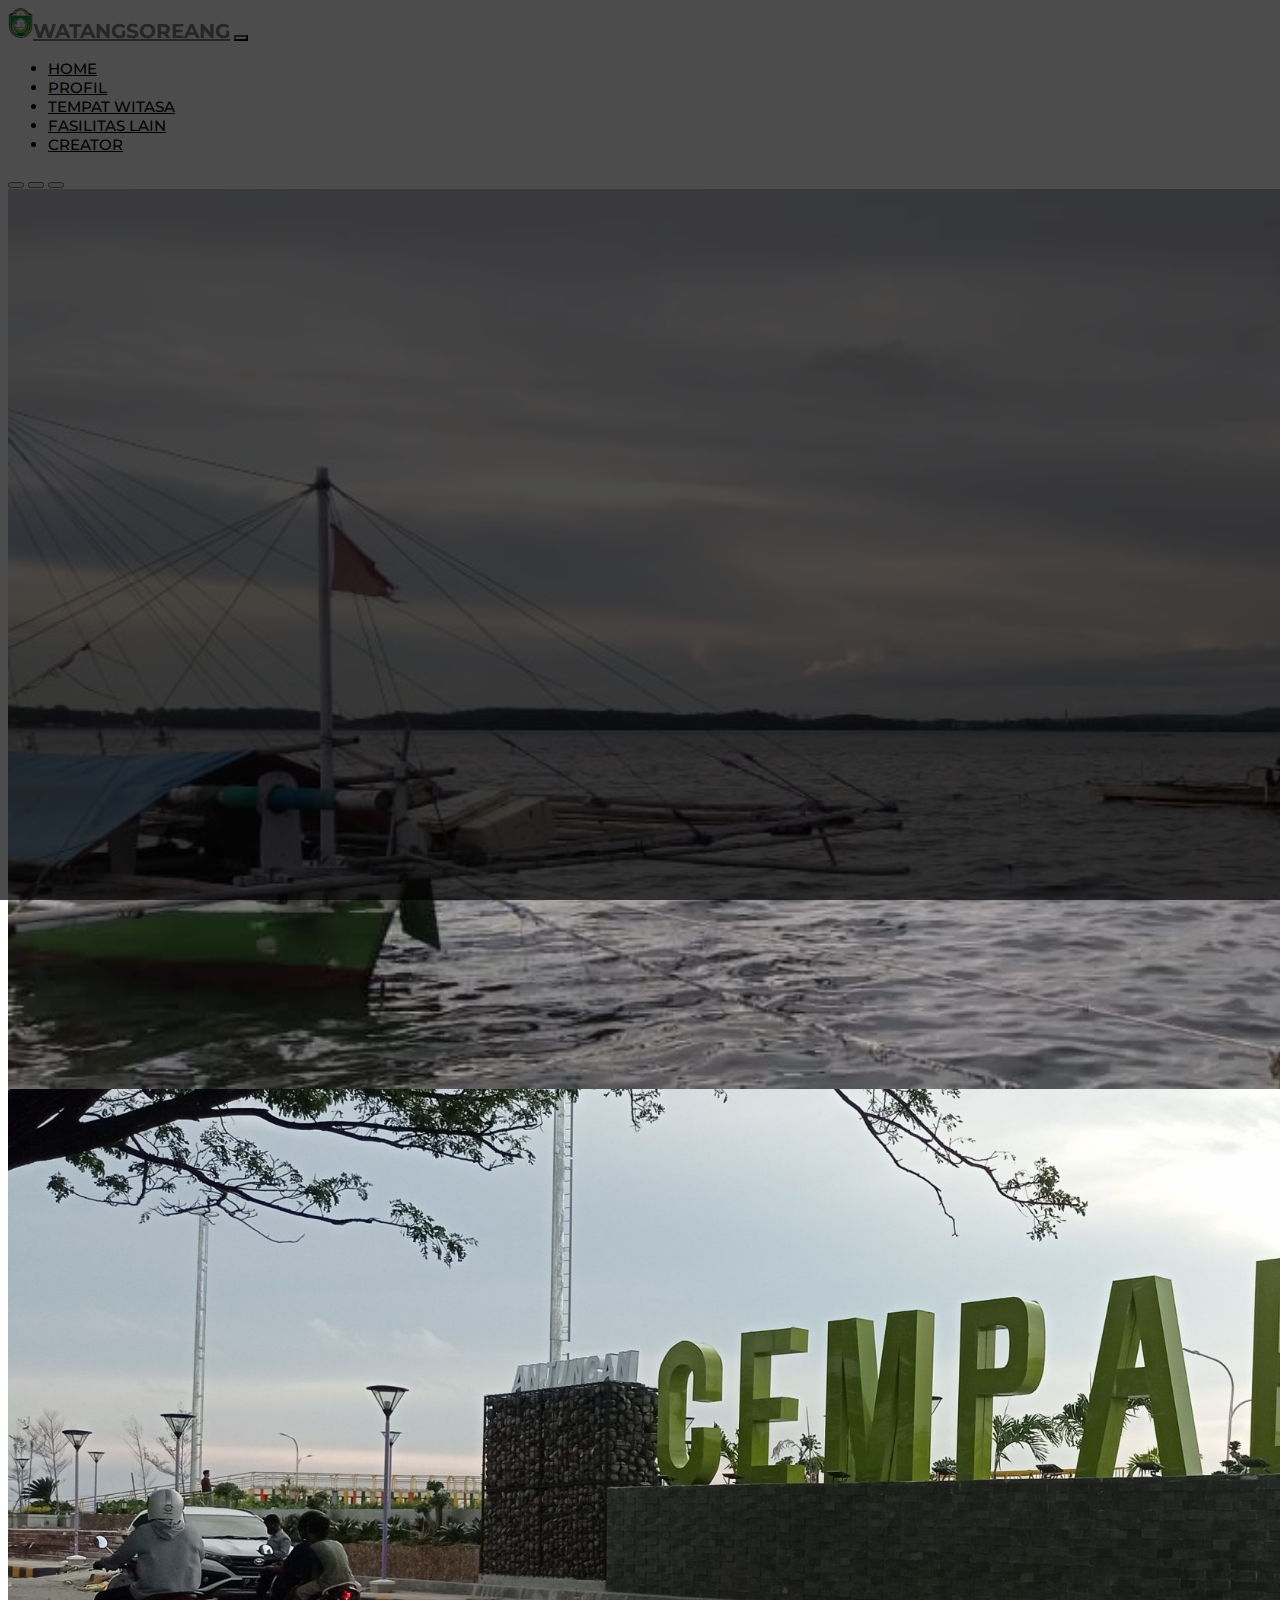
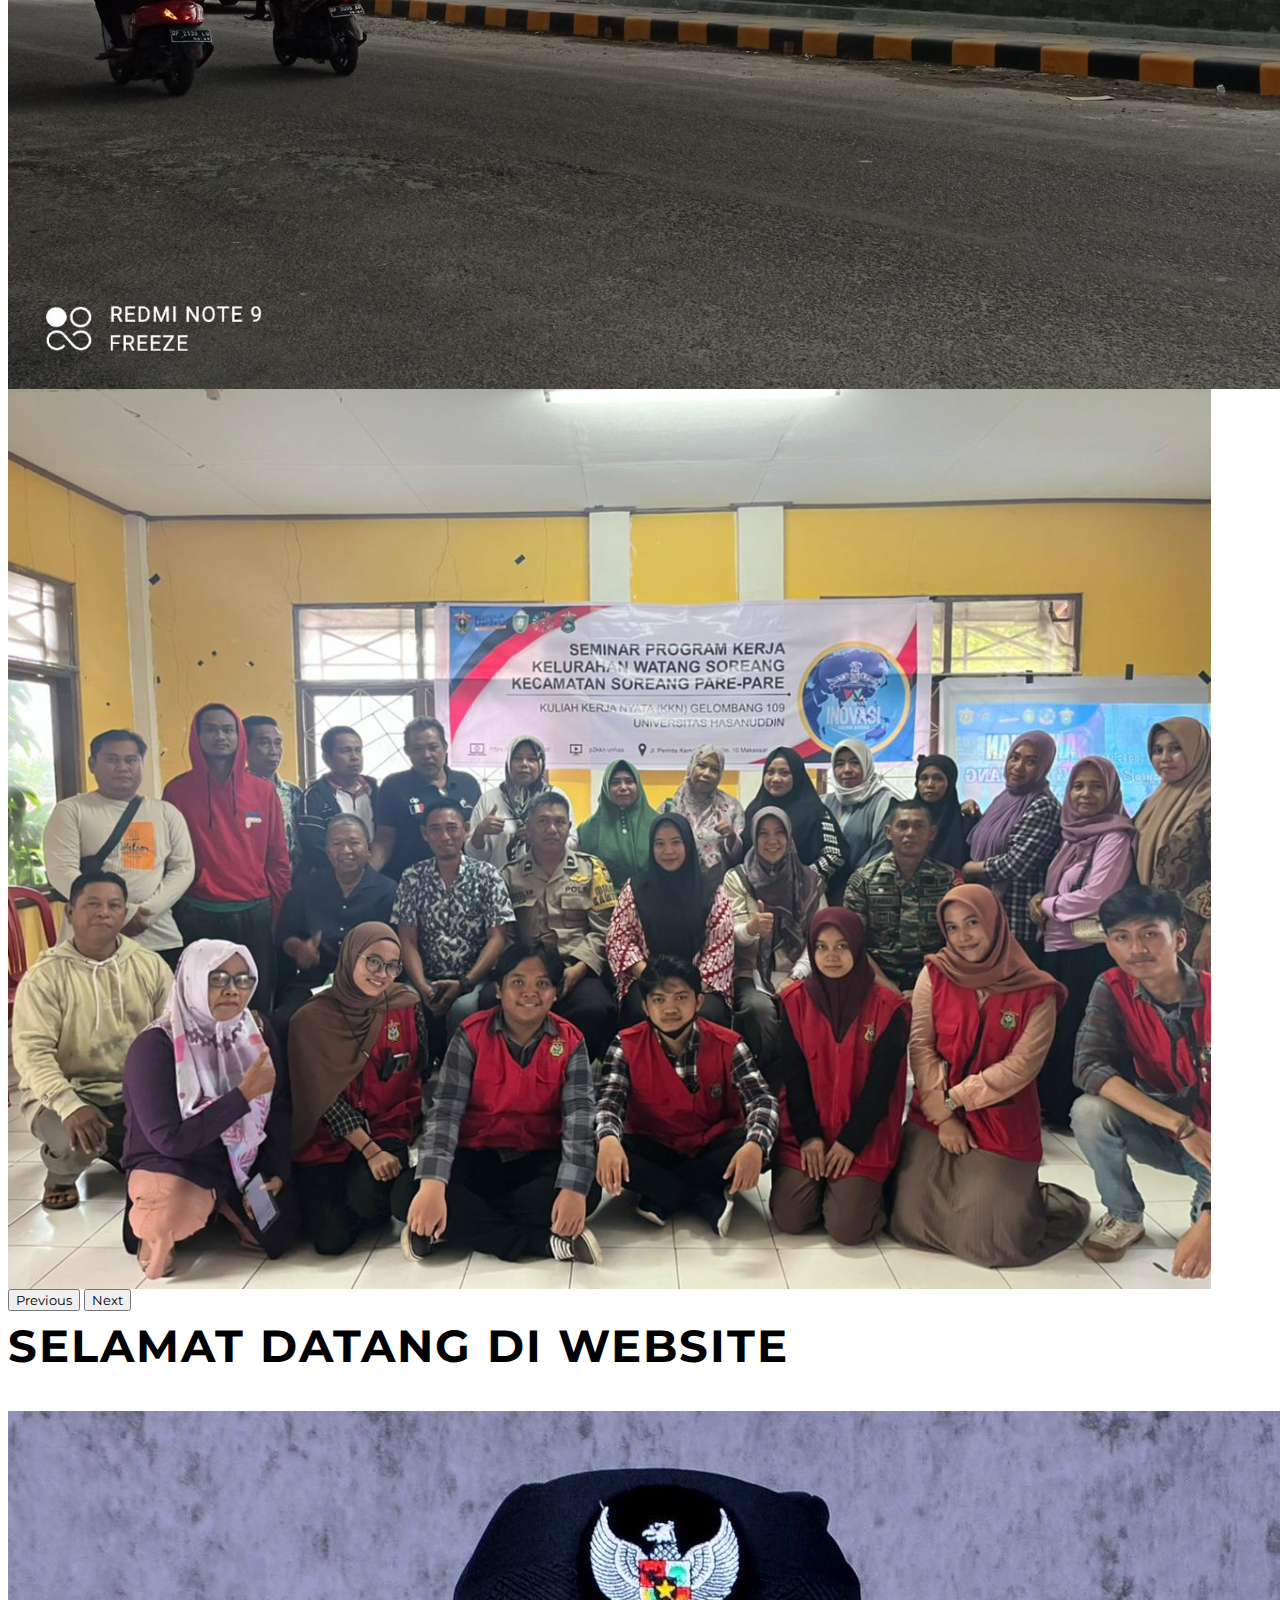
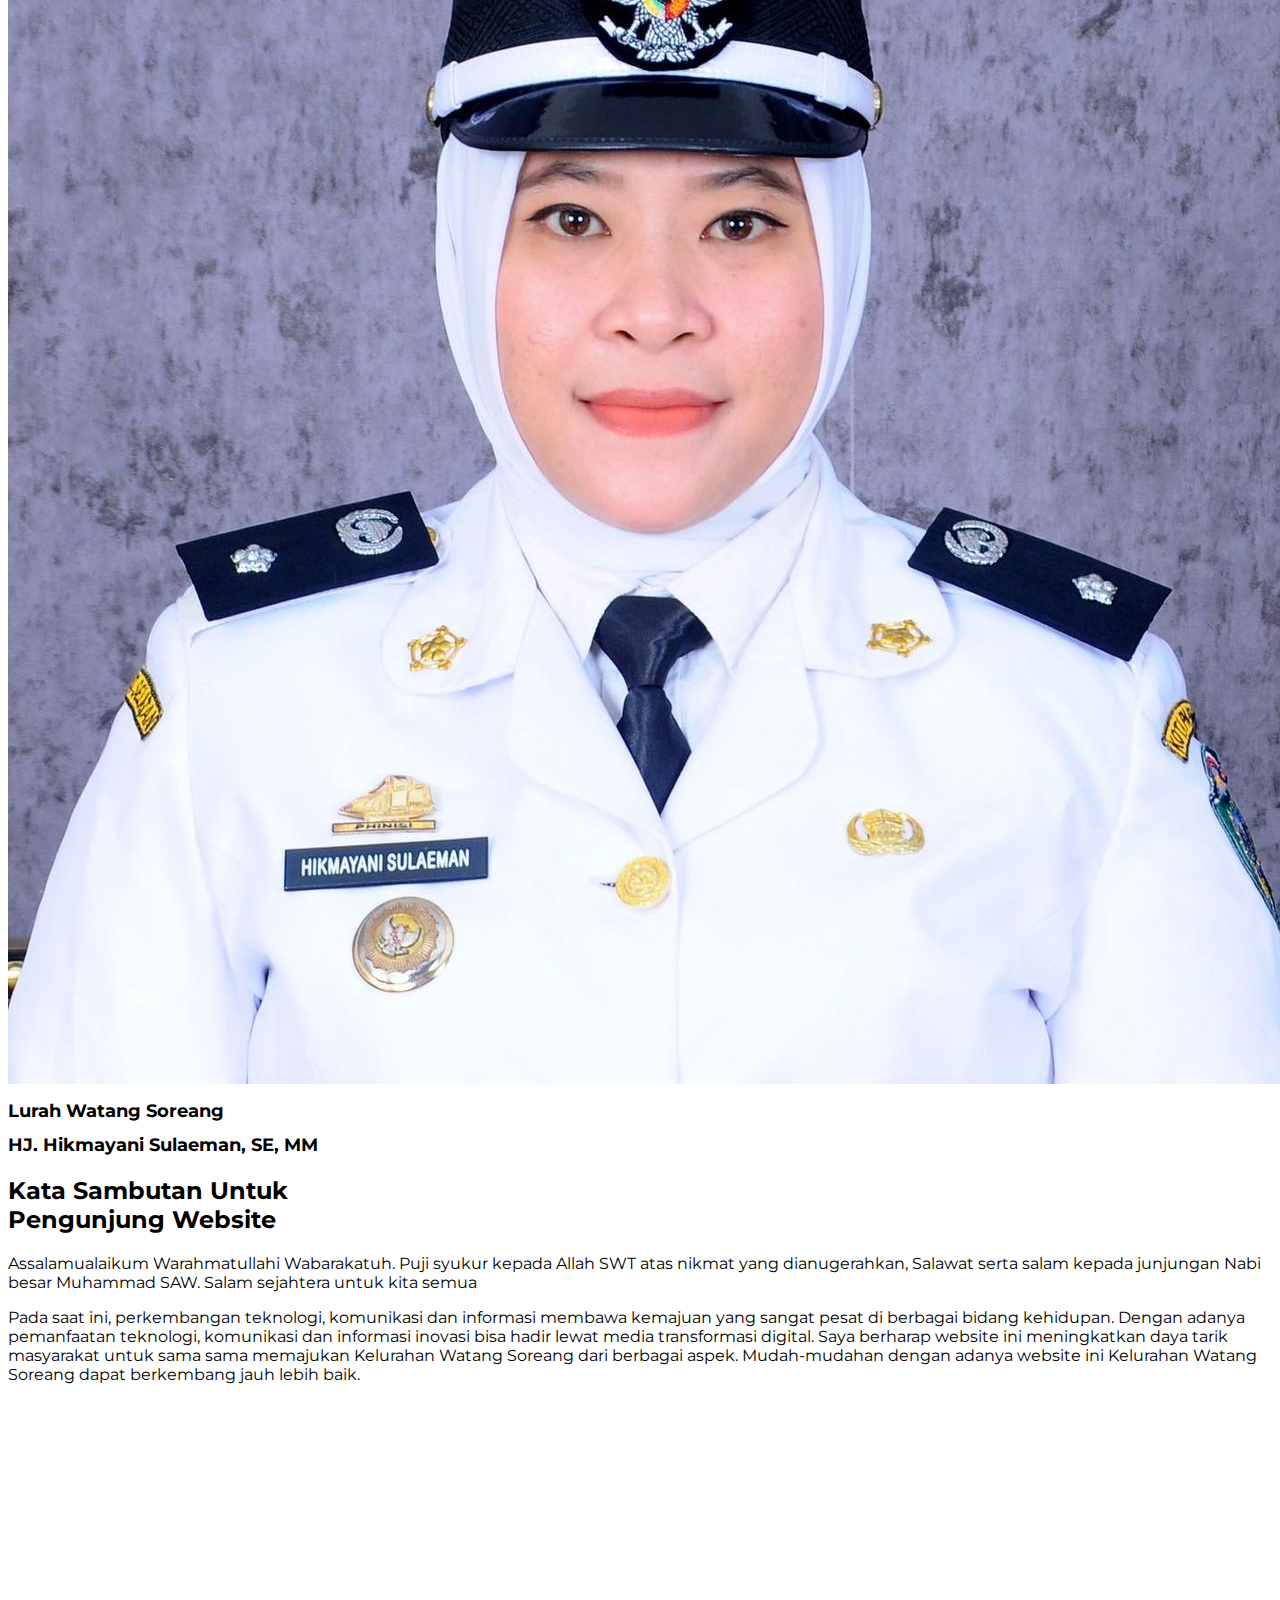
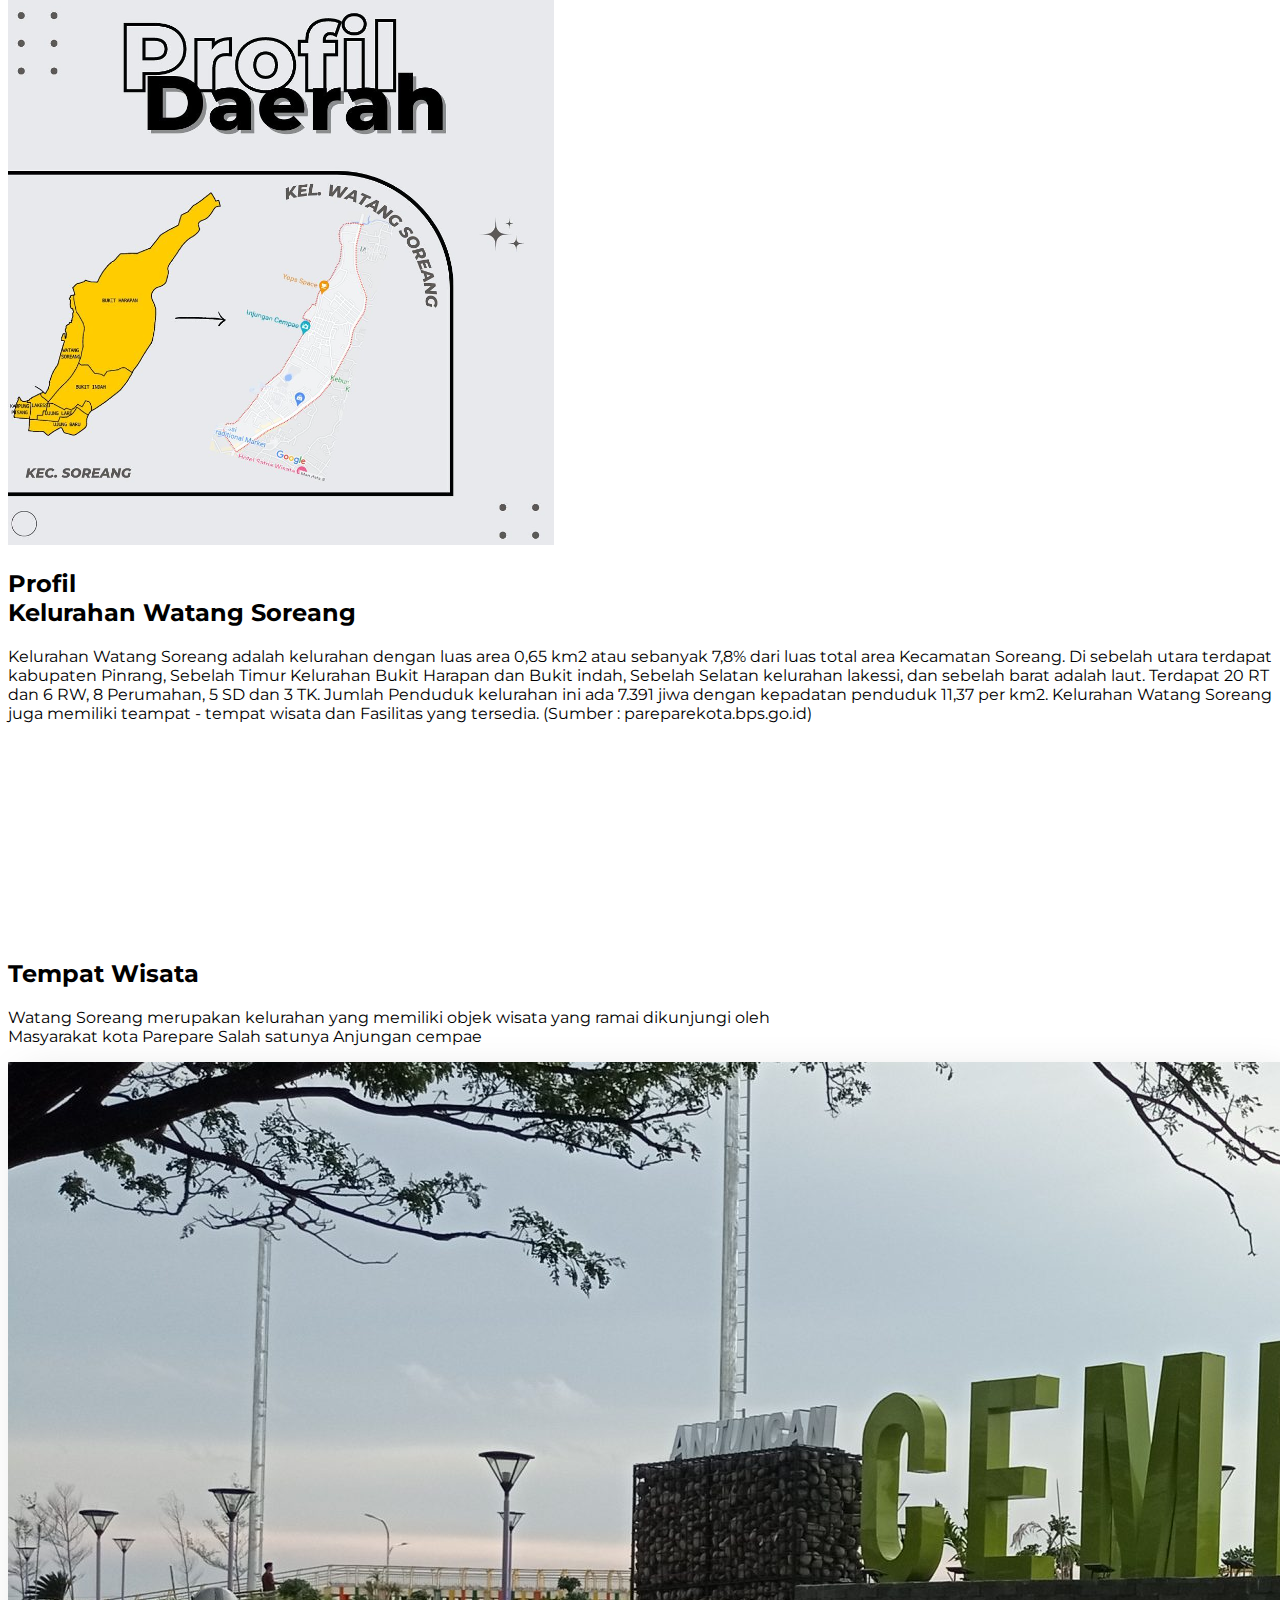
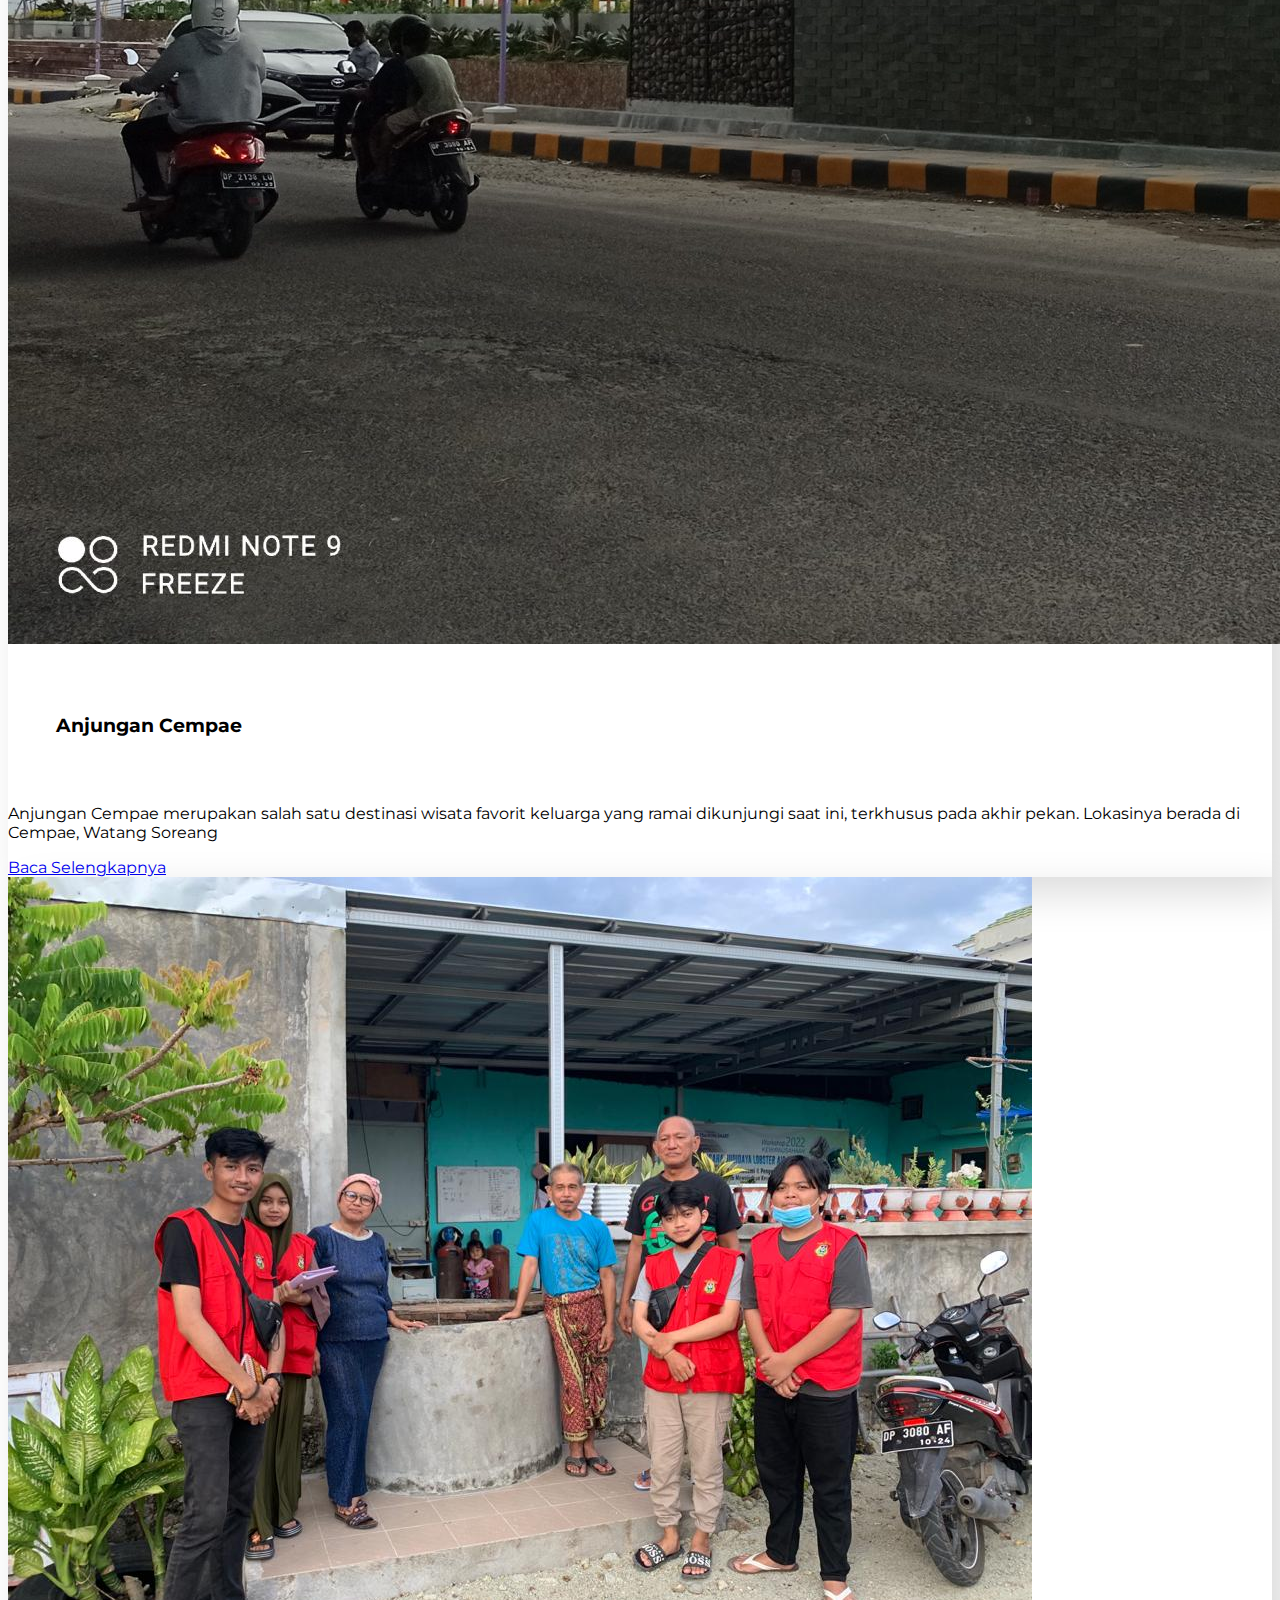
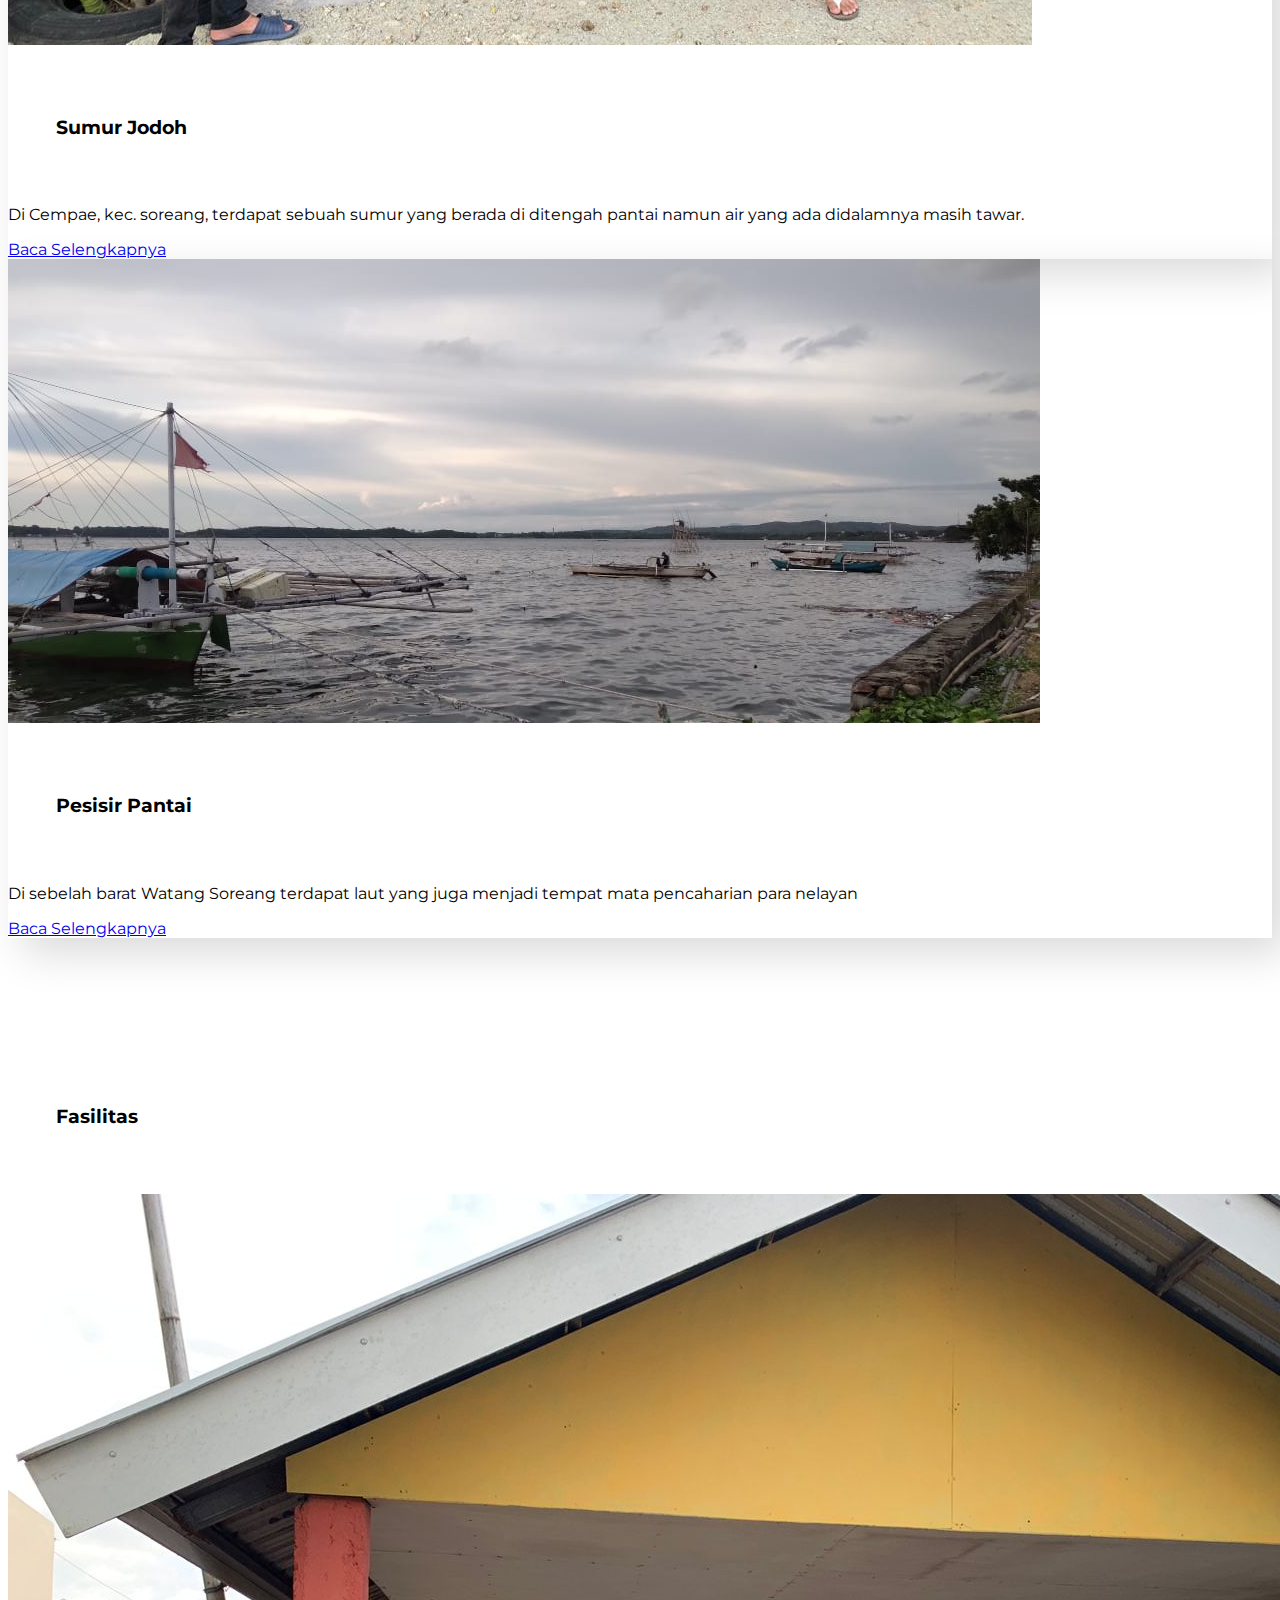
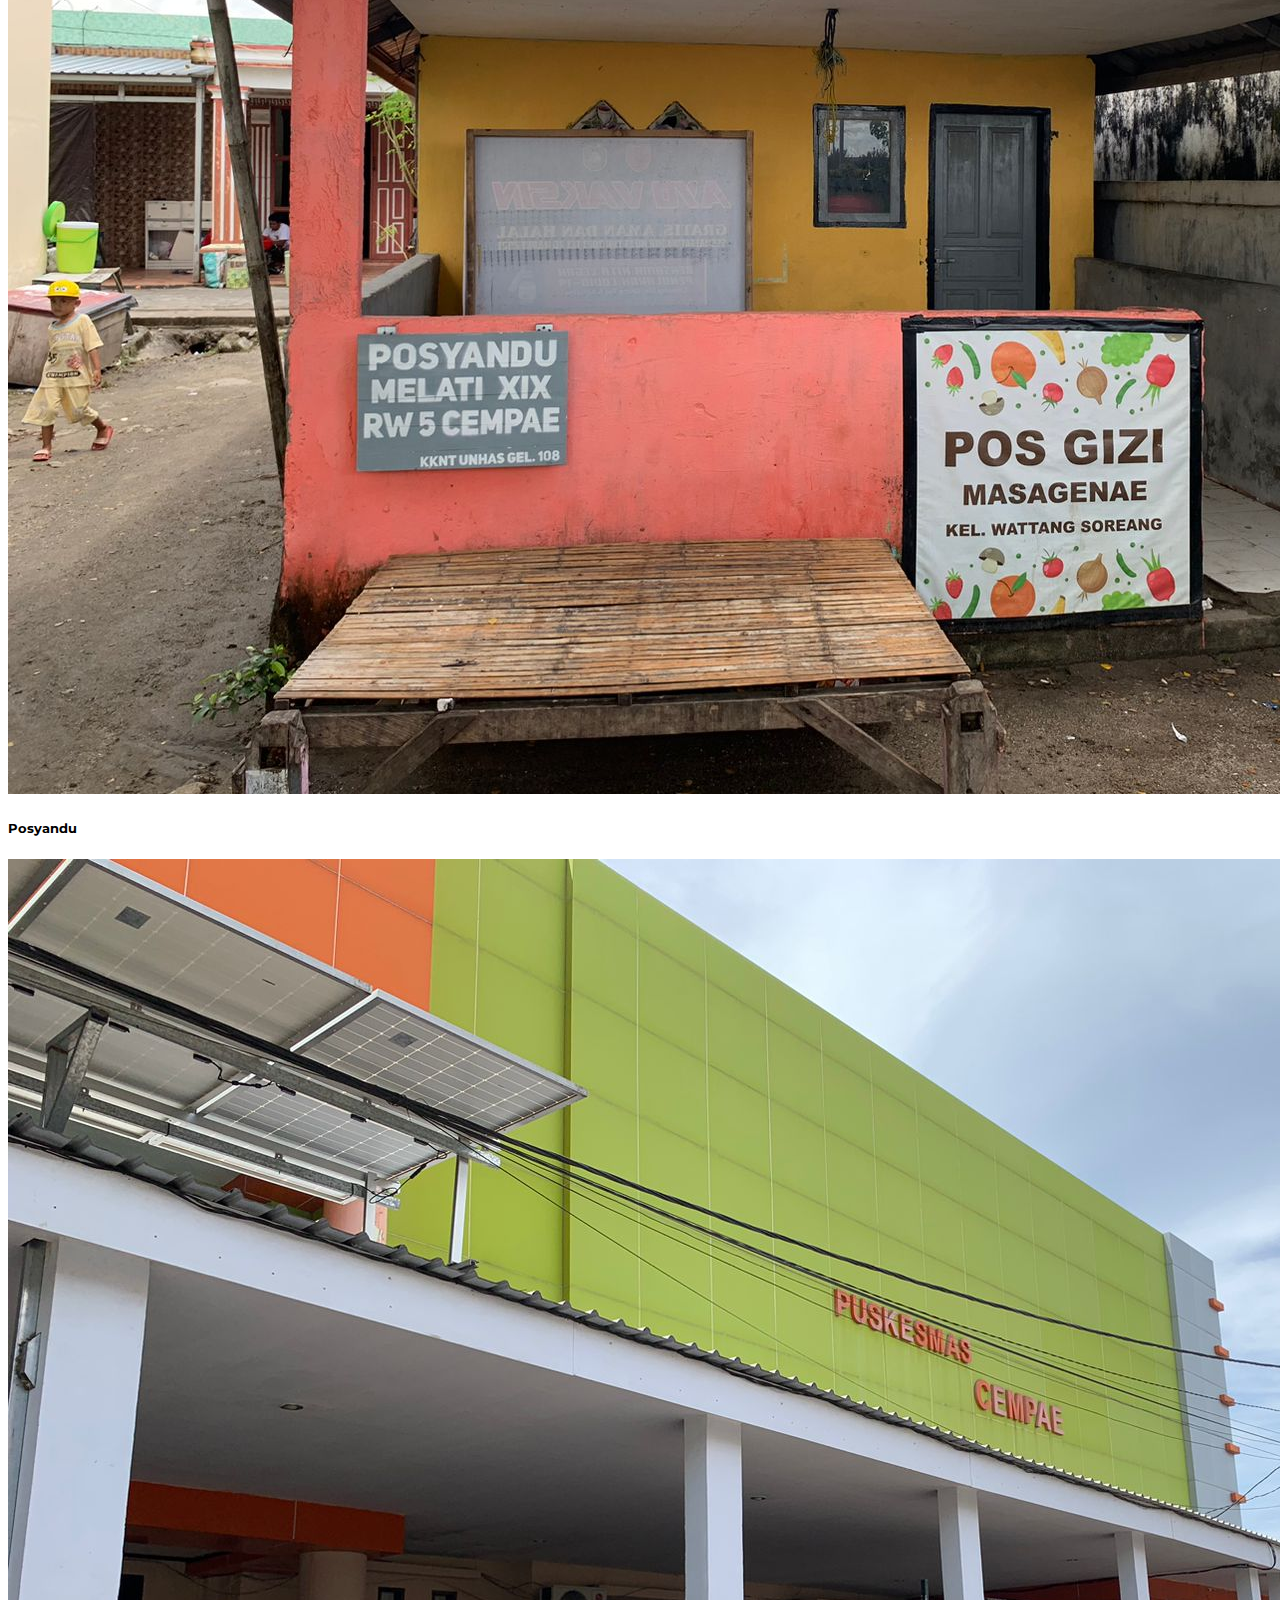
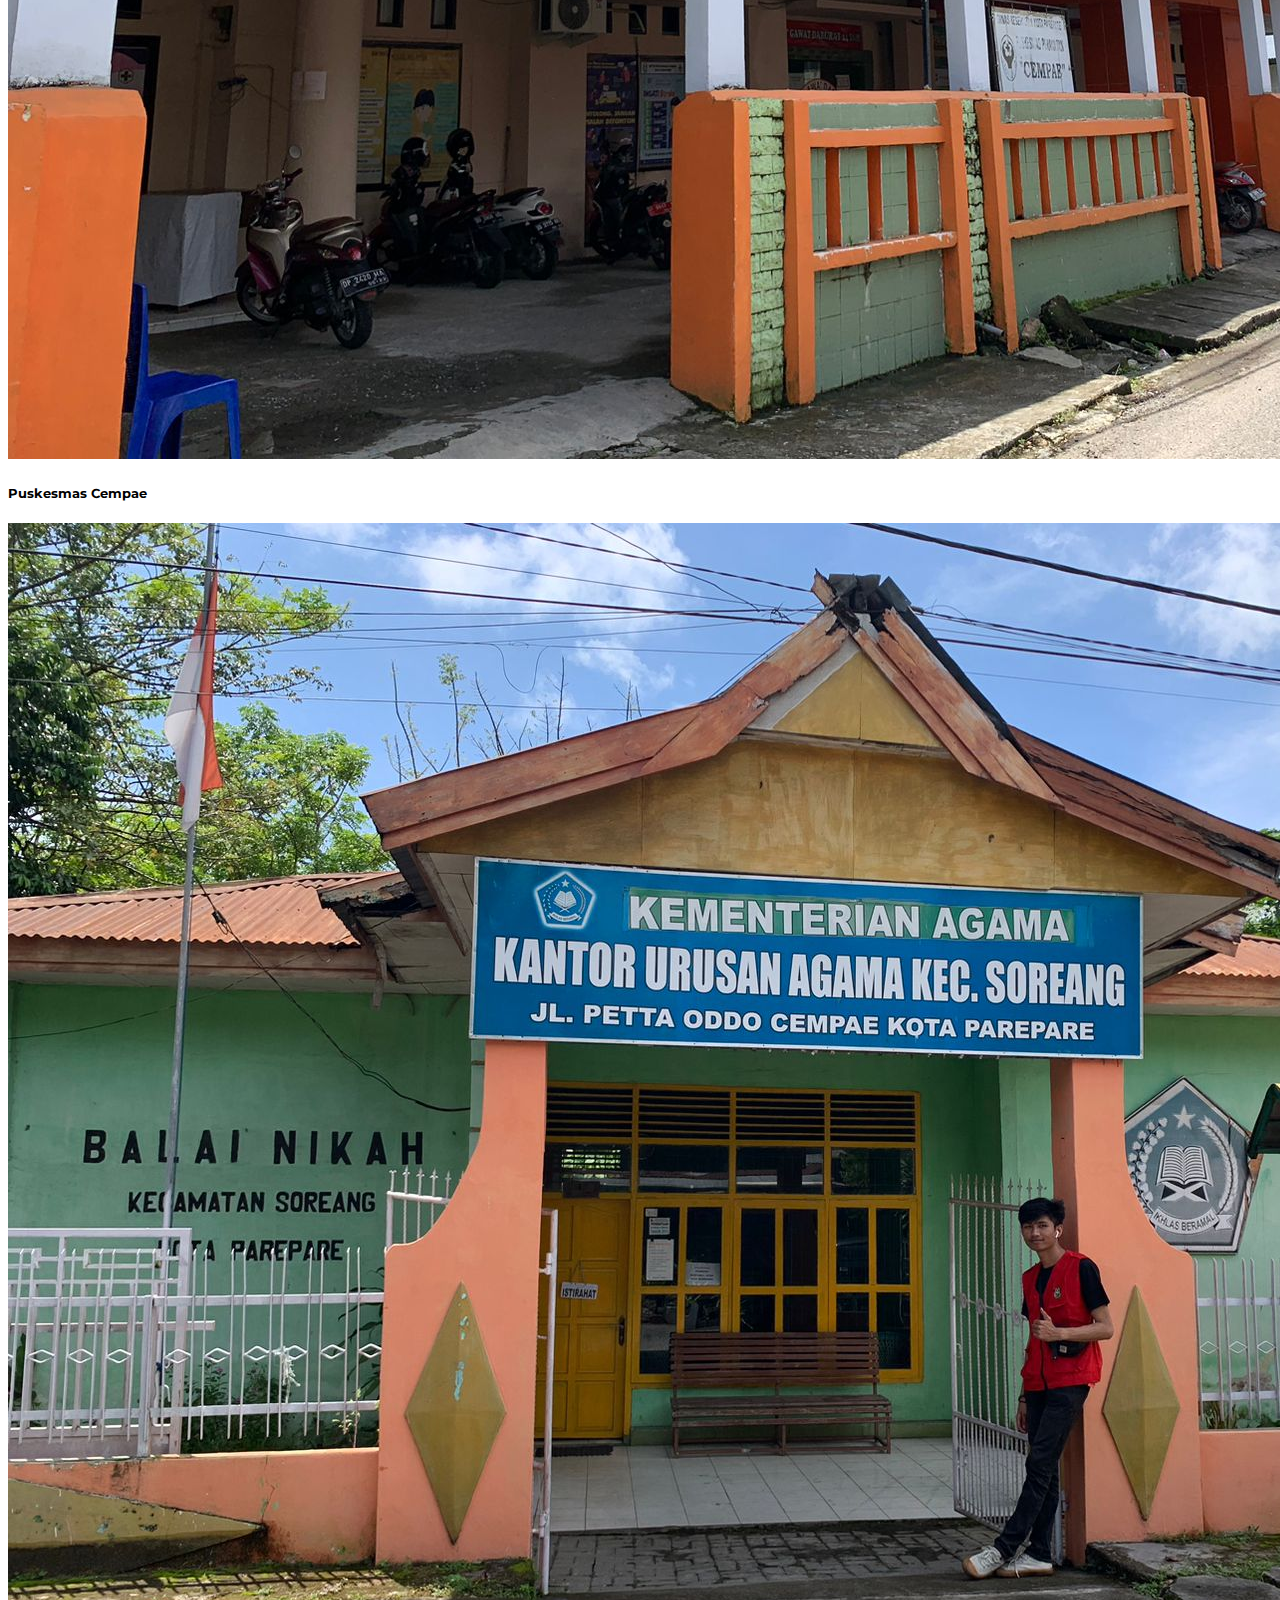
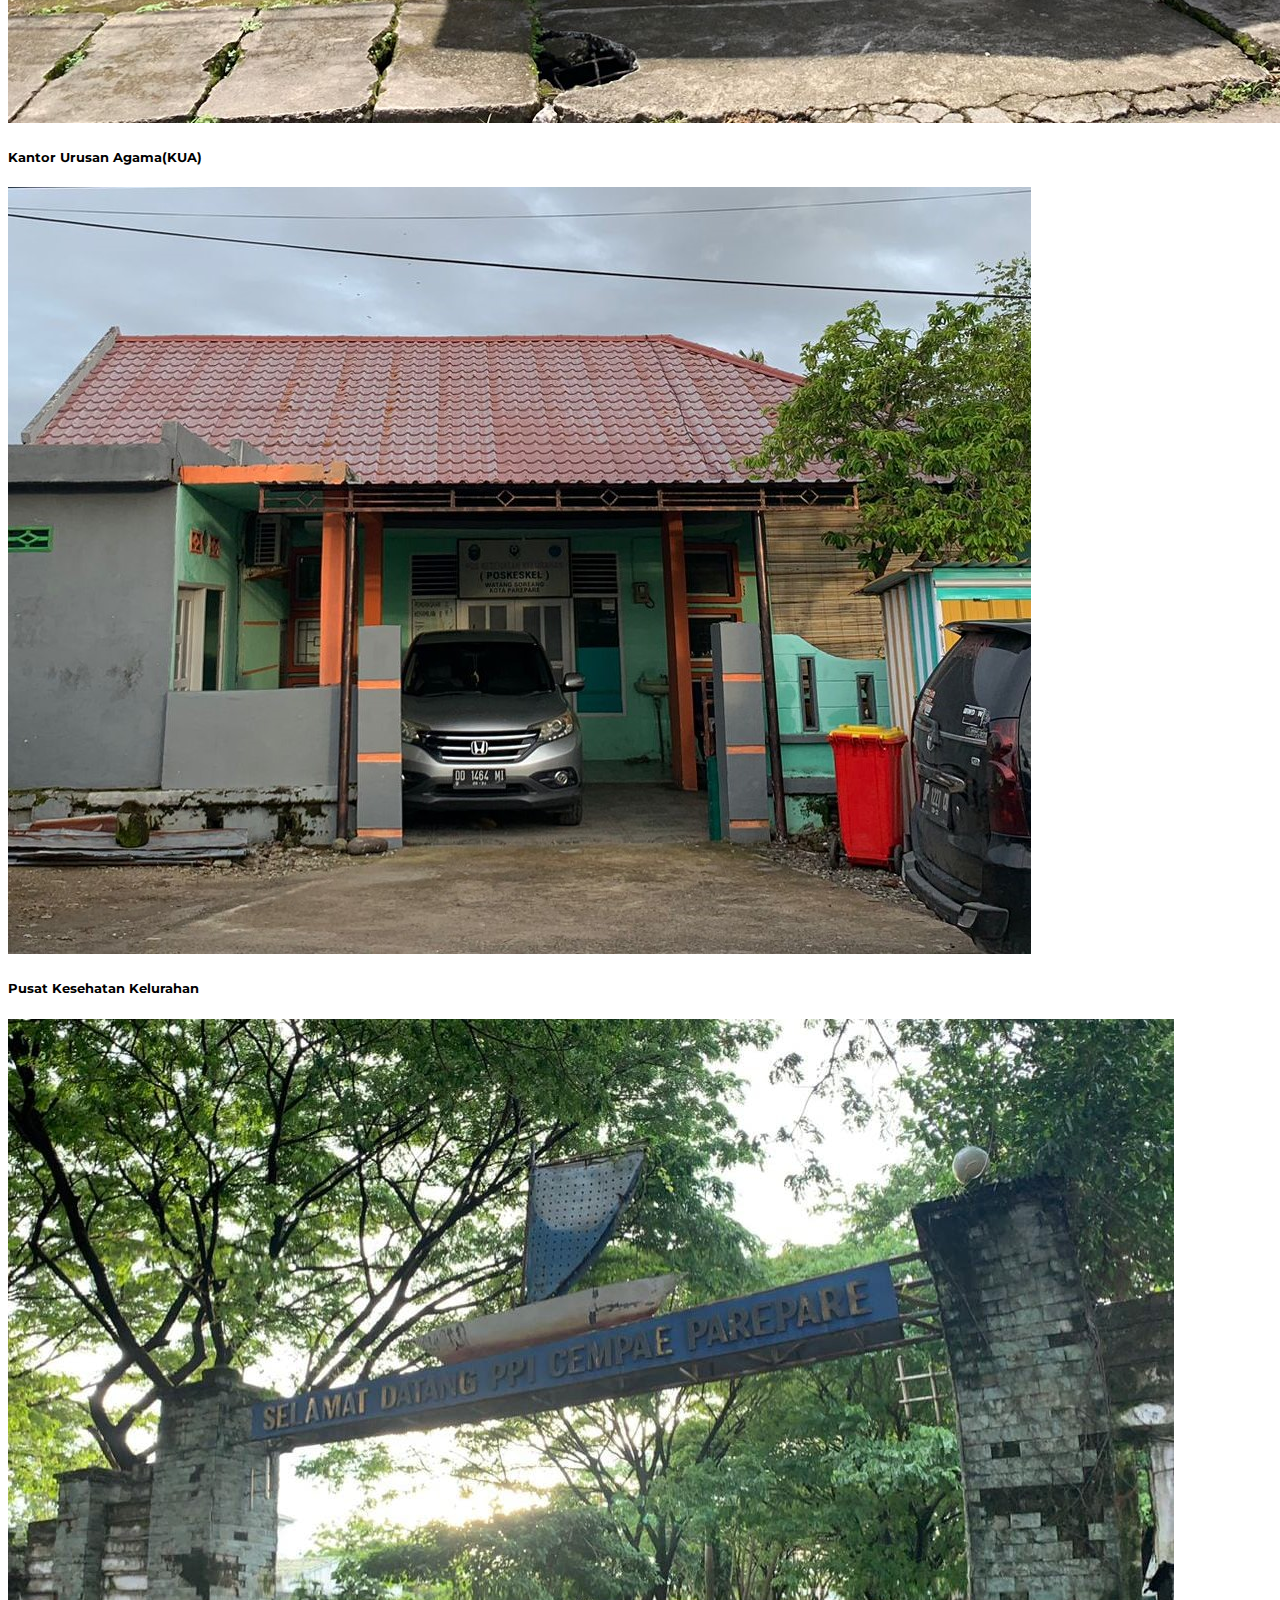
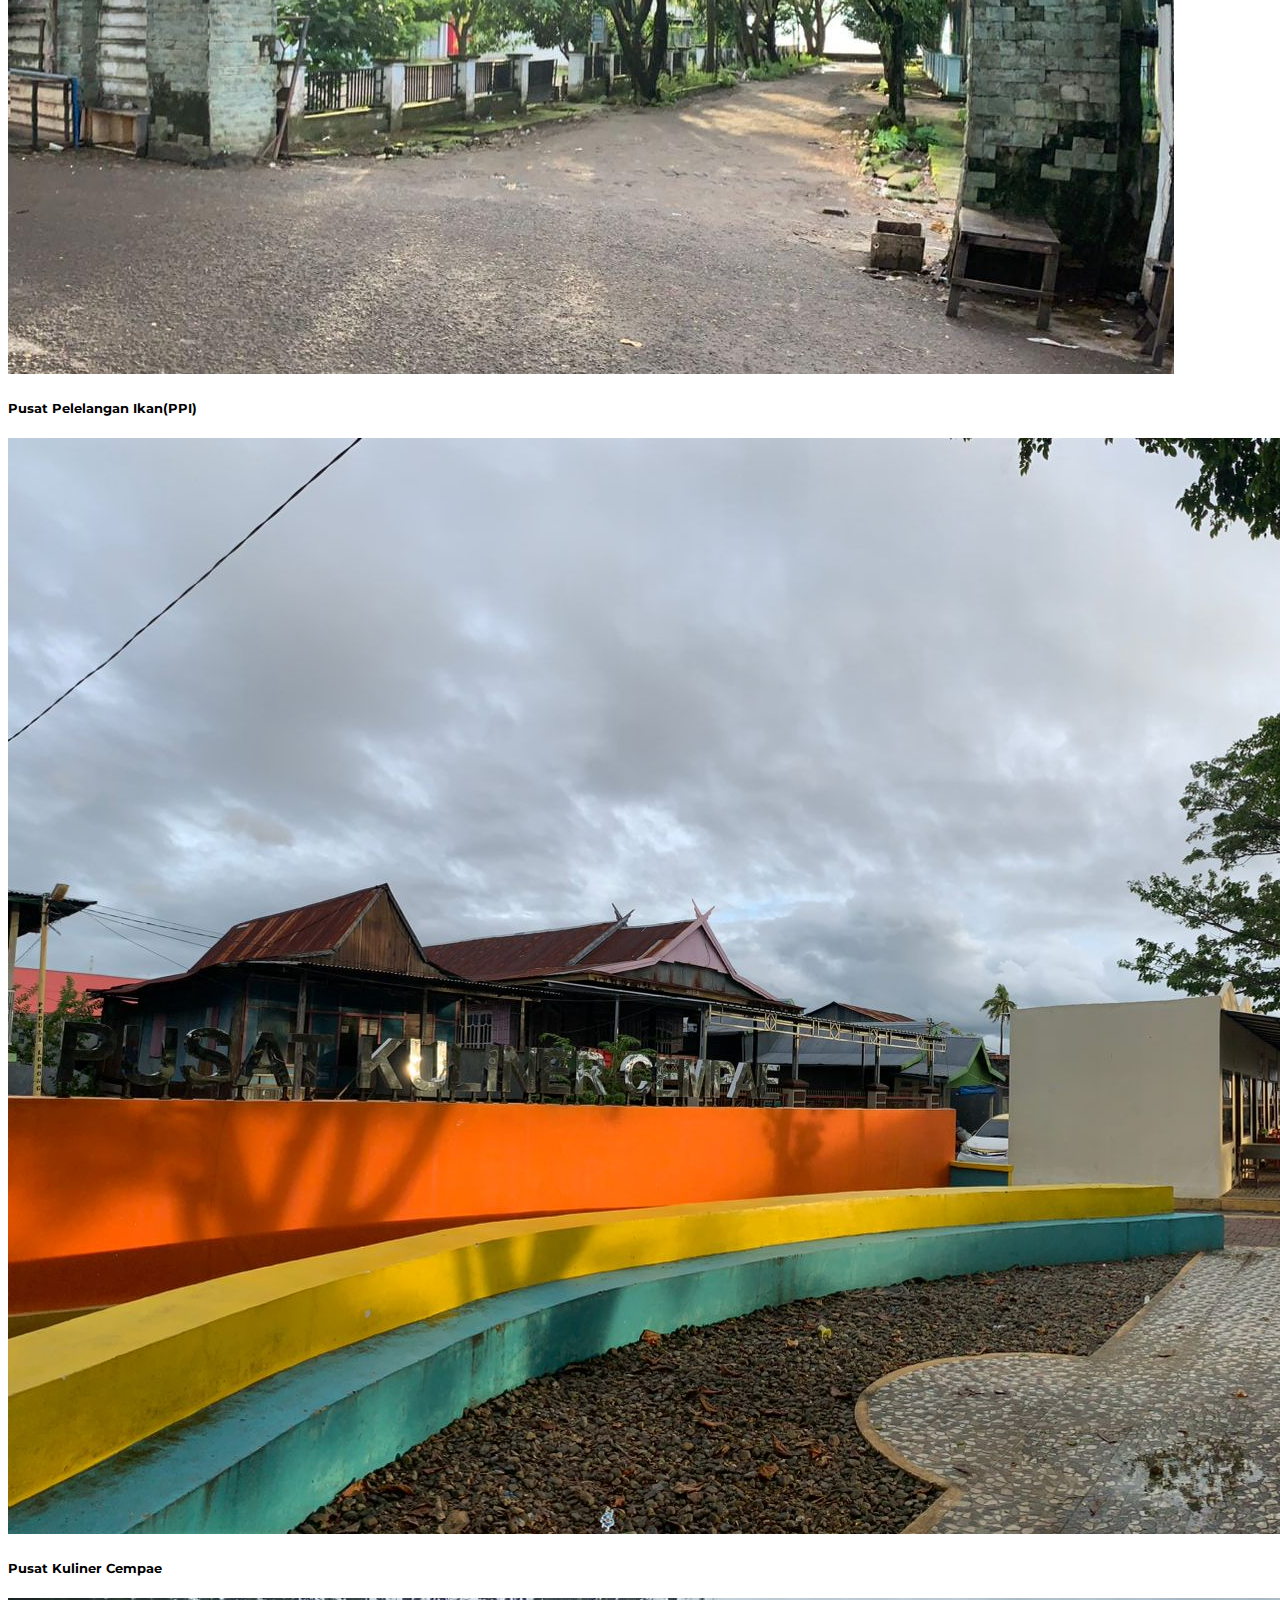
==== index.html @ c47c9e70 "first commit" ====
<!DOCTYPE html>
<html lang="en">
  <head>
    <meta charset="UTF-8" />
    <meta http-equiv="X-UA-Compatible" content="IE=edge" />
    <meta name="viewport" content="width=device-width, initial-scale=1.0" />
    <link href="https://cdn.jsdelivr.net/npm/bootstrap@5.2.3/dist/css/bootstrap.min.css" rel="stylesheet" integrity="sha384-rbsA2VBKQhggwzxH7pPCaAqO46MgnOM80zW1RWuH61DGLwZJEdK2Kadq2F9CUG65" crossorigin="anonymous" />
    <link rel="stylesheet" href="style/style.css" />
    <link rel="stylesheet" href="https://cdnjs.cloudflare.com/ajax/libs/font-awesome/4.7.0/css/font-awesome.min.css" />
    <link rel="icon" href="img/parepare.png" />
    <title>Kelurahan Watang Soreang</title>
    <script src="script/script.js"></script>
    <script src="https://cdn.jsdelivr.net/npm/@popperjs/core@2.11.6/dist/umd/popper.min.js" integrity="sha384-oBqDVmMz9ATKxIep9tiCxS/Z9fNfEXiDAYTujMAeBAsjFuCZSmKbSSUnQlmh/jp3" crossorigin="anonymous"></script>
    <script src="https://cdn.jsdelivr.net/npm/bootstrap@5.2.3/dist/js/bootstrap.min.js" integrity="sha384-cuYeSxntonz0PPNlHhBs68uyIAVpIIOZZ5JqeqvYYIcEL727kskC66kF92t6Xl2V" crossorigin="anonymous"></script>
  </head>
  <body>
    <!--navbar-->
    <nav class="navbar navbar-expand-lg navbar-light bg-light fixed-top">
      <div class="container">
        <a class="navbar-brand" href="#"><img src="img/parepare.png" class="float-start" alt="Logo" width="25" height="30" class="d-inline-block align-text-top" /><span class="text-warning">Watang</span>Soreang</a>
        <button class="navbar-toggler" type="button" data-bs-toggle="collapse" data-bs-target="#navbarSupportedContent" aria-controls="navbarSupportedContent" aria-expanded="false" aria-label="Toggle navigation">
          <span class="navbar-toggler-icon"></span>
        </button>
        <div class="collapse navbar-collapse" id="navbarSupportedContent">
          <ul class="navbar-nav ms-auto mb-2 mb-lg-0">
            <li class="nav-item">
              <a class="nav-link" href="#">Home</a>
            </li>
            <li class="nav-item">
              <a class="nav-link" href="#about">Profil</a>
            </li>
            <li class="nav-item">
              <a class="nav-link" href="#Wisata">Tempat Witasa</a>
            </li>
            <li class="nav-item">
              <a class="nav-link" href="nav/fasilitas.html">Fasilitas Lain</a>
            </li>
            <li class="nav-item">
              <a class="nav-link" href="#Creator">Creator</a>
            </li>
          </ul>
        </div>
      </div>
    </nav>

    <!--carousel-->
    <div id="carouselExampleIndicators" class="carousel slide" data-bs-ride="carousel">
      <div class="carousel-indicators">
        <button type="button" data-bs-target="#carouselExampleIndicators" data-bs-slide-to="0" class="active" aria-current="true" aria-label="Slide 1"></button>
        <button type="button" data-bs-target="#carouselExampleIndicators" data-bs-slide-to="1" aria-label="Slide 2"></button>
        <button type="button" data-bs-target="#carouselExampleIndicators" data-bs-slide-to="2" aria-label="Slide 3"></button>
      </div>
      <div class="carousel-inner">
        <div class="carousel-item active">
          <img src="img/Pesisir.jpeg" class="d-block w-100" alt="..." />
          <div class="carousel-caption">
            <h5>Selamat Datang Di Website</h5>
            <p>Profil Wilayah Watang Soreang</p>
          </div>
        </div>
        <div class="carousel-item">
          <img src="img/anjungan.jpg" class="d-block w-100" alt="..." />
          <div class="carousel-caption">
            <h5>Selamat Datang Di Website</h5>
            <p>Profil Wilayah Watang Soreang</p>
          </div>
        </div>
        <div class="carousel-item">
          <img src="img/seminar.jpeg" class="d-block w-100" alt="..." />
          <div class="carousel-caption">
            <h5>Selamat Datang Di Website</h5>
            <p>Profil Wilayah Watang Soreang</p>
          </div>
        </div>
      </div>
      <button class="carousel-control-prev" type="button" data-bs-target="#carouselExampleIndicators" data-bs-slide="prev">
        <span class="carousel-control-prev-icon" aria-hidden="true"></span>
        <span class="visually-hidden">Previous</span>
      </button>
      <button class="carousel-control-next" type="button" data-bs-target="#carouselExampleIndicators" data-bs-slide="next">
        <span class="carousel-control-next-icon" aria-hidden="true"></span>
        <span class="visually-hidden">Next</span>
      </button>
    </div>

    <!--sambutan-->
    <section id="Sambutan" class="about section-padding">
      <div class="container">
        <div class="row">
          <div class="col-lg-4 col-md-12 col-12">
            <div class="about-img">
              <img src="/img/foto lurah.jpeg" alt="lurah" class="img-fluid rounded-circle" />
              <h1 class="text-center" style="font-size: 18px">Lurah Watang Soreang</h1>
              <h1 class="text-center" style="font-size: 18px">HJ. Hikmayani Sulaeman, SE, MM</h1>
            </div>
          </div>
          <div class="col-lg-8 col-md-12 col-12 ps-lg-5 mt-md-5">
            <div class="about-text">
              <h2>
                Kata Sambutan Untuk<br />
                Pengunjung Website
              </h2>
              <p>Assalamualaikum Warahmatullahi Wabarakatuh. Puji syukur kepada Allah SWT atas nikmat yang dianugerahkan, Salawat serta salam kepada junjungan Nabi besar Muhammad SAW. Salam sejahtera untuk kita semua</p>
              <p>
                Pada saat ini, perkembangan teknologi, komunikasi dan informasi membawa kemajuan yang sangat pesat di berbagai bidang kehidupan. Dengan adanya pemanfaatan teknologi, komunikasi dan informasi inovasi bisa hadir lewat media
                transformasi digital. Saya berharap website ini meningkatkan daya tarik masyarakat untuk sama sama memajukan Kelurahan Watang Soreang dari berbagai aspek. Mudah-mudahan dengan adanya website ini Kelurahan Watang Soreang
                dapat berkembang jauh lebih baik.
              </p>
            </div>
          </div>
        </div>
      </div>
    </section>

    <!--profil-->
    <section id="about" class="about section-padding">
      <div class="container">
        <div class="row">
          <div class="col-lg-4 col-md-12 col-12">
            <div class="about-img">
              <img src="/img/Watsor.PNG" alt="" class="img-fluid" />
            </div>
          </div>
          <div class="col-lg-8 col-md-12 col-12 ps-lg-5 mt-md-5">
            <div class="about-text">
              <h2>
                Profil <br />
                Kelurahan Watang Soreang
              </h2>
              <p>
                Kelurahan Watang Soreang adalah kelurahan dengan luas area 0,65 km2 atau sebanyak 7,8% dari luas total area Kecamatan Soreang. Di sebelah utara terdapat kabupaten Pinrang, Sebelah Timur Kelurahan Bukit Harapan dan Bukit
                indah, Sebelah Selatan kelurahan lakessi, dan sebelah barat adalah laut. Terdapat 20 RT dan 6 RW, 8 Perumahan, 5 SD dan 3 TK. Jumlah Penduduk kelurahan ini ada 7.391 jiwa dengan kepadatan penduduk 11,37 per km2. Kelurahan
                Watang Soreang juga memiliki teampat - tempat wisata dan Fasilitas yang tersedia. (Sumber : pareparekota.bps.go.id)
              </p>
            </div>
          </div>
        </div>
      </div>
    </section>

    <!--card (Wisata)-->
    <section id="Wisata" class="portfolio section-padding">
      <div class="container">
        <div class="row">
          <div class="col-md-12">
            <div class="section-header text-center pb-5">
              <h2>Tempat Wisata</h2>
              <p>Watang Soreang merupakan kelurahan yang memiliki objek wisata yang ramai dikunjungi oleh<br />Masyarakat kota Parepare Salah satunya Anjungan cempae</p>
            </div>
          </div>
        </div>

        <div class="row">
          <div class="col-12 col-md-12 col-lg-4">
            <div class="card text-light text-center bg-white pb-2">
              <div class="card-body text-dark">
                <div class="img-area mb-4">
                  <img src="img/anjungan.jpg" class="img-fluid" alt="Anjungan" />
                </div>
                <h3 class="card-title">Anjungan Cempae</h3>
                <p class="lead">Anjungan Cempae merupakan salah satu destinasi wisata favorit keluarga yang ramai dikunjungi saat ini, terkhusus pada akhir pekan. Lokasinya berada di Cempae, Watang Soreang</p>
                <a href="https://sulsel.fajar.co.id/2022/05/05/anjungan-cempae-parepare-jadi-destinasi-wisata-warga-dari-berbagai-daerah/" class="btn bg-warning text-dark link-primary">Baca Selengkapnya</a>
              </div>
            </div>
          </div>
          <div class="col-12 col-md-12 col-lg-4">
            <div class="card text-light text-center bg-white pb-2">
              <div class="card-body text-dark">
                <div class="img-area mb-4">
                  <img src="img/Sumur Jodoh.jpeg" class="img-fluid" alt="Sumur" />
                </div>
                <h3 class="card-title">Sumur Jodoh</h3>
                <p class="lead">Di Cempae, kec. soreang, terdapat sebuah sumur yang berada di ditengah pantai namun air yang ada didalamnya masih tawar.</p>
                <a href="https://realitaswujud.blogspot.com/2011/12/sejarah-sumur-jodoh.html?m=1" class="btn bg-warning text-dark link-primary">Baca Selengkapnya</a>
              </div>
            </div>
          </div>
          <div class="col-12 col-md-12 col-lg-4">
            <div class="card text-light text-center bg-white pb-2">
              <div class="card-body text-dark">
                <div class="img-area mb-4">
                  <img src="img/Pesisir.jpeg" class="img-fluid" alt="Pesisir" />
                </div>
                <h3 class="card-title">Pesisir Pantai</h3>
                <p class="lead">Di sebelah barat Watang Soreang terdapat laut yang juga menjadi tempat mata pencaharian para nelayan</p>
                <a href="https://pojoksatu.id/sulsel/2022/12/12/komunitas-nelayan-pesisir-gelar-festival-kuliner-nelayan-bareng-masyarakat-parepare-2/" class="btn bg-warning text-dark link-primary">Baca Selengkapnya</a>
              </div>
            </div>
          </div>
        </div>
      </div>
    </section>

    <!--Card(Fasilitas)-->
    <section id="Fasilitas">
      <div class="container">
        <div class="row text-center">
          <div class="col">
            <h3>Fasilitas</h3>
          </div>
        </div>
        <div class="row">
          <div class="col-md-4 mb-3">
            <div class="card">
              <img src="img/Posyandu.jpeg" class="card-img-top" alt="Posyandu" />
              <div class="card-body">
                <h5 class="card-title text-center">Posyandu</h5>
              </div>
            </div>
          </div>
          <div class="col-md-4 mb-3">
            <div class="card">
              <img src="img/puskesmas.jpeg" class="card-img-top" alt="Puskesmas" />
              <div class="card-body">
                <h5 class="card-title text-center">Puskesmas Cempae</h5>
              </div>
            </div>
          </div>
          <div class="col-md-4 mb-3">
            <div class="card">
              <img src="img/KUA.jpeg" class="card-img-top" alt="Lapangan" />
              <div class="card-body">
                <h5 class="card-title text-center">Kantor Urusan Agama(KUA)</h5>
              </div>
            </div>
          </div>
          <div class="col-md-4 mb-3">
            <div class="card">
              <img src="img/Puskesdel.jpeg" class="card-img-top" alt="Lapangan" />
              <div class="card-body">
                <h5 class="card-title text-center">Pusat Kesehatan Kelurahan</h5>
              </div>
            </div>
          </div>
          <div class="col-md-4 mb-3">
            <div class="card">
              <img src="img/PPI.jpeg" class="card-img-top" alt="Lapangan" />
              <div class="card-body">
                <h5 class="card-title text-center">Pusat Pelelangan Ikan(PPI)</h5>
              </div>
            </div>
          </div>
          <div class="col-md-4 mb-3">
            <div class="card">
              <img src="img/Pusat kuliner cempae.jpeg" class="card-img-top" alt="Lapangan" />
              <div class="card-body">
                <h5 class="card-title text-center">Pusat Kuliner Cempae</h5>
              </div>
            </div>
          </div>
          <div class="col-md-4 mb-3">
            <div class="card">
              <img src="img/Lapangan.jpeg" class="card-img-top" alt="Lapangan" />
              <div class="card-body">
                <h5 class="card-title text-center">Lapangan Bola Kavaleri</h5>
              </div>
            </div>
          </div>
        </div>
      </div>
    </section>

    <!--Contact-->
    <section id="contact" class="contact section-padding">
      <div class="container mt-5 mb-5">
        <div class="row">
          <div class="col-md-12">
            <div class="section-header text-center pb-5">
              <h2>Contact Us</h2>
              <p>Lorem ipsum dolor sit amet, consectetur <br />adipisicing elit. Non, quo.</p>
            </div>
          </div>
        </div>
        <div class="row m-0">
          <div class="col-md-12 p-0 pt-4 pb-4">
            <form action="#" class="bg-light p-4 m-auto">
              <div class="row">
                <div class="col-md-12">
                  <div class="mb-3">
                    <input class="form-control" placeholder="Nama" required="" type="text" />
                  </div>
                </div>
                <div class="col-md-12">
                  <div class="mb-3">
                    <input class="form-control" placeholder="Email" required="" type="email" />
                  </div>
                </div>
                <div class="col-md-12">
                  <div class="mb-3">
                    <textarea class="form-control" placeholder="Pesan" required="" rows="3"></textarea>
                  </div>
                </div>
                <button class="btn btn-warning btn-lg btn-block mt-3" type="button">Kirim</button>
              </div>
            </form>
          </div>
        </div>
      </div>
    </section>

    <!--Footer-->
    <footer>
      <div class="container">
        <div class="row">
          <div id="judul-bawah" class="text-center">
            <h1>Kelurahan Watang Soreang</h1>
            <p>Kec.Soreang, Kab.Parepare, Sulawesi Selatan</p>
            <img src="/img/parepare.png" alt="pare" width="45" />
            <img src="/img/uh.png" alt="uh" width="85" />
            <img src="/img/Logo Wilayah .png" alt="posko" width="70" />
          </div>
          <div class="col-lg-3 col-sm-6">
            <div class="single-box">
              <h6>Website Profil Kelurahan</h6>
              <p>Website Profil Kelurahan merupakan web yang memuat informasi tentang luas wilayah, tempat wisata, dan fasilitas yang ada di desa</p>
            </div>
          </div>
          <div class="col-lg-3 col-sm-6">
            <div class="single-box">
              <h6>Developer</h6>
              <p>Website ini dibuat oleh Mahasiswa KKNT Pencegahan Stunting Parepare Universitas Hasanuddin Gelombang 109 Posko 6 Kelurahan Watang Soreang pada Januari 2023.</p>
            </div>
          </div>
          <div class="col-lg-3 col-sm-6">
            <div class="single-box">
              <h6>Harapan & Tujuan</h6>
              <p>Situs web profil ini dibuat untuk memberikan informasi dan publisitas kelurahan Watang Soreang agar lebih dikenal oleh khalayak ramai baik di dalam maupun di luar kelurahan Watang Soreang.</p>
            </div>
          </div>
          <div class="col-lg-3 col-sm-6">
            <div class="single-box">
              <h6>Kode QR Website</h6>
              <img src="img/uh.png" width="200" alt="" />
            </div>
          </div>
        </div>
      </div>
      <div class="footer-bottom p-5 text-center" style="color: white"><small>All Rights Reserved &copy;Kelurahan Watang Soreang </small></div>
    </footer>
  </body>
</html>
---- style/style.css ----
@import url("https://fonts.googleapis.com/css2?family=Montserrat:wght@400;500;700&display=swap");
* {
  font-family: "Montserrat", sans-serif;
}
body {
  background: #ffff;
}
.section-padding {
  padding: 100px 0;
}
.carousel-item {
  height: 100vh;
  min-height: 150px;
}
.carousel-caption {
  bottom: 220px;
  z-index: 2;
}
.carousel-caption h5 {
  font-size: 45px;
  text-transform: uppercase;
  letter-spacing: 2px;
  margin-top: 25px;
}
.carousel-caption p {
  width: 60%;
  margin: auto;
  font-size: 24px;
  line-height: 1.9;
}
.carousel-inner:before {
  content: "";
  position: absolute;
  width: 100%;
  height: 100%;
  top: 0;
  left: 0;
  background: rgba(0, 0, 0, 0.7);
  z-index: 1;
}
.navbar .getstarted {
  background: #106eea;
  margin-left: 30px;
  border-radius: 4px;
  font-weight: 400;
  color: #fff;
  text-decoration: none;
  padding: 0.5rem 1rem;
  line-height: 2.3;
}
.navbar-nav a {
  font-size: 15px;
  text-transform: uppercase;
  font-weight: 500;
}
.navbar-light .navbar-brand {
  color: gray;
  font-size: 20px;
  text-transform: uppercase;
  font-weight: bold; 
}
.navbar-light .navbar-brand:focus,
.navbar-light .navbar-brand:hover {
  color: #000;
}
.navbar-light .navbar-nav .nav-link {
  color: #000;
}
.navbar-light .navbar-nav .nav-link:focus,
.navbar-light .navbar-nav .nav-link:hover {
  color: #000;
}
.w-100 {
  height: 100vh;
}
.navbar-toggler {
  padding: 1px 5px;
  font-size: 18px;
  line-height: 0.3;
  background: #fff;
}
.portfolio .card {
  box-shadow: 15px 15px 40px rgba(0, 0, 0, 0.15);
}
.team .card {
  box-shadow: 15px 15px 40px rgba(0, 0, 0, 0.15);
}
.services .card-body i {
  font-size: 50px;
}
.team .card-body i {
  font-size: 20px;
}
@media only screen and (min-width: 768px) and (max-width: 991px) {
  .carousel-caption {
    bottom: 70px;
  }
  .carousel-caption p {
    width: 100%;
  }
  .card {
    margin-bottom: 30px;
  }
  .img-area img {
    width: 100%;
  }
}
@media only screen and (max-width: 767px) {
  .navbar-nav {
    text-align: center;
  }
  .carousel-caption {
    bottom: 125px;
  }
  .carousel-caption h5 {
    font-size: 17px;
  }
  .carousel-caption a {
    padding: 10px 15px;
    font-size: 15px;
  }
  .carousel-caption p {
    width: 100%;
    line-height: 1.6;
    font-size: 12px;
  }
  .about-text {
    padding-top: 50px;
  }
  .card {
    margin-bottom: 30px;
  }
}
h3 {
  padding: 3rem;
}
footer {
	background: rgb(245, 190, 12);
	padding: 30px 0;
}
.single-content {
	text-align: center;
	padding: 115px 0;
}
.single-box p {
	color: #fff;
	line-height: 1.3;
}
.single-box h3 {
	font-size: 16px;
	font-weight: 700;
	color: #fff;
}
.single-box .card-area i {
	color: #ffffff;
	font-size: 20px;
	margin-right: 10px;
}
.single-box ul {
	list-style: none;
	padding: 0;
}
.single-box ul li a {
	text-decoration: none;
	color: #fff;
	line-height: 2.5;
	font-weight: 100;
}
.single-box h6 {
  padding-top: 6rem;
	color: #fff;
	font-size: 20px;
	font-weight: 700;
}
.single-box h5 {
  padding-top: 30px;
	color: #fff;
	font-size: 20px;
	font-weight: 700;
}
#basic-addon2 {
	background: #fe1e4f;
	color: #fff;
}
#judul-bawah{
  color: #fff;
  font-size: 18px;
}
footer h1{
  font-size: 34px;
}
.socials i {
	font-size: 18px;
	margin-right: 15px;
}
@media (max-width: 767px) {
	.single-box {
		margin-bottom: 50px;
	}
}
@media (min-width: 768px) {
	.single-box {
		margin-bottom: 50px;
	} 
}
.footer-bottom{
  font-weight: bold;
}
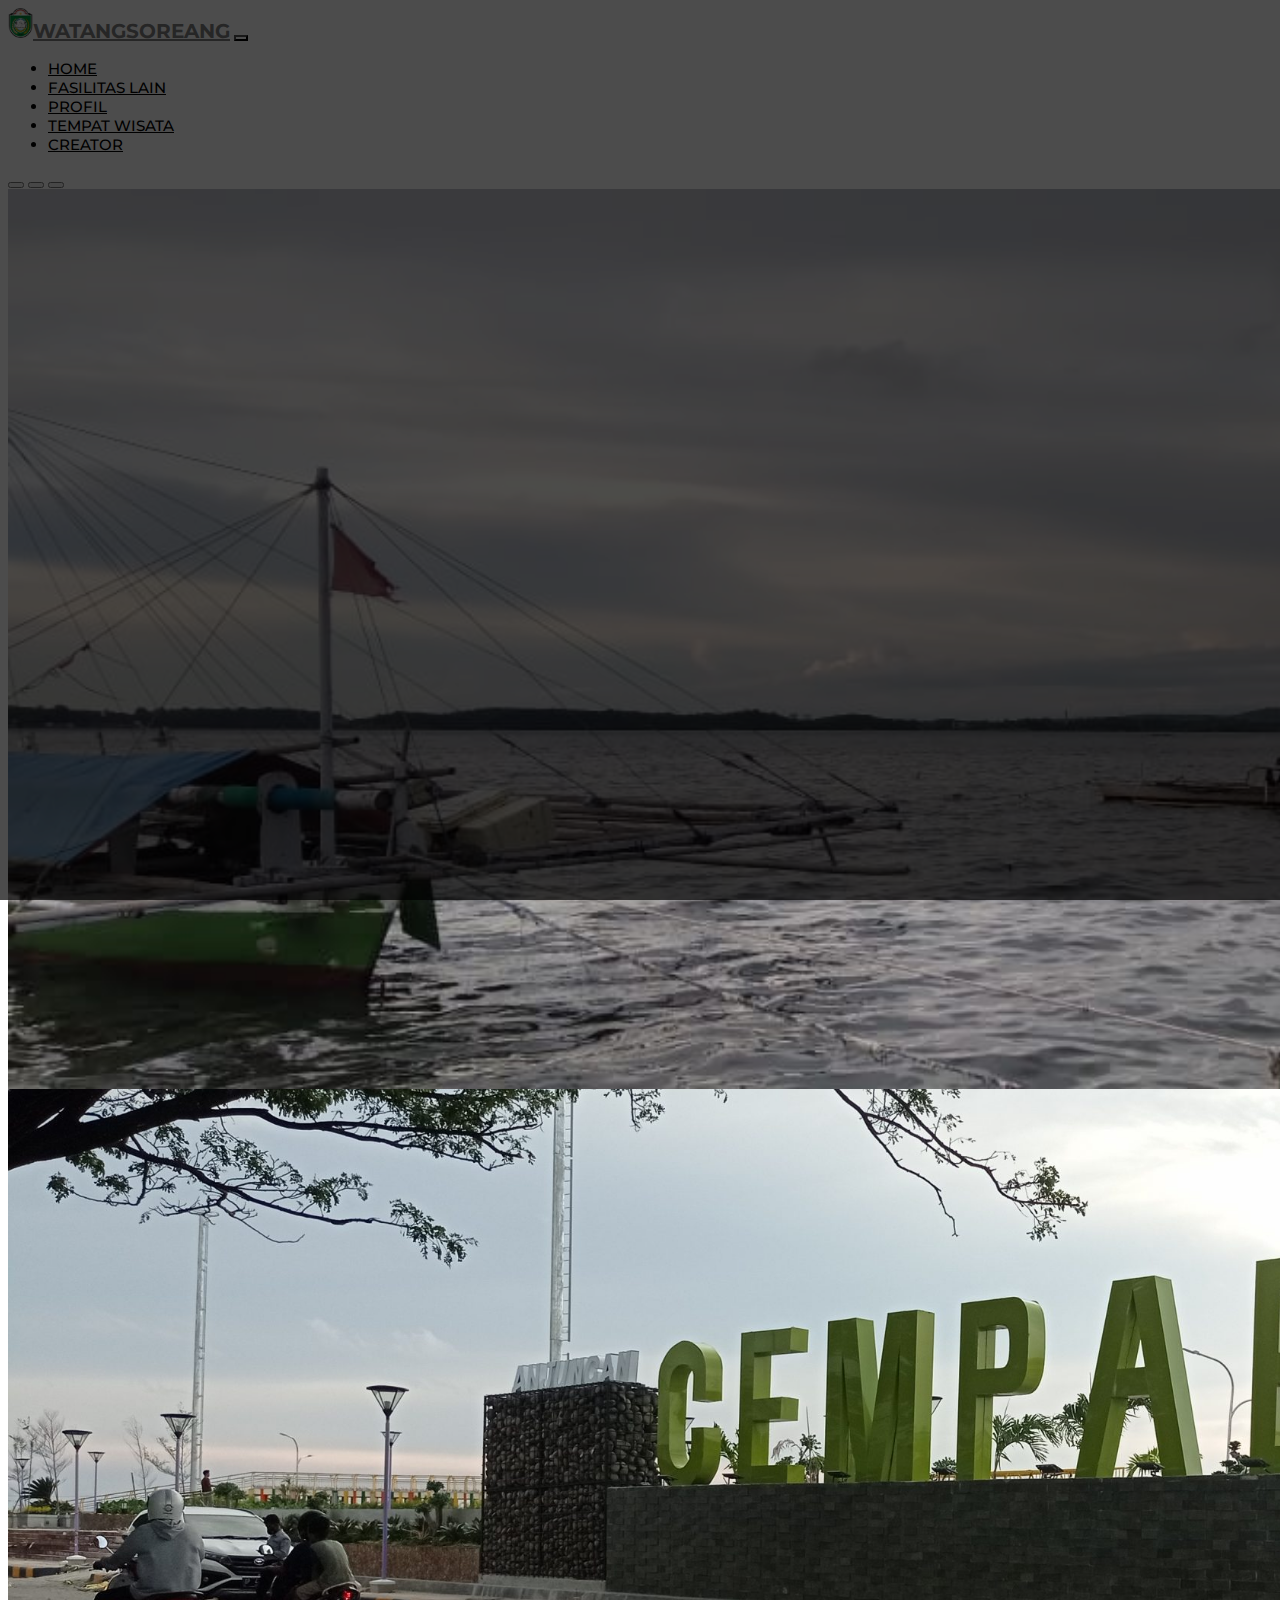
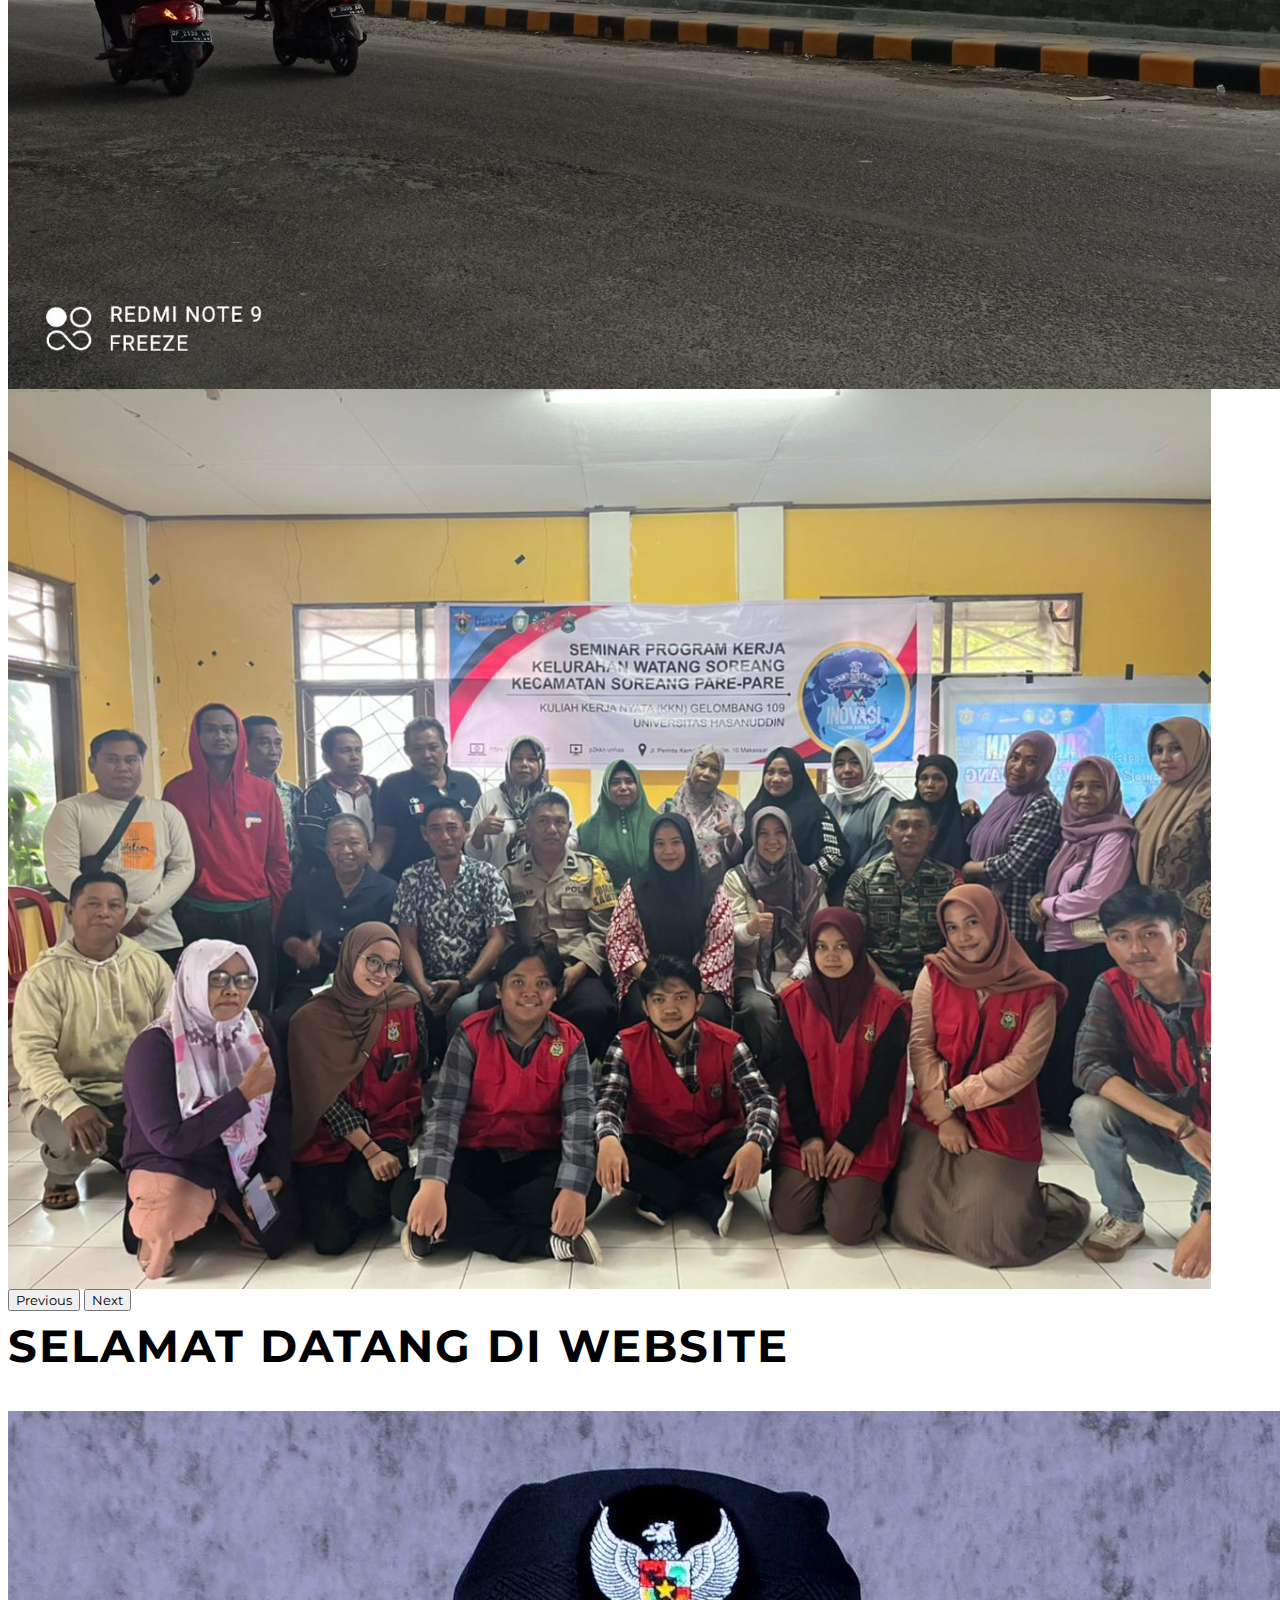
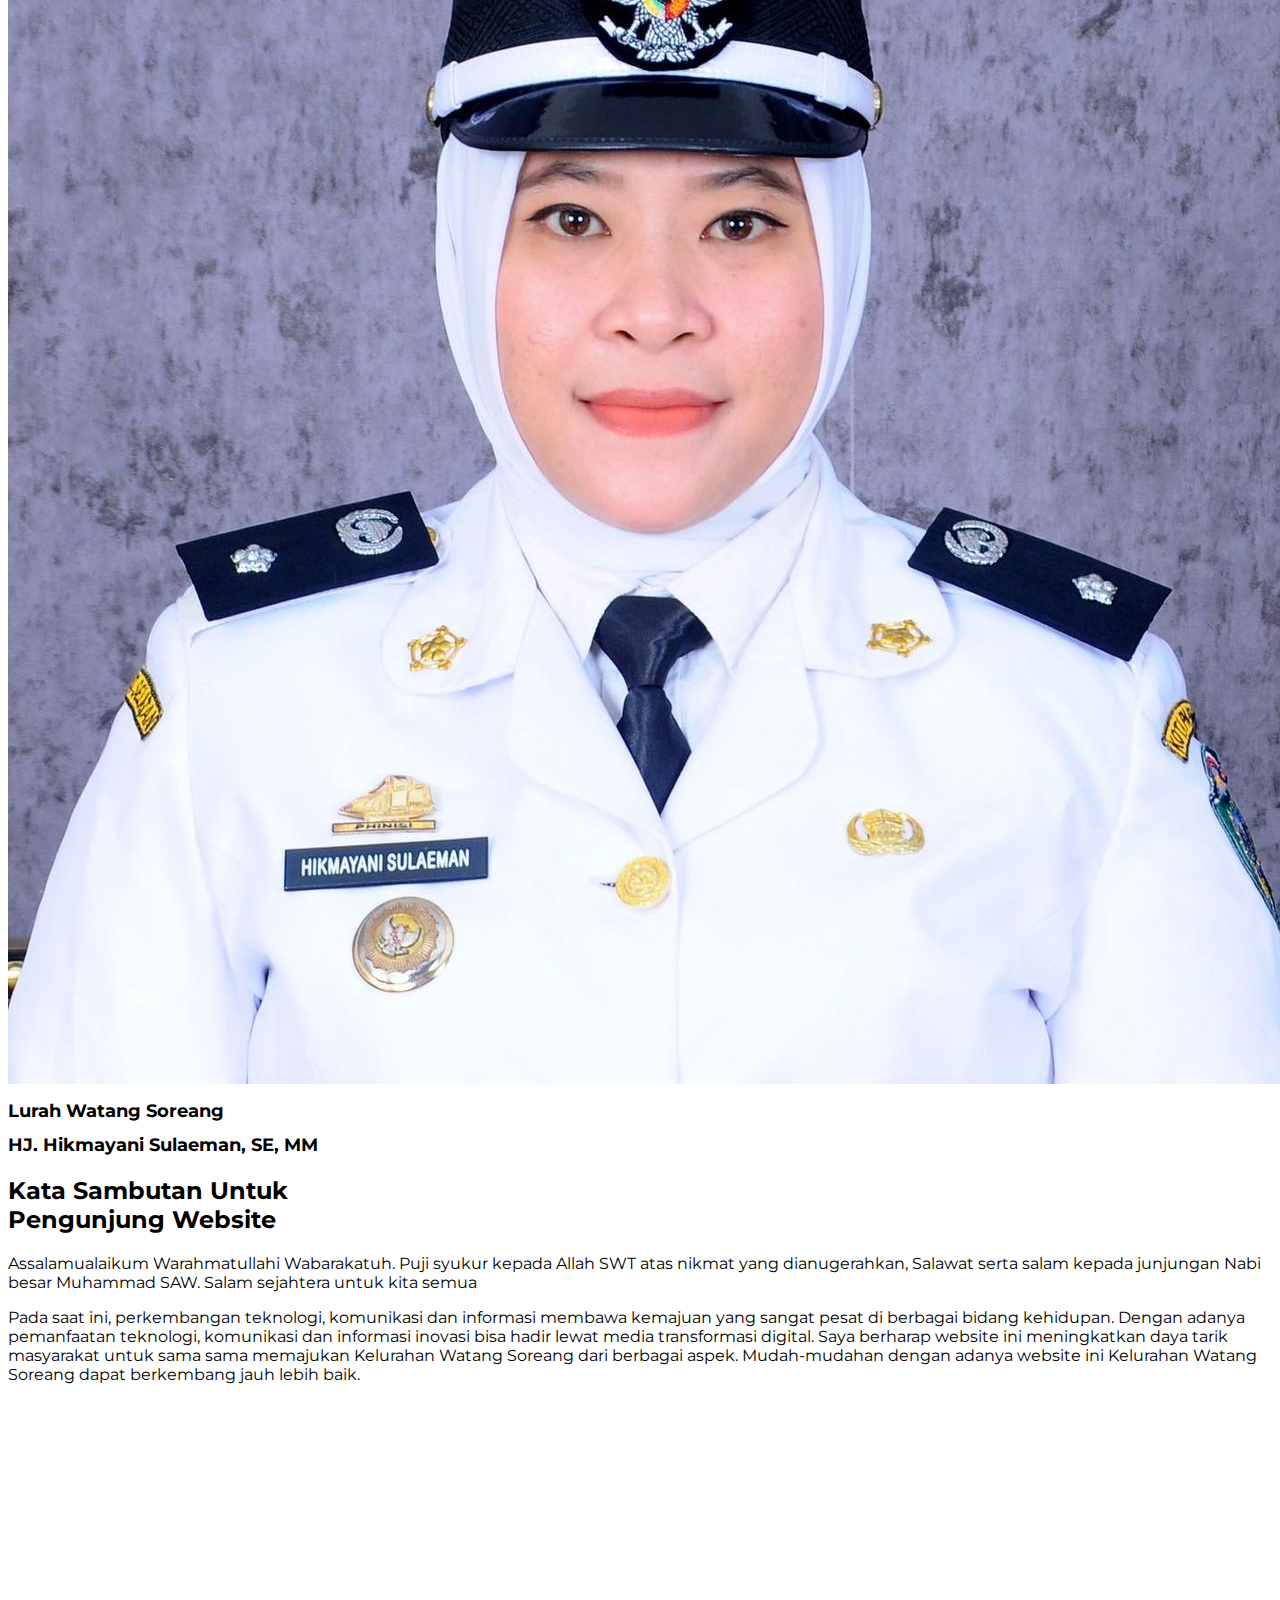
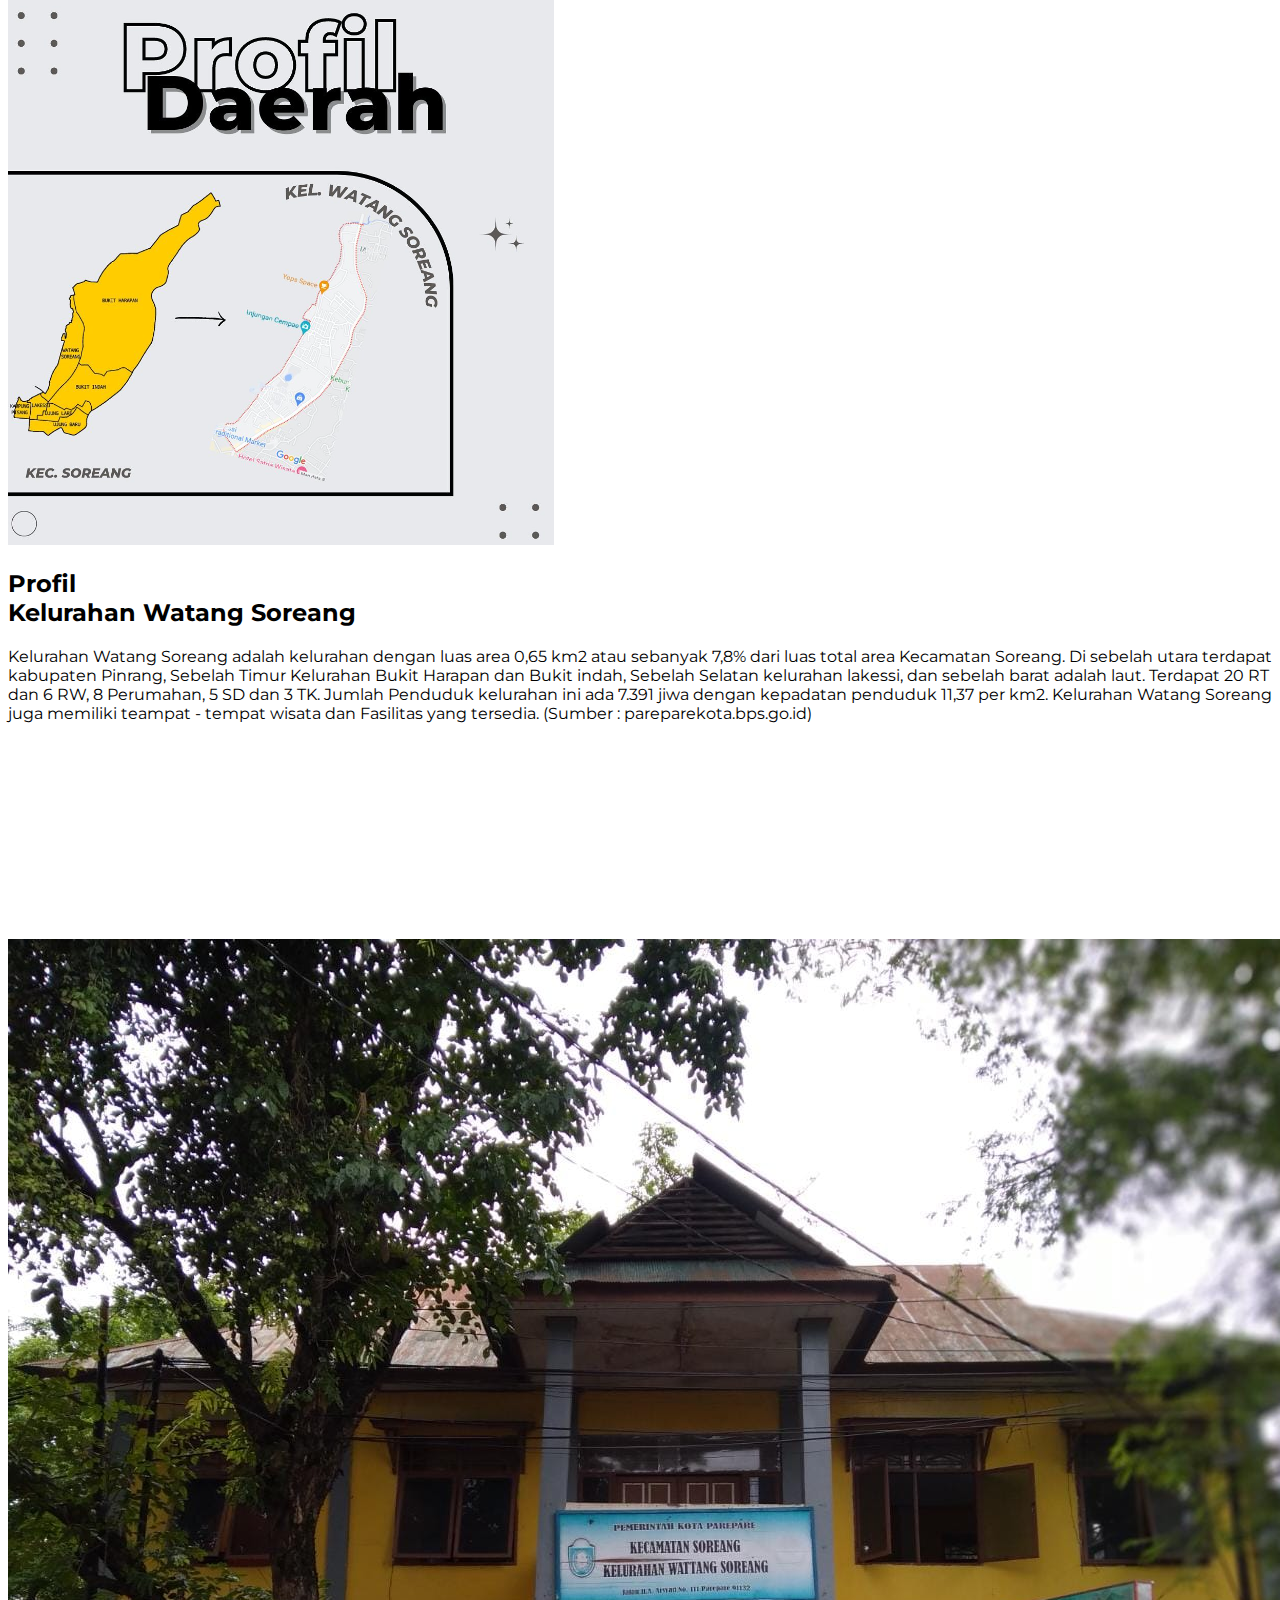
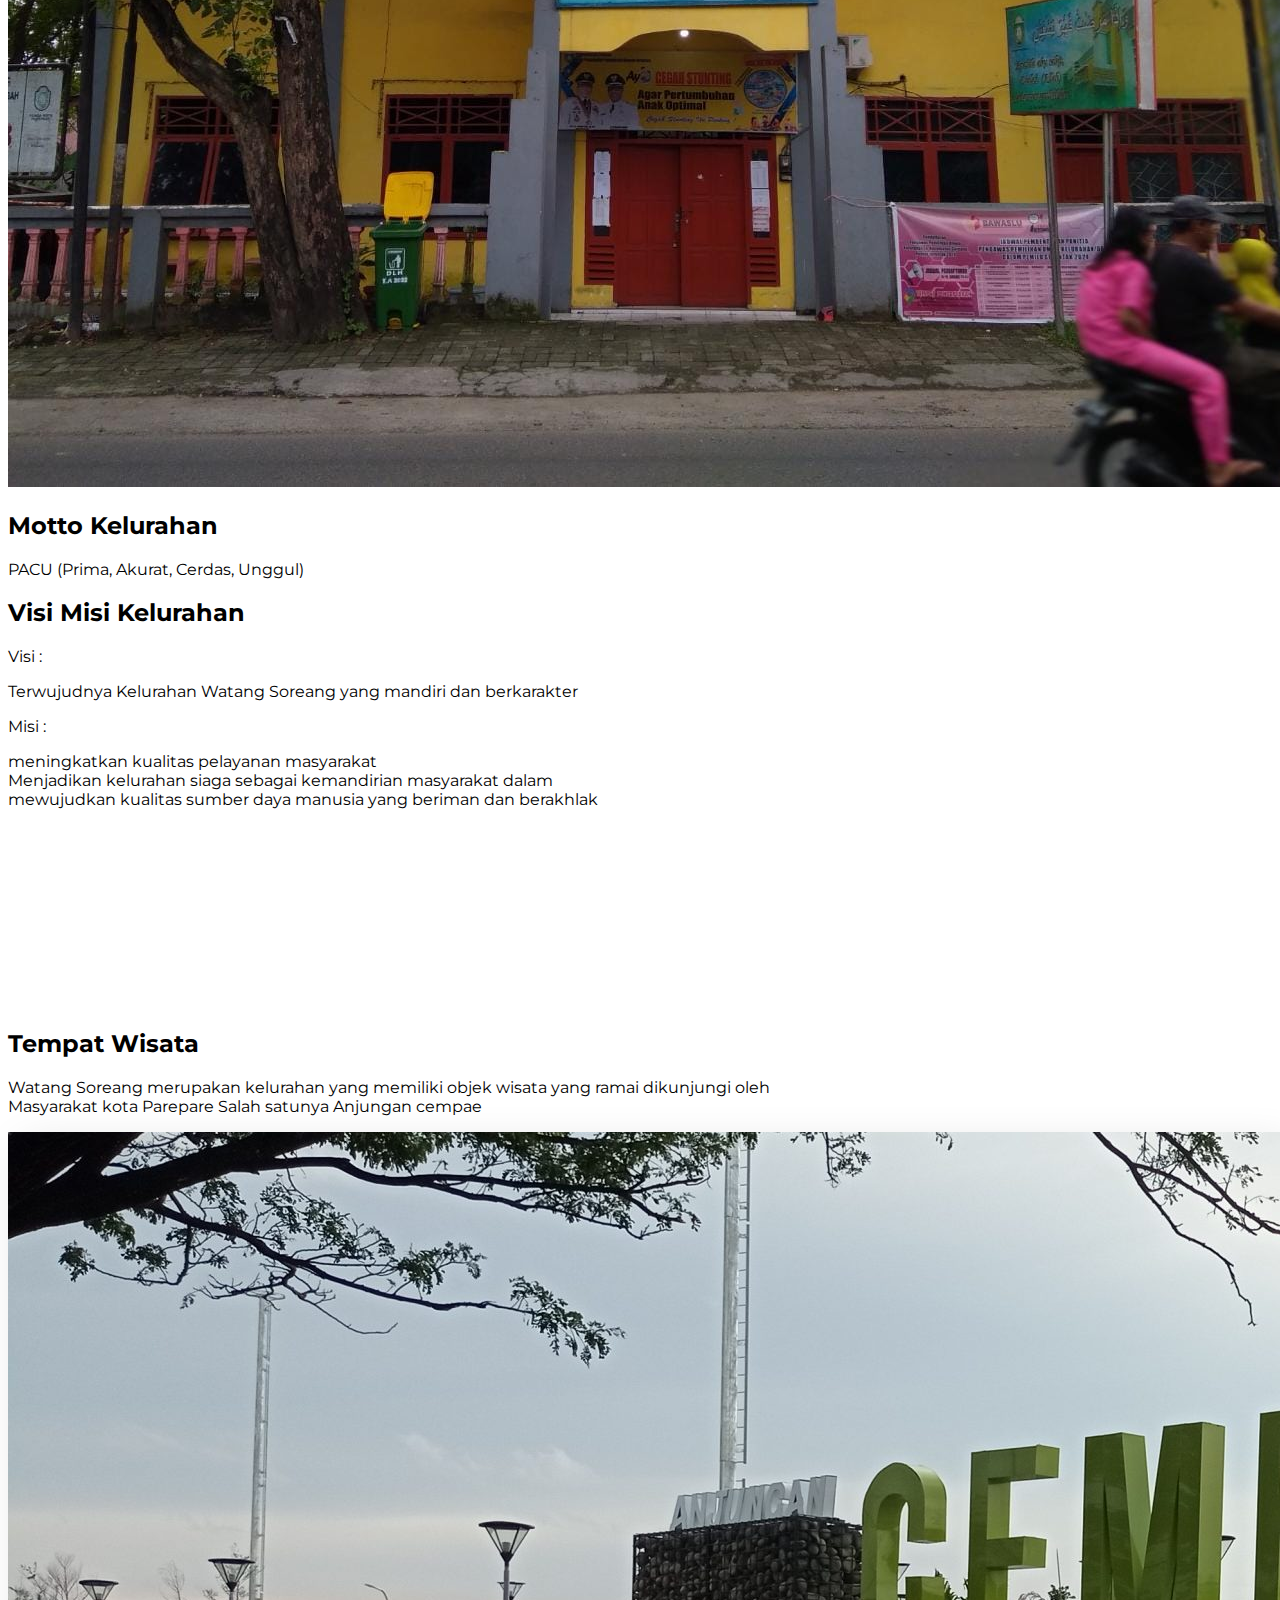
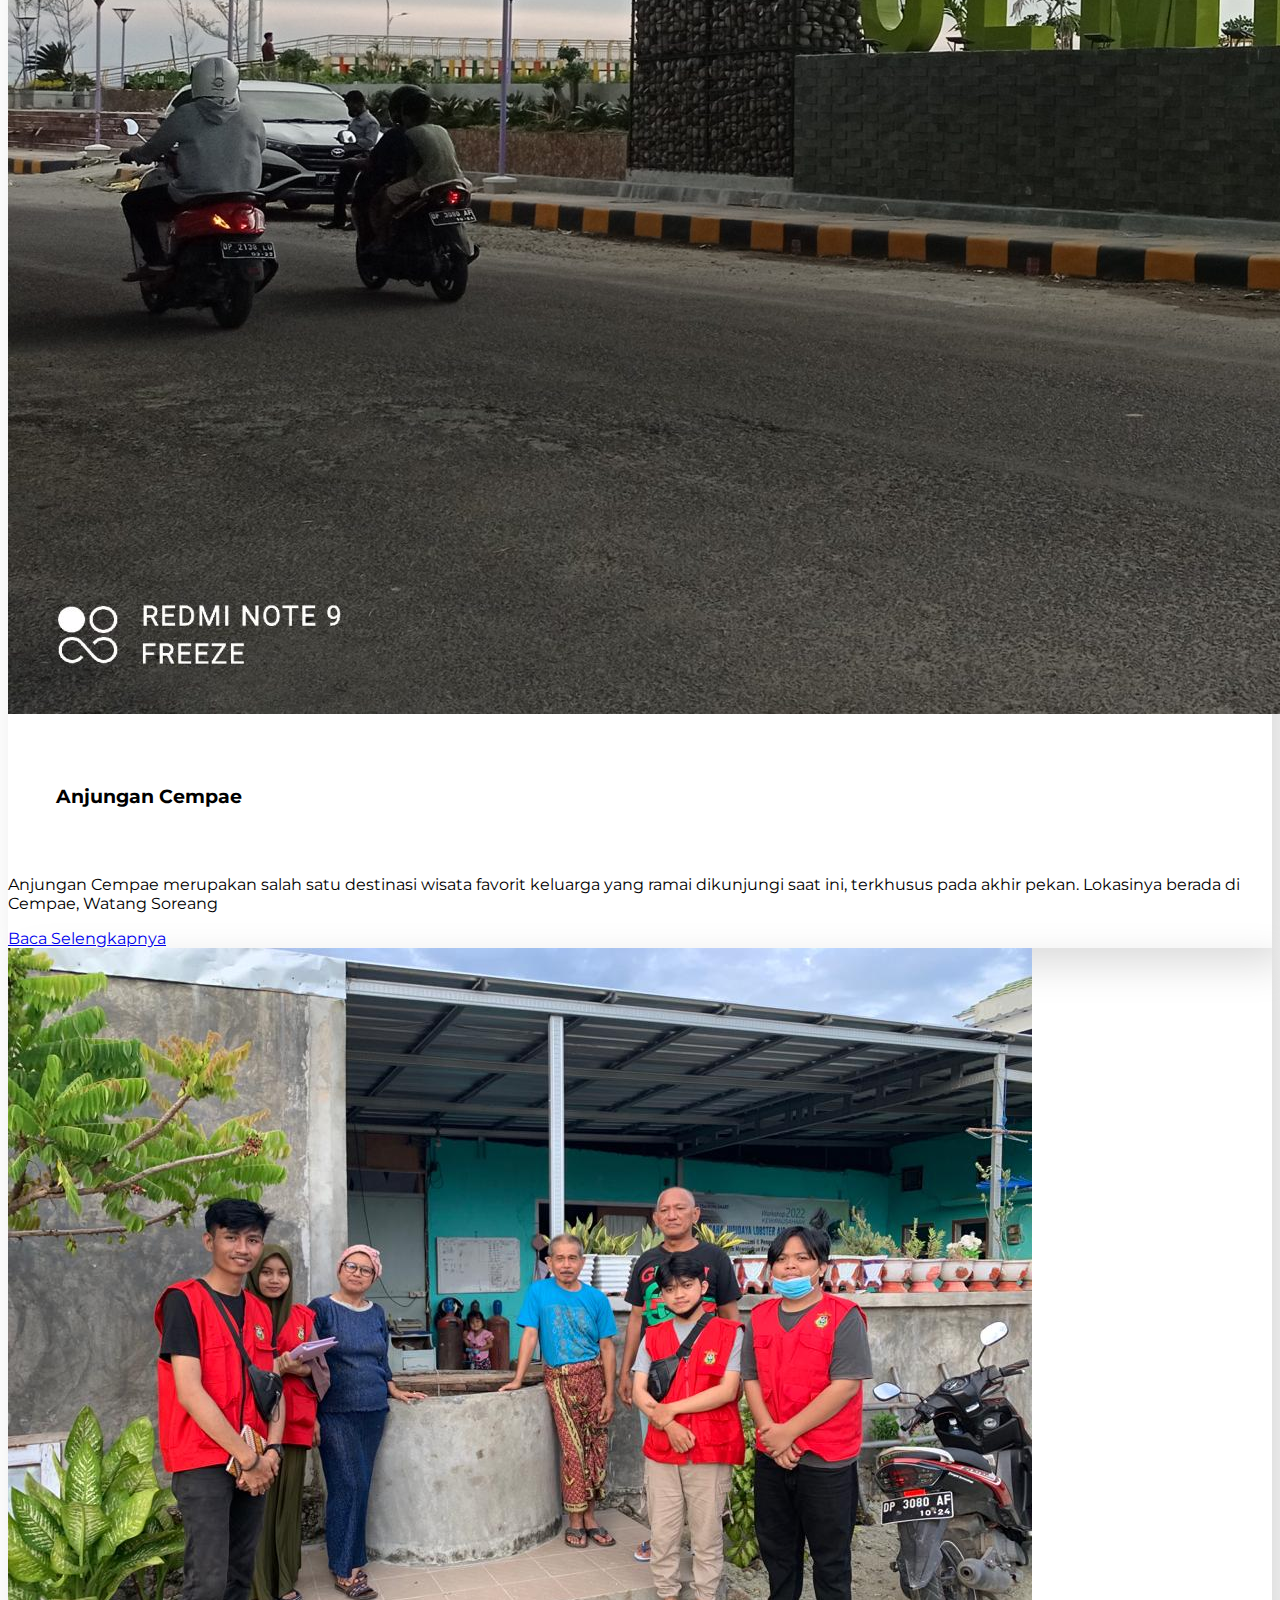
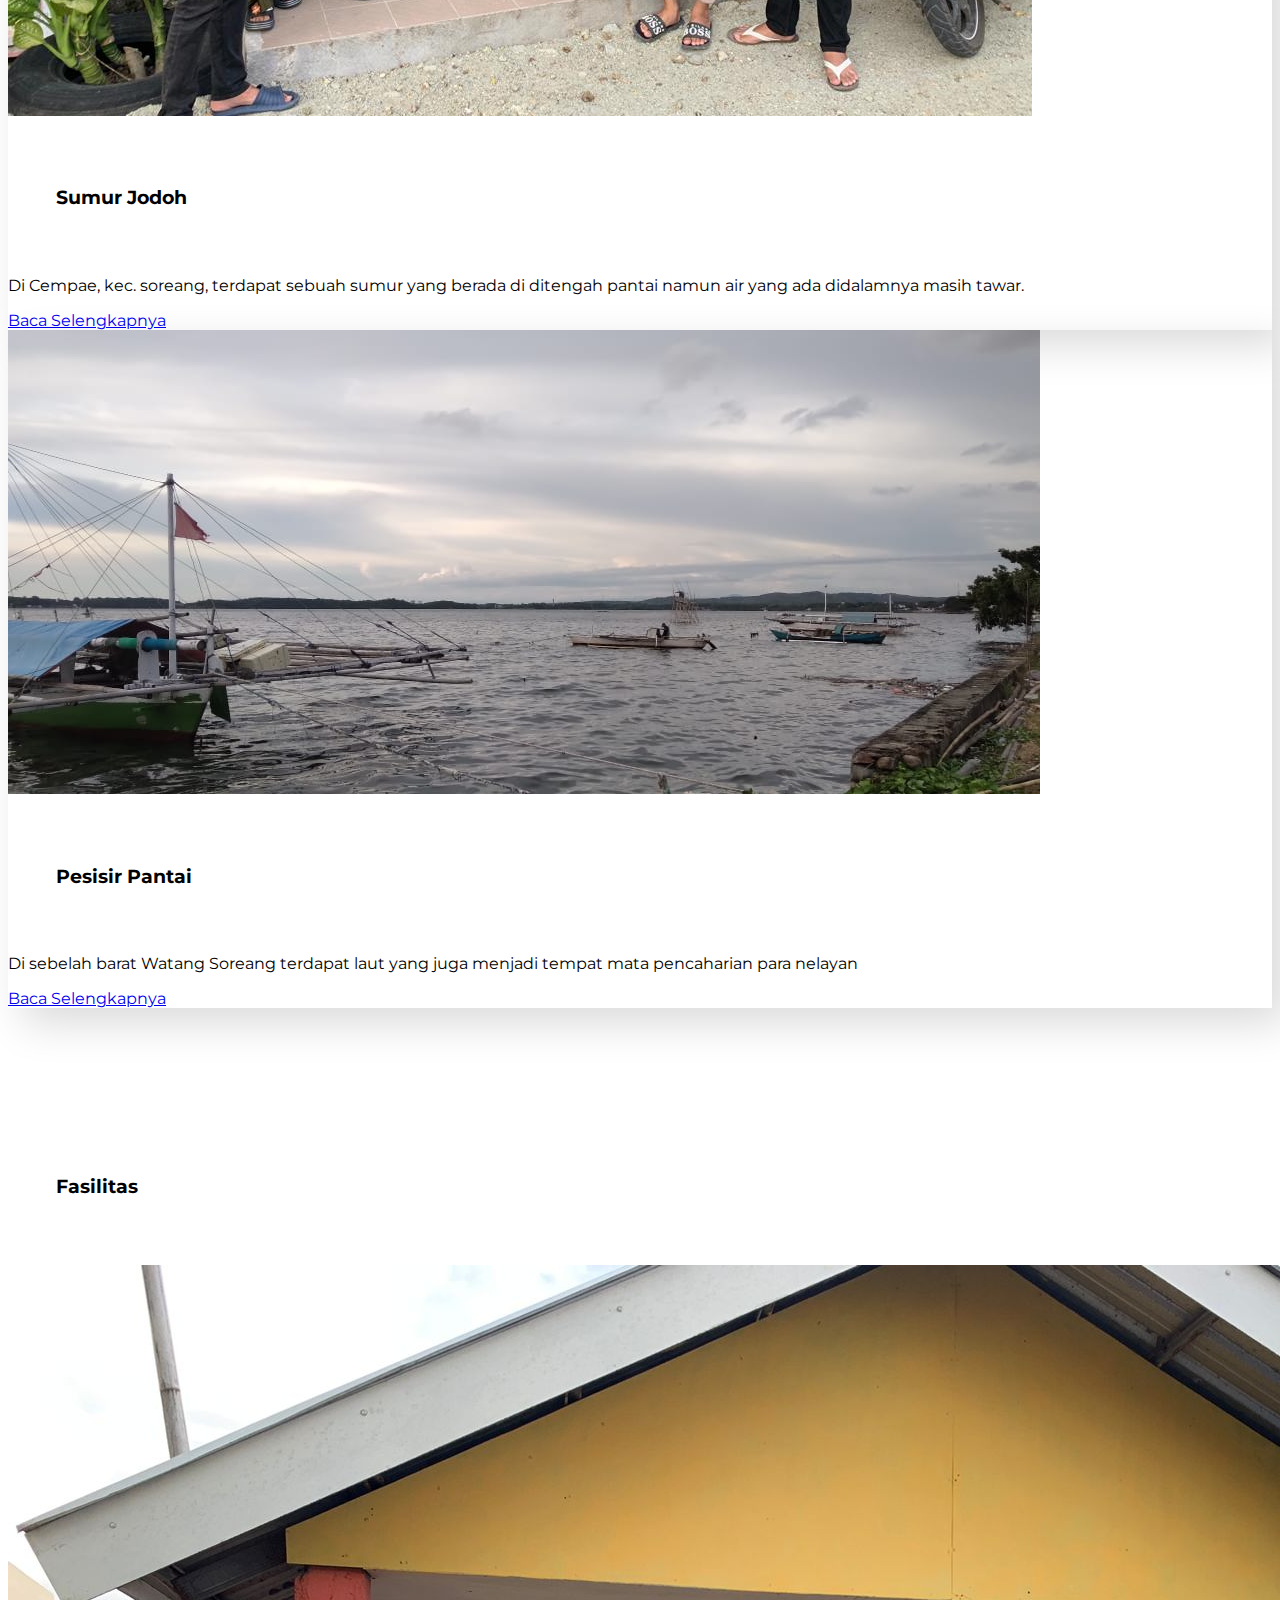
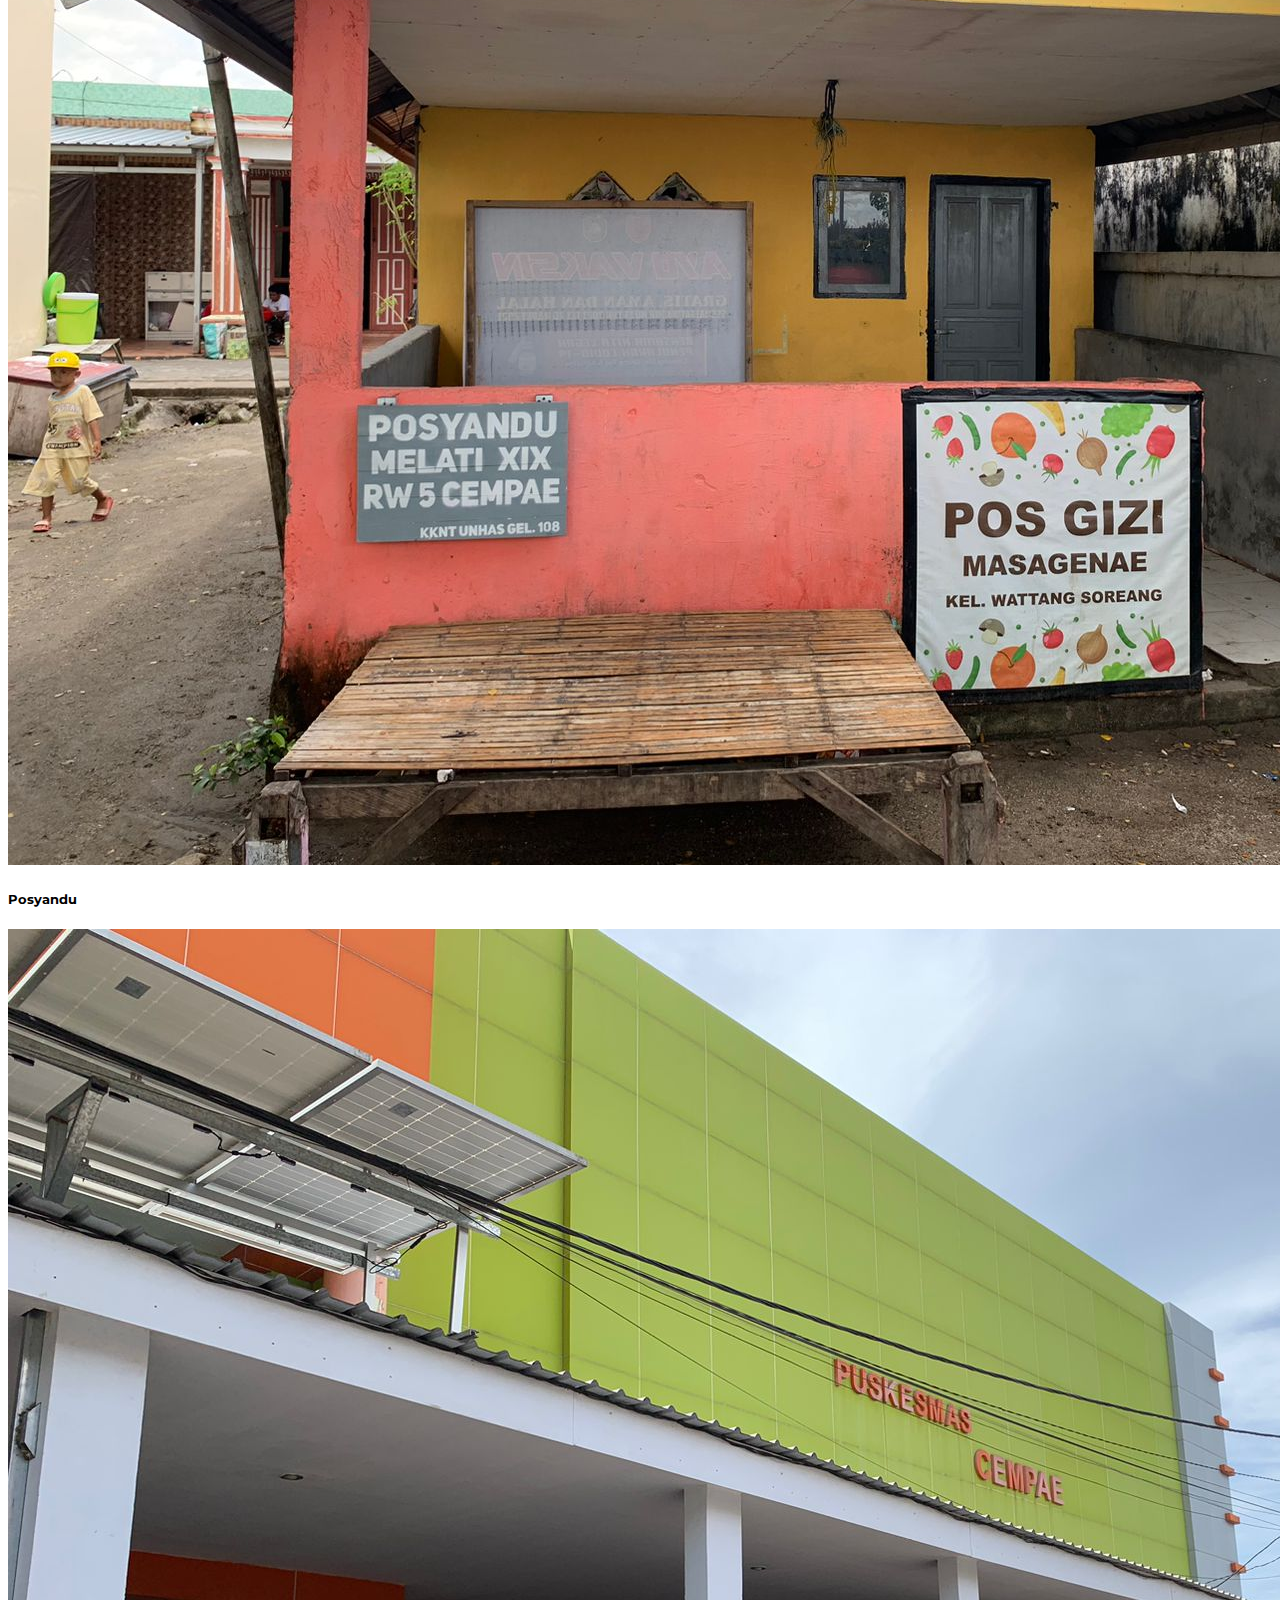
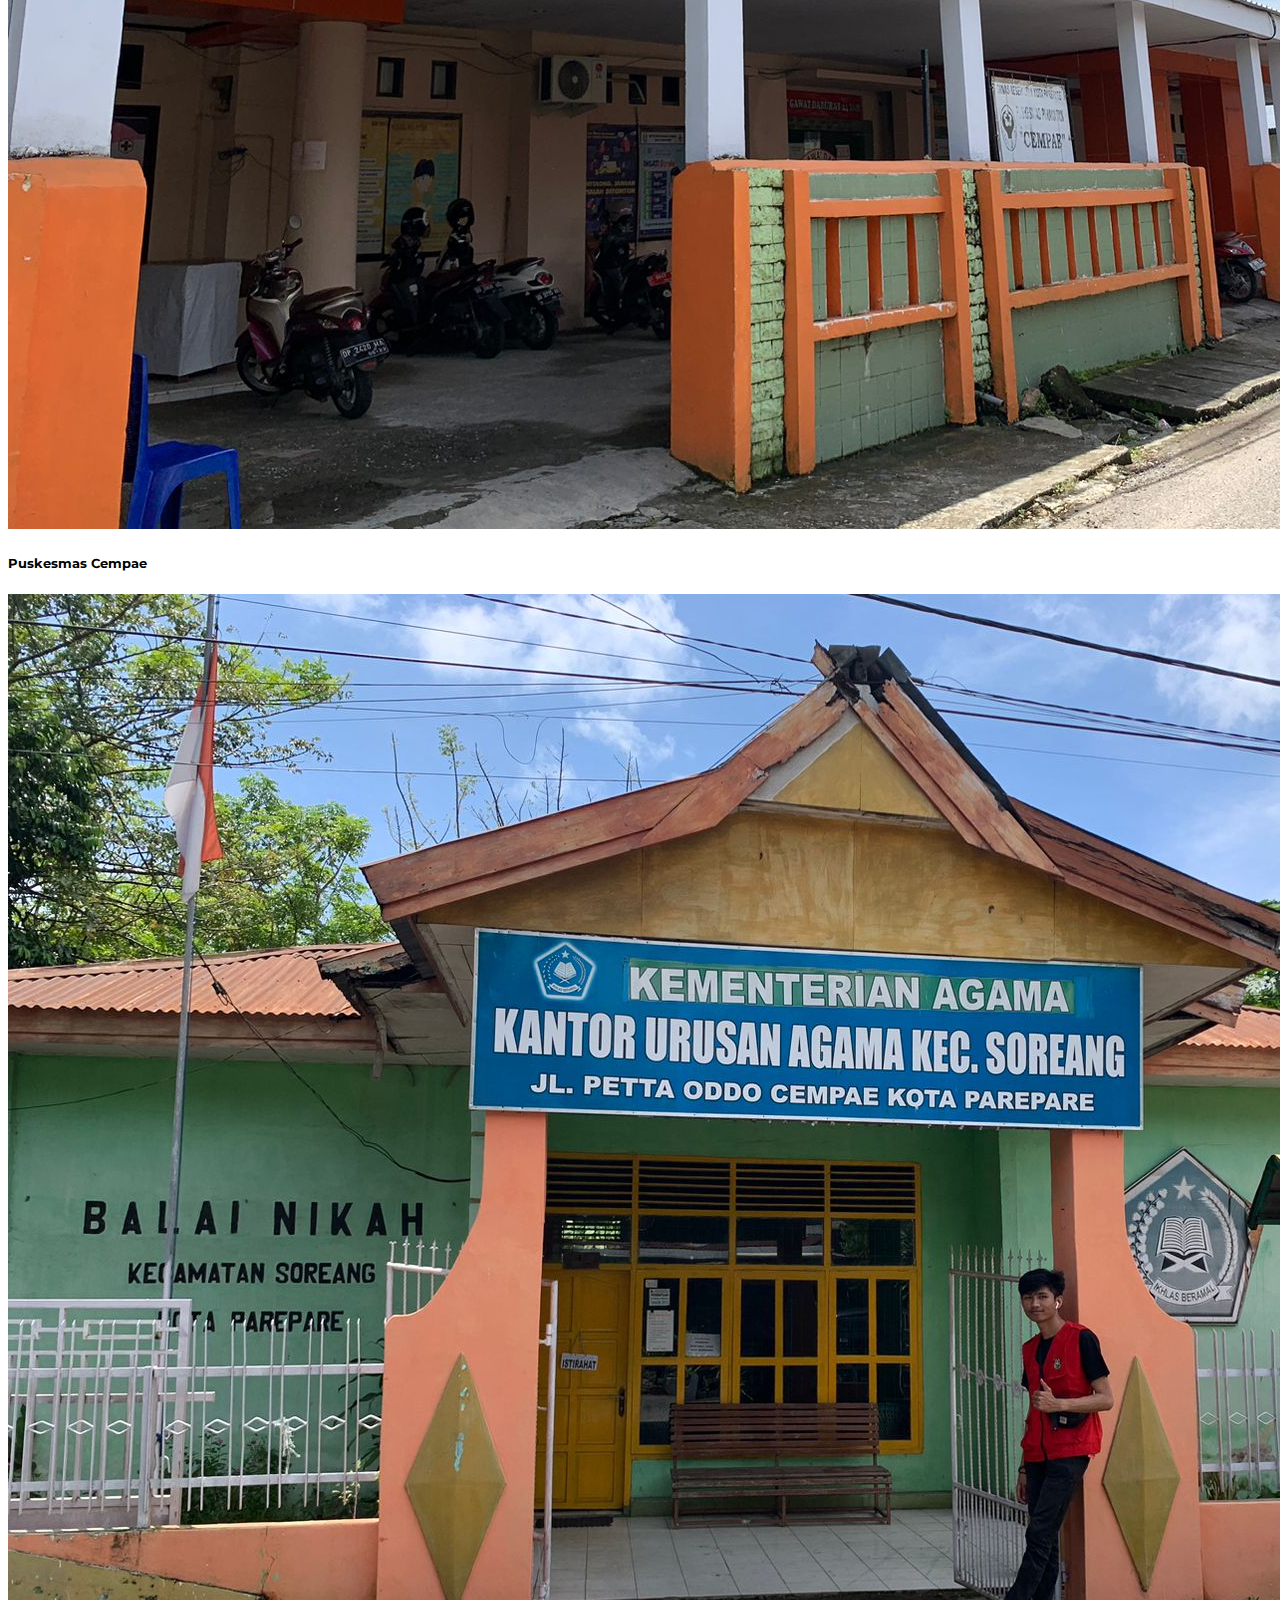
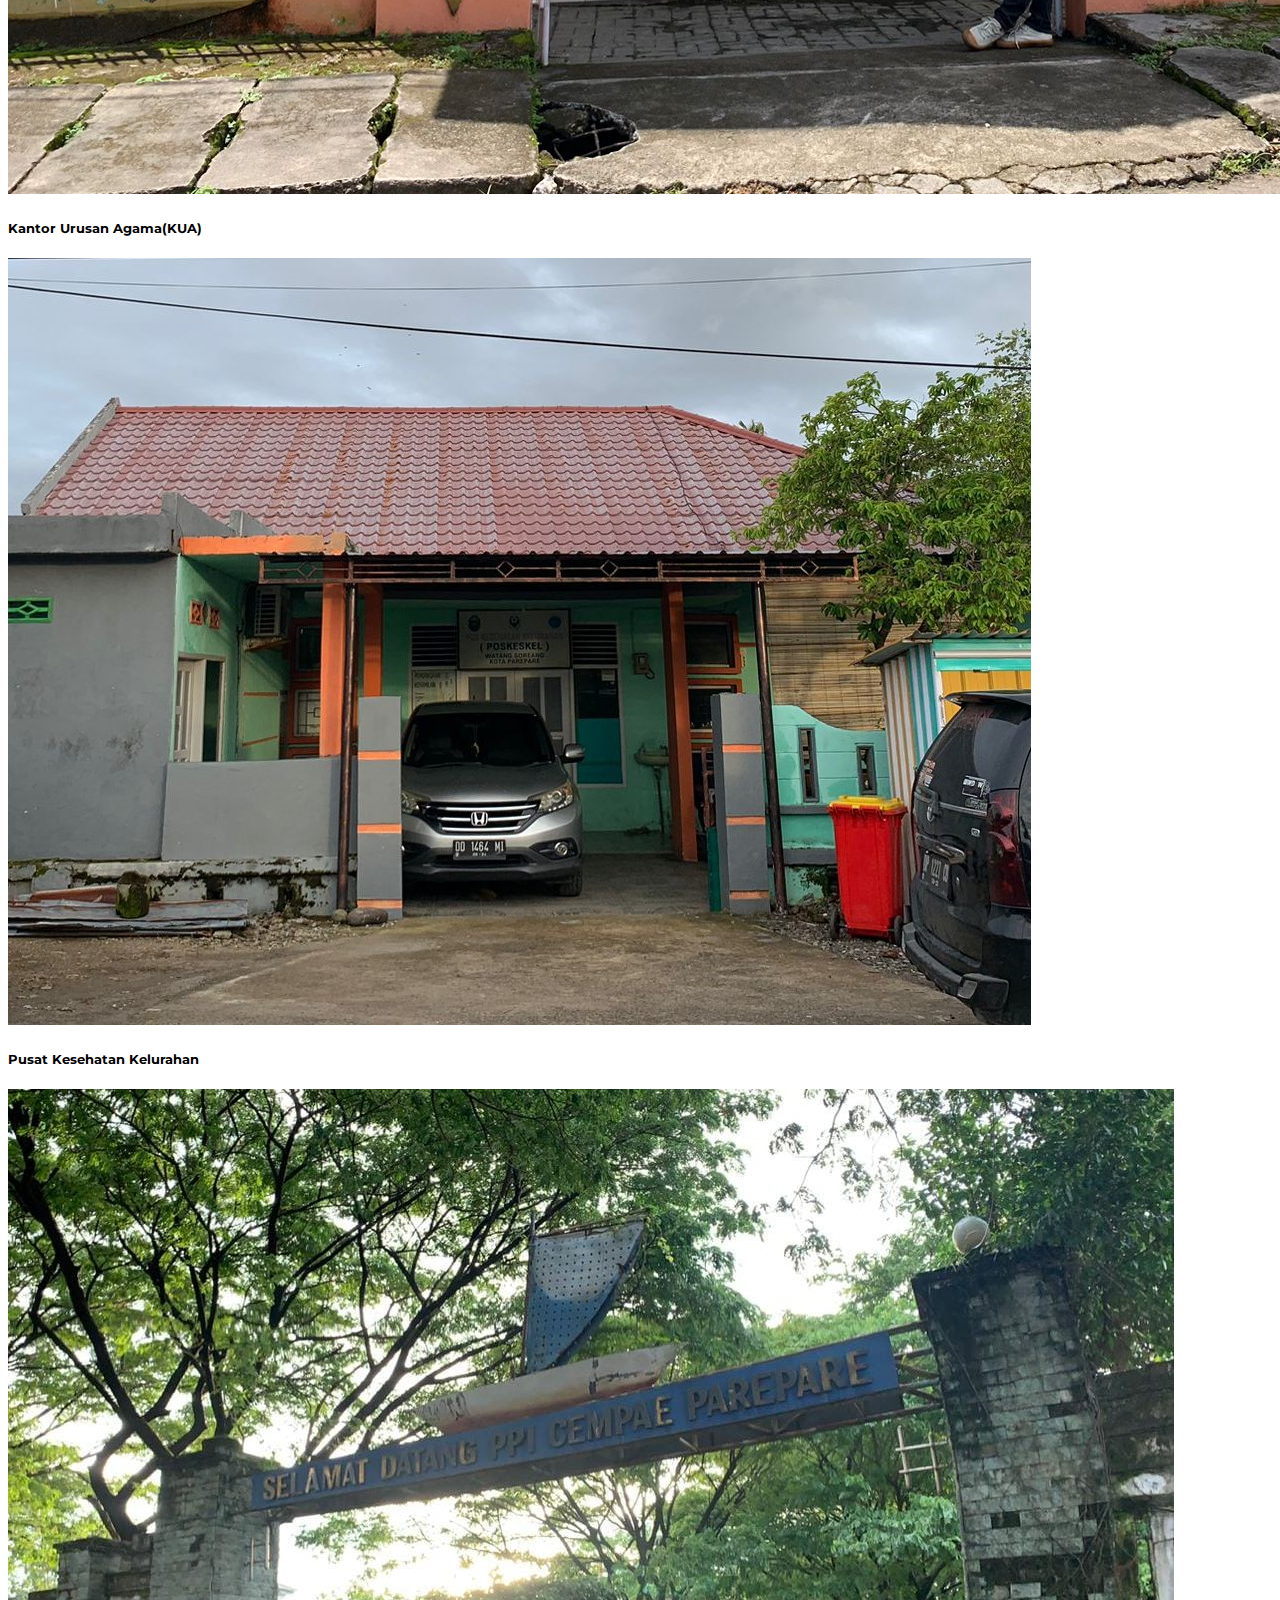
==== commit 04ba1988: "add profil" ====
--- a/index.html
+++ b/index.html
@@ -27,13 +27,13 @@
               <a class="nav-link" href="#">Home</a>
             </li>
             <li class="nav-item">
+              <a class="nav-link" href="nav/fasilitas.html">Fasilitas Lain</a>
+            </li>
+            <li class="nav-item">
               <a class="nav-link" href="#about">Profil</a>
             </li>
             <li class="nav-item">
-              <a class="nav-link" href="#Wisata">Tempat Witasa</a>
-            </li>
-            <li class="nav-item">
-              <a class="nav-link" href="nav/fasilitas.html">Fasilitas Lain</a>
+              <a class="nav-link" href="#Wisata">Tempat Wisata</a>
             </li>
             <li class="nav-item">
               <a class="nav-link" href="#Creator">Creator</a>
@@ -89,7 +89,7 @@
         <div class="row">
           <div class="col-lg-4 col-md-12 col-12">
             <div class="about-img">
-              <img src="/img/foto lurah.jpeg" alt="lurah" class="img-fluid rounded-circle" />
+              <img src="/img/lurah.JPEG" alt="lurah" class="img-fluid rounded-circle" />
               <h1 class="text-center" style="font-size: 18px">Lurah Watang Soreang</h1>
               <h1 class="text-center" style="font-size: 18px">HJ. Hikmayani Sulaeman, SE, MM</h1>
             </div>
@@ -100,6 +100,7 @@
                 Kata Sambutan Untuk<br />
                 Pengunjung Website
               </h2>
+
               <p>Assalamualaikum Warahmatullahi Wabarakatuh. Puji syukur kepada Allah SWT atas nikmat yang dianugerahkan, Salawat serta salam kepada junjungan Nabi besar Muhammad SAW. Salam sejahtera untuk kita semua</p>
               <p>
                 Pada saat ini, perkembangan teknologi, komunikasi dan informasi membawa kemajuan yang sangat pesat di berbagai bidang kehidupan. Dengan adanya pemanfaatan teknologi, komunikasi dan informasi inovasi bisa hadir lewat media
@@ -118,7 +119,7 @@
         <div class="row">
           <div class="col-lg-4 col-md-12 col-12">
             <div class="about-img">
-              <img src="/img/Watsor.PNG" alt="" class="img-fluid" />
+              <img src="/img/Watsor.JPEG" alt="" class="img-fluid" />
             </div>
           </div>
           <div class="col-lg-8 col-md-12 col-12 ps-lg-5 mt-md-5">
@@ -137,6 +138,36 @@
         </div>
       </div>
     </section>
+    
+    <!--visi misi-->
+    <section id="about" class="about section-padding">
+      <div class="container">
+        <div class="row">
+          <div class="col-lg-4 col-md-12 col-12">
+            <div class="about-img">
+              <img src="/img/Kantor Lurah.JPEG" alt="" class="img-fluid" />
+            </div>
+          </div>
+          <div class="col-lg-8 col-md-12 col-12 ps-lg-5 mt-md-3">
+            <div class="about-text">
+              <h2>
+                Motto Kelurahan
+              </h2>
+              <p>
+                PACU (Prima, Akurat, Cerdas, Unggul)
+              </p>
+              <h2>Visi Misi Kelurahan</h2>
+              <p>Visi :</p>
+              <p>Terwujudnya Kelurahan Watang Soreang yang mandiri dan berkarakter</p>
+              <p>Misi :</p>
+              <li>meningkatkan kualitas pelayanan masyarakat</li>
+              <li>Menjadikan kelurahan siaga sebagai kemandirian masyarakat dalam</li>
+              <li>mewujudkan kualitas sumber daya manusia yang beriman dan berakhlak</li>
+            </div>
+          </div>
+        </div>
+      </div>
+    </section>
 
     <!--card (Wisata)-->
     <section id="Wisata" class="portfolio section-padding">
@@ -330,7 +361,7 @@
           <div class="col-lg-3 col-sm-6">
             <div class="single-box">
               <h6>Kode QR Website</h6>
-              <img src="img/uh.png" width="200" alt="" />
+              <img src="img/frame.JPEG" width="130" alt="" />
             </div>
           </div>
         </div>
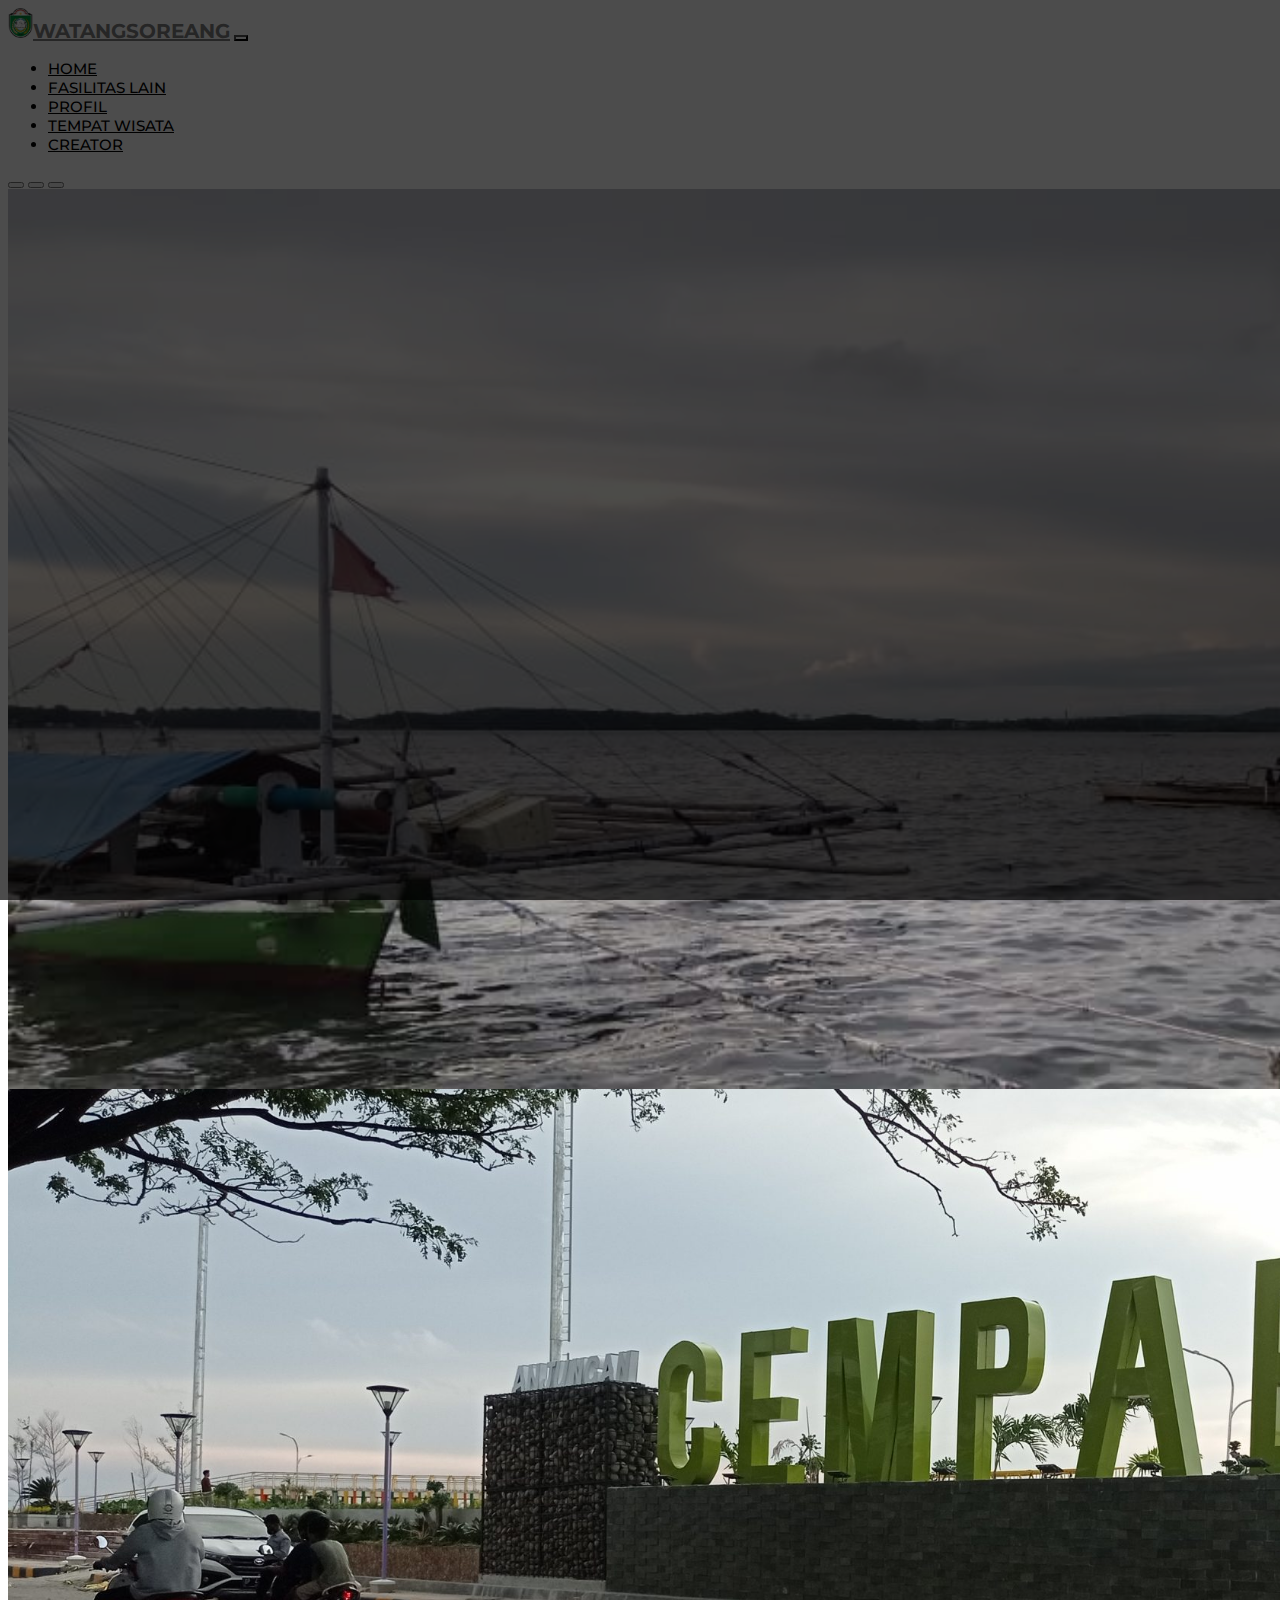
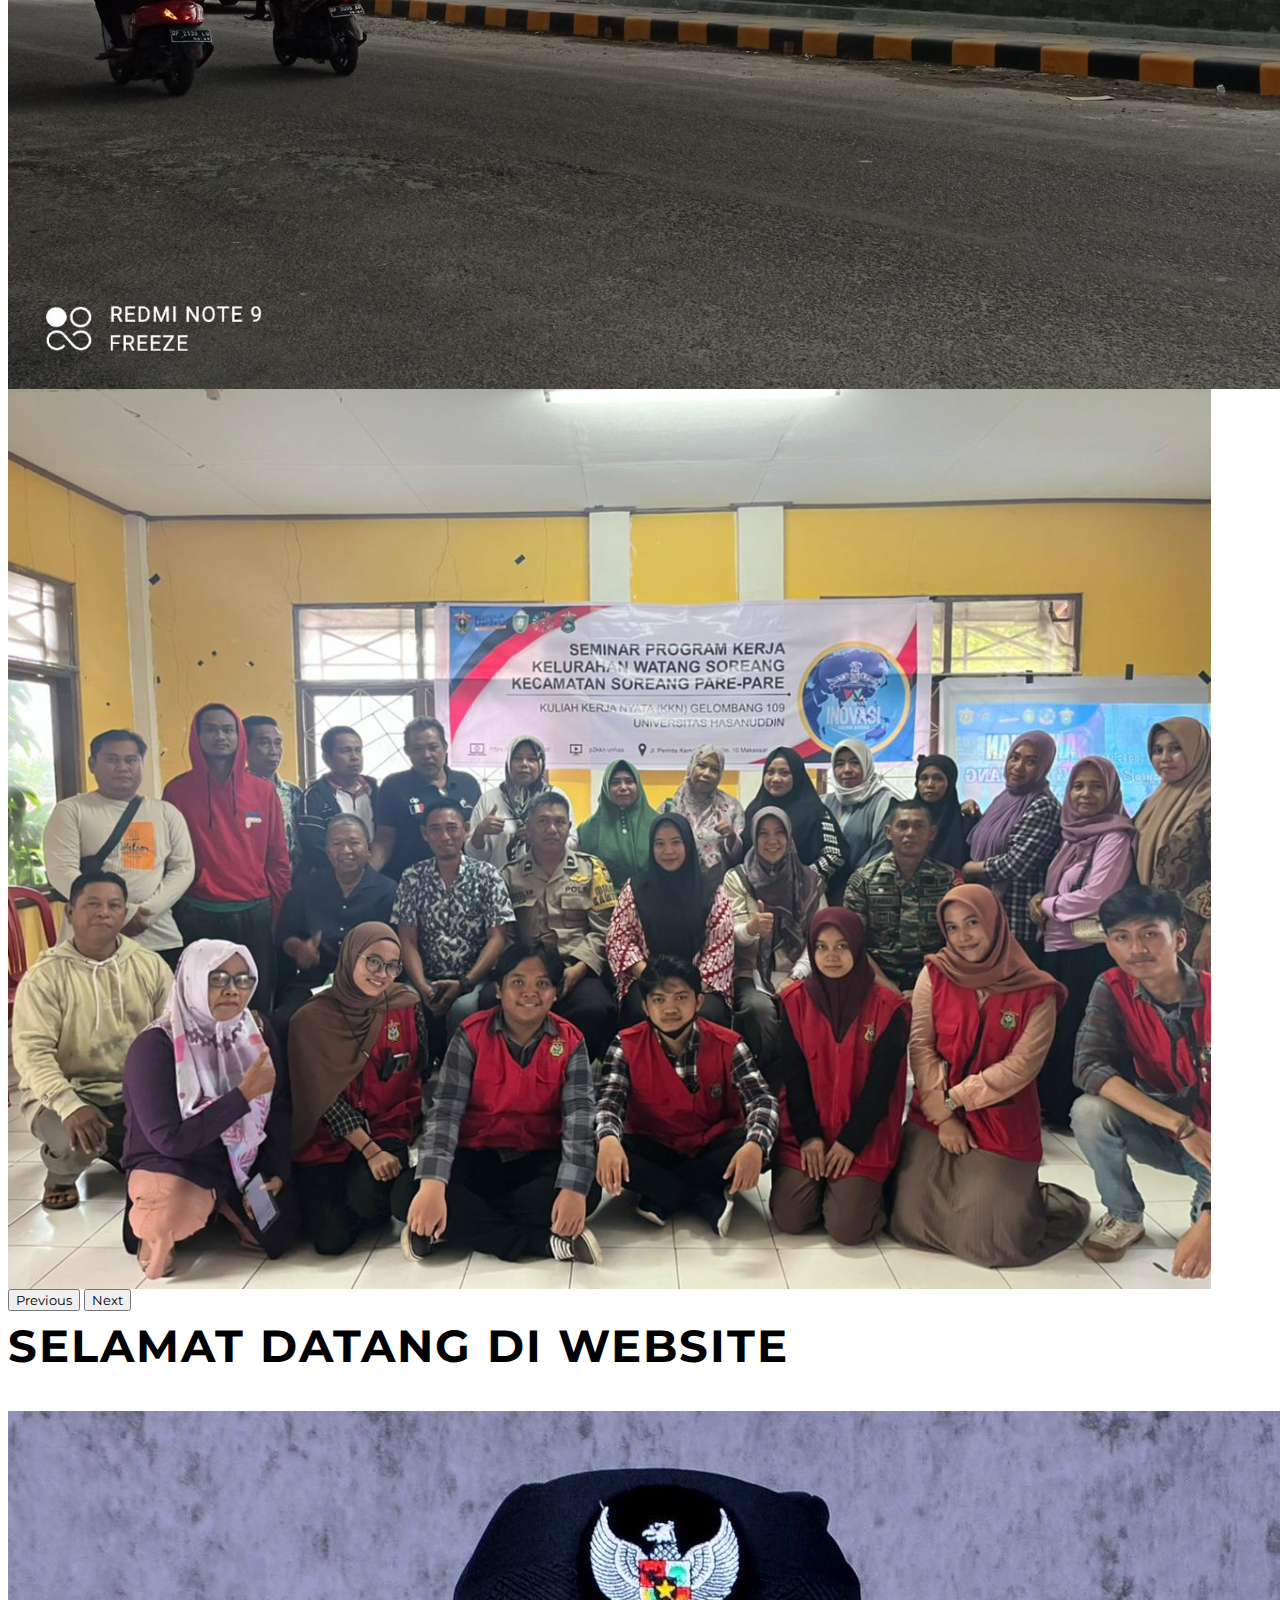
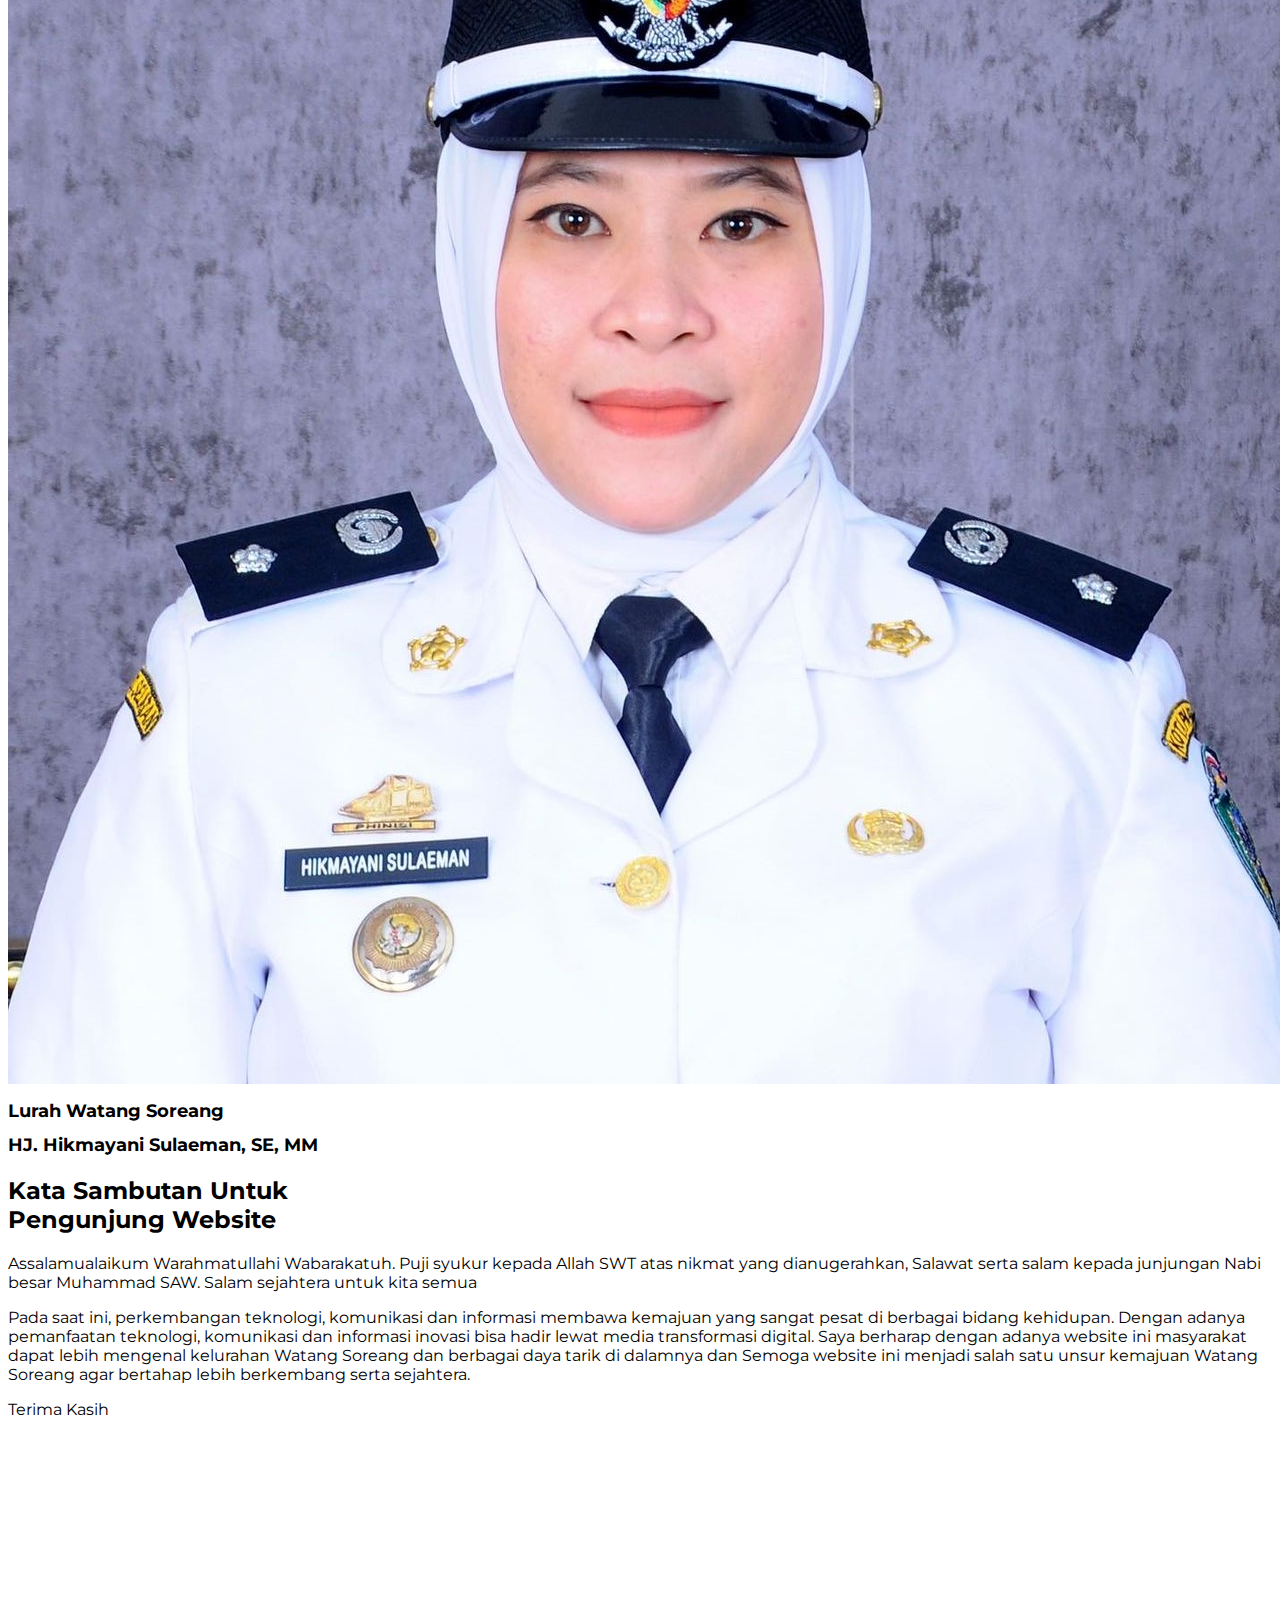
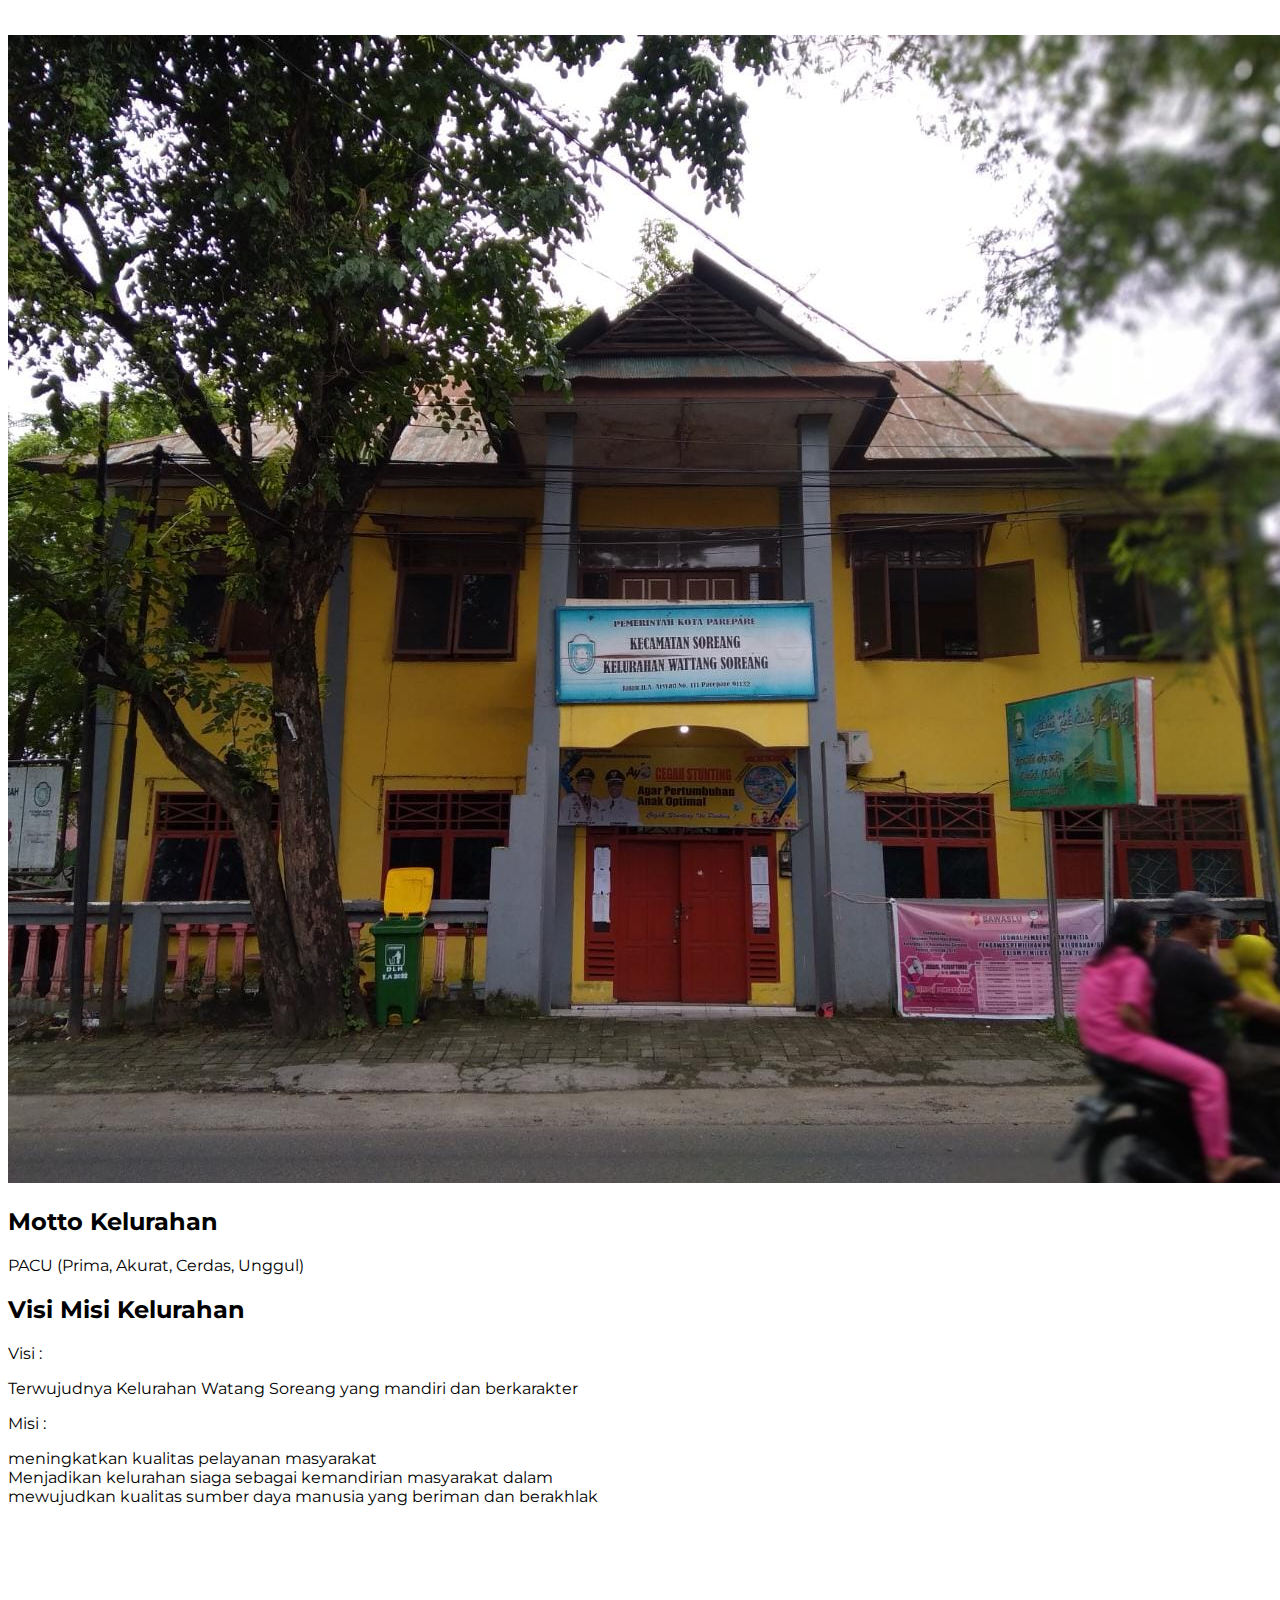
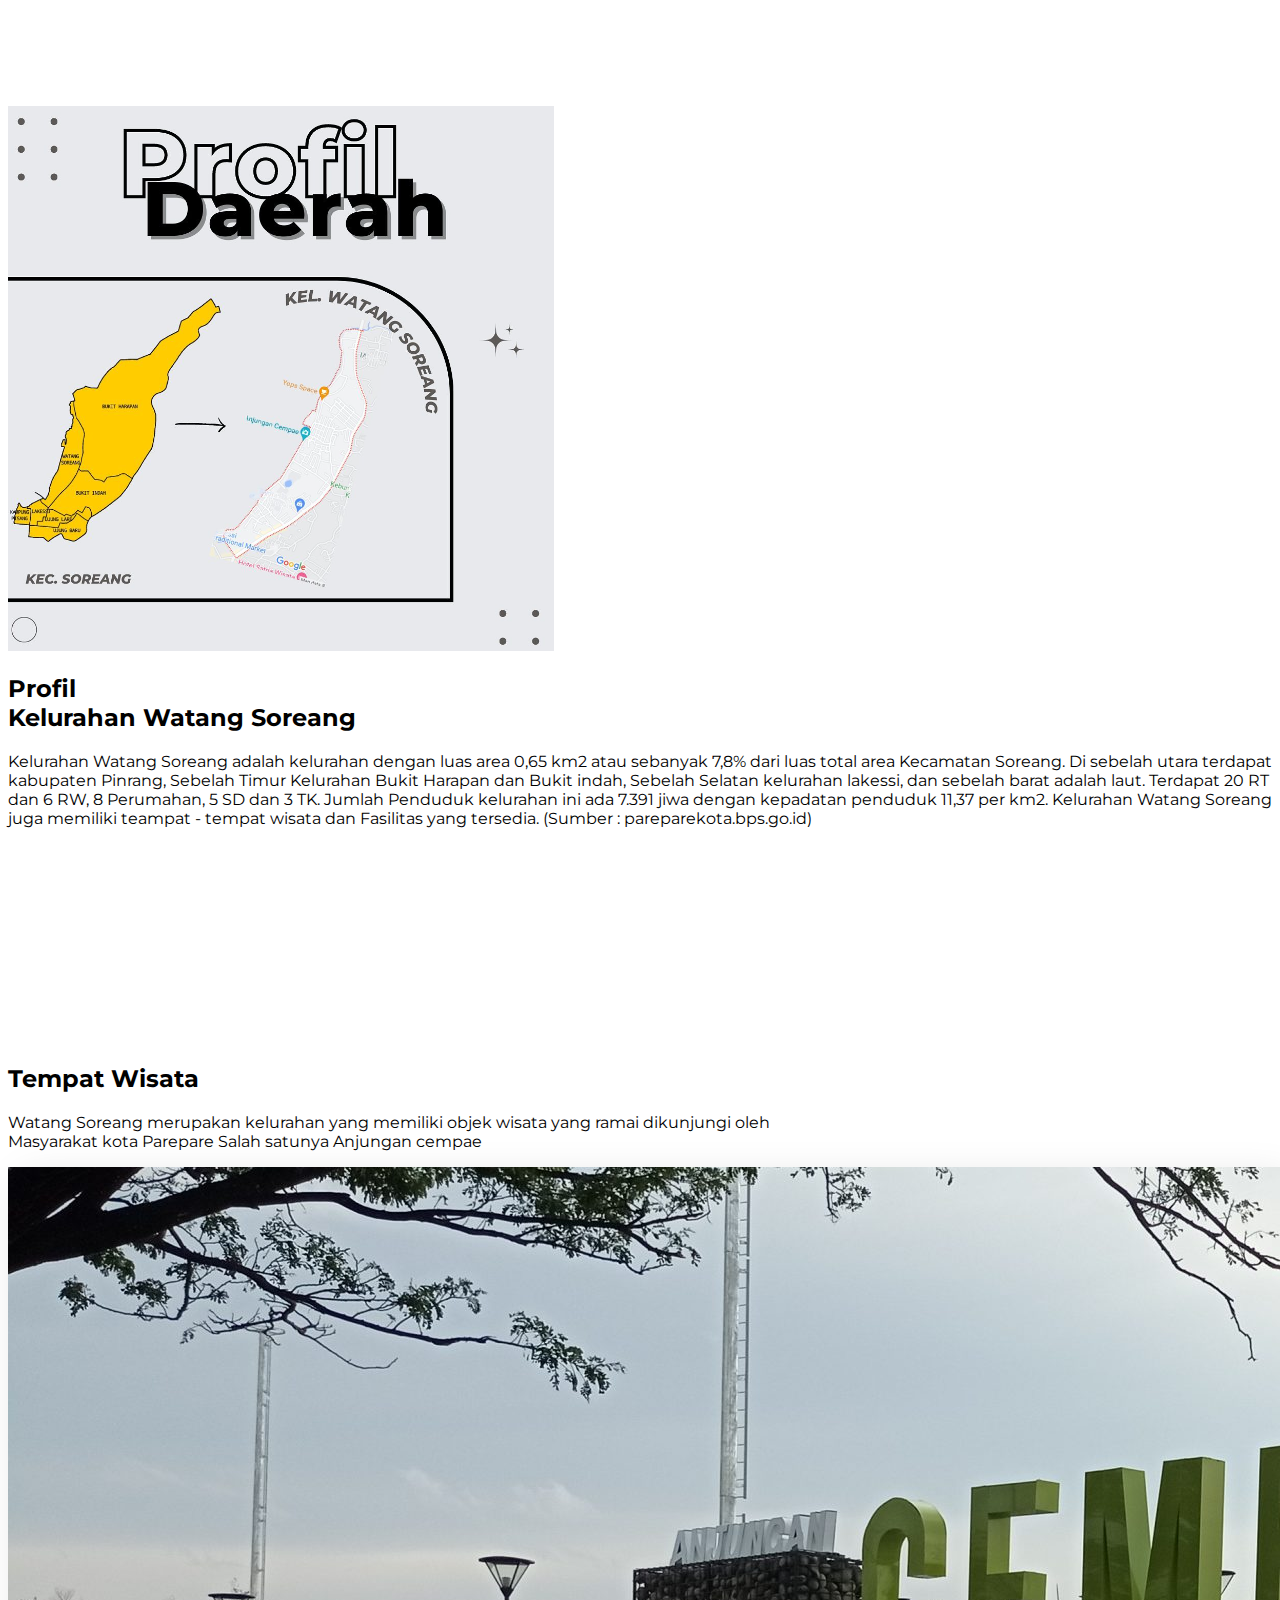
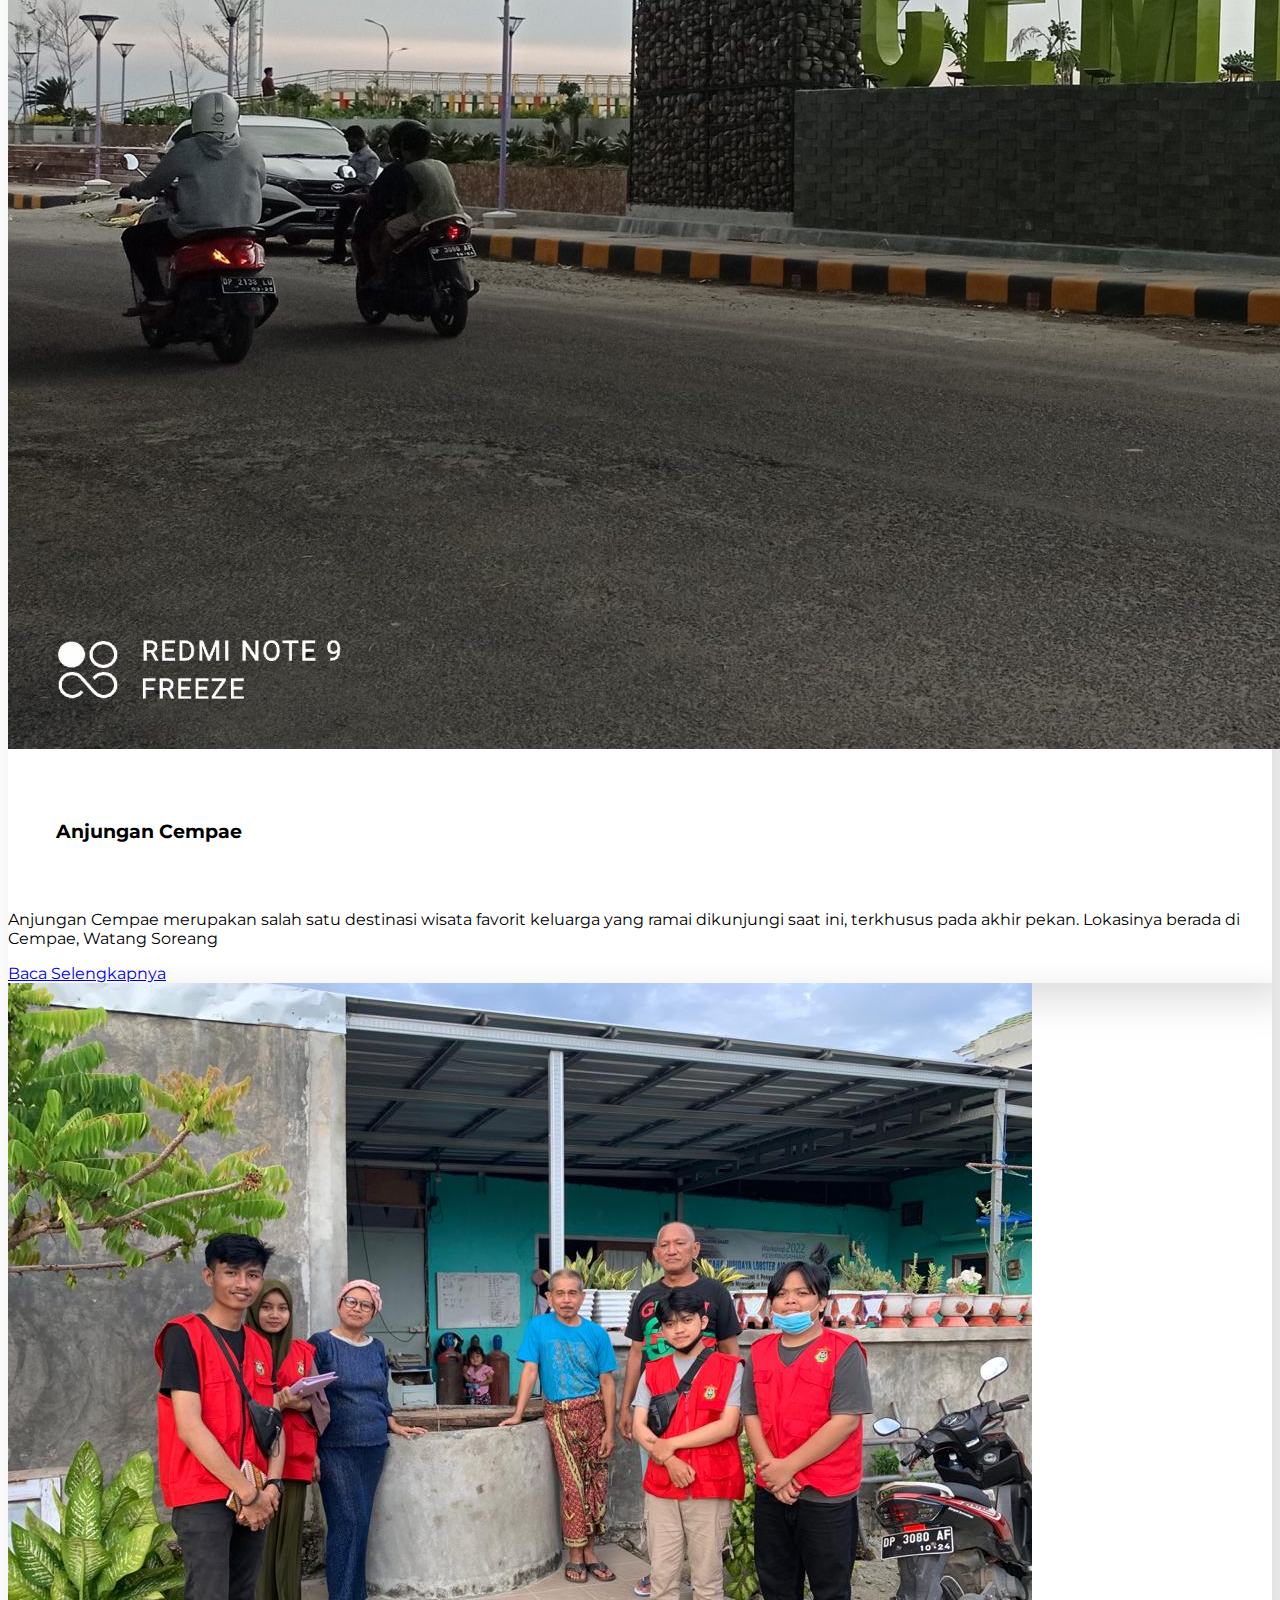
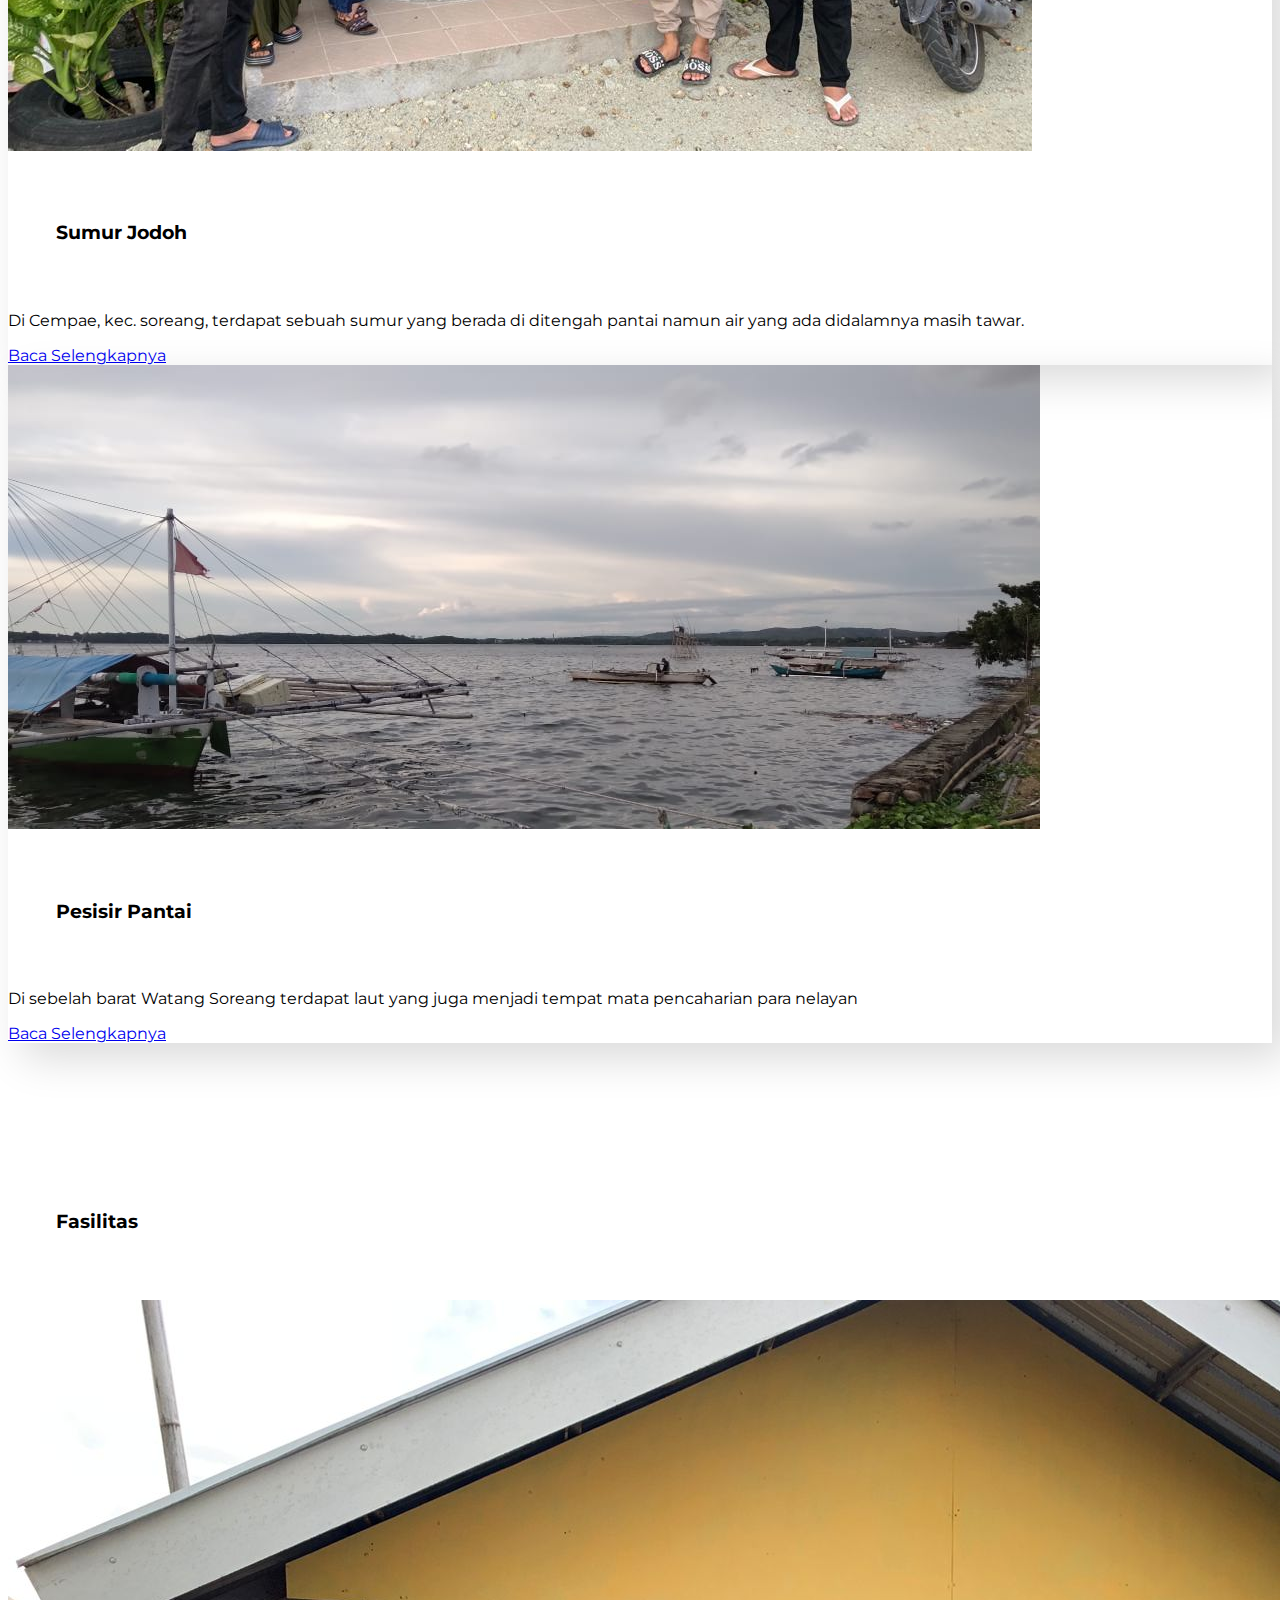
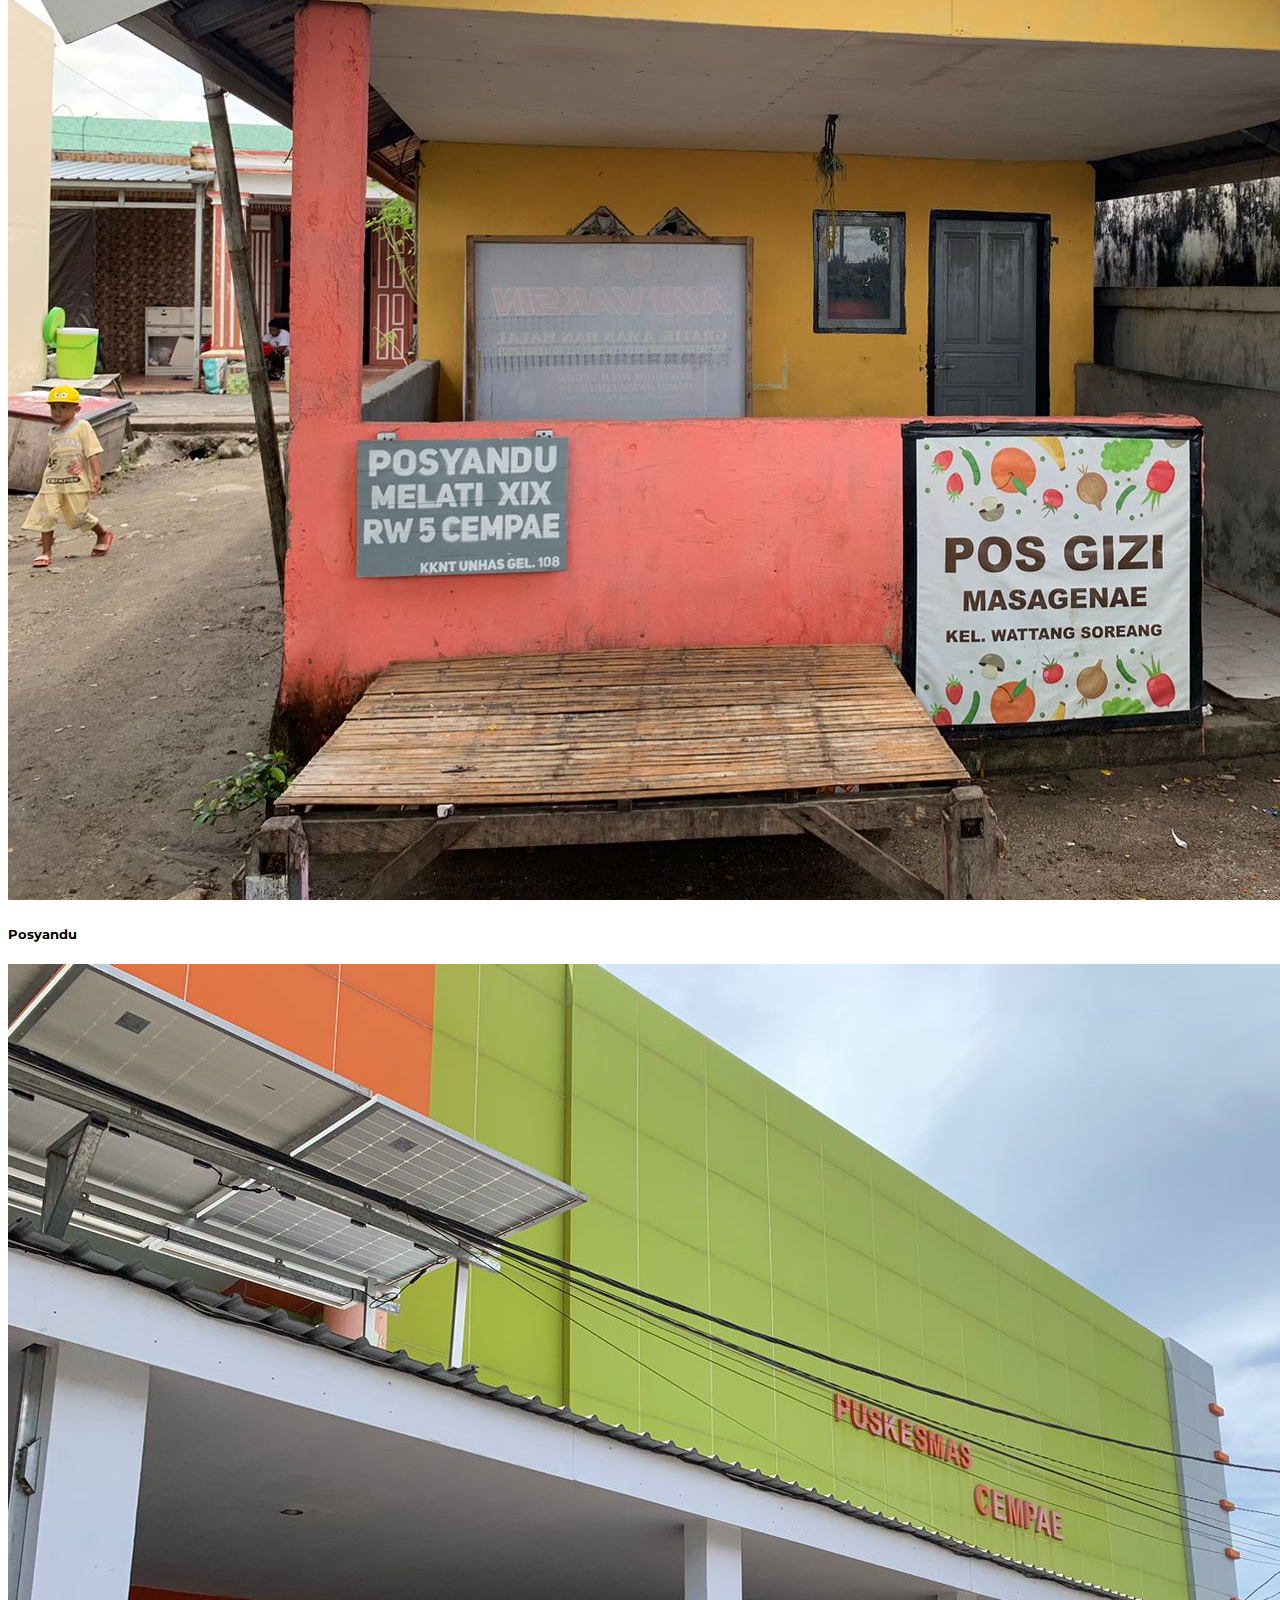
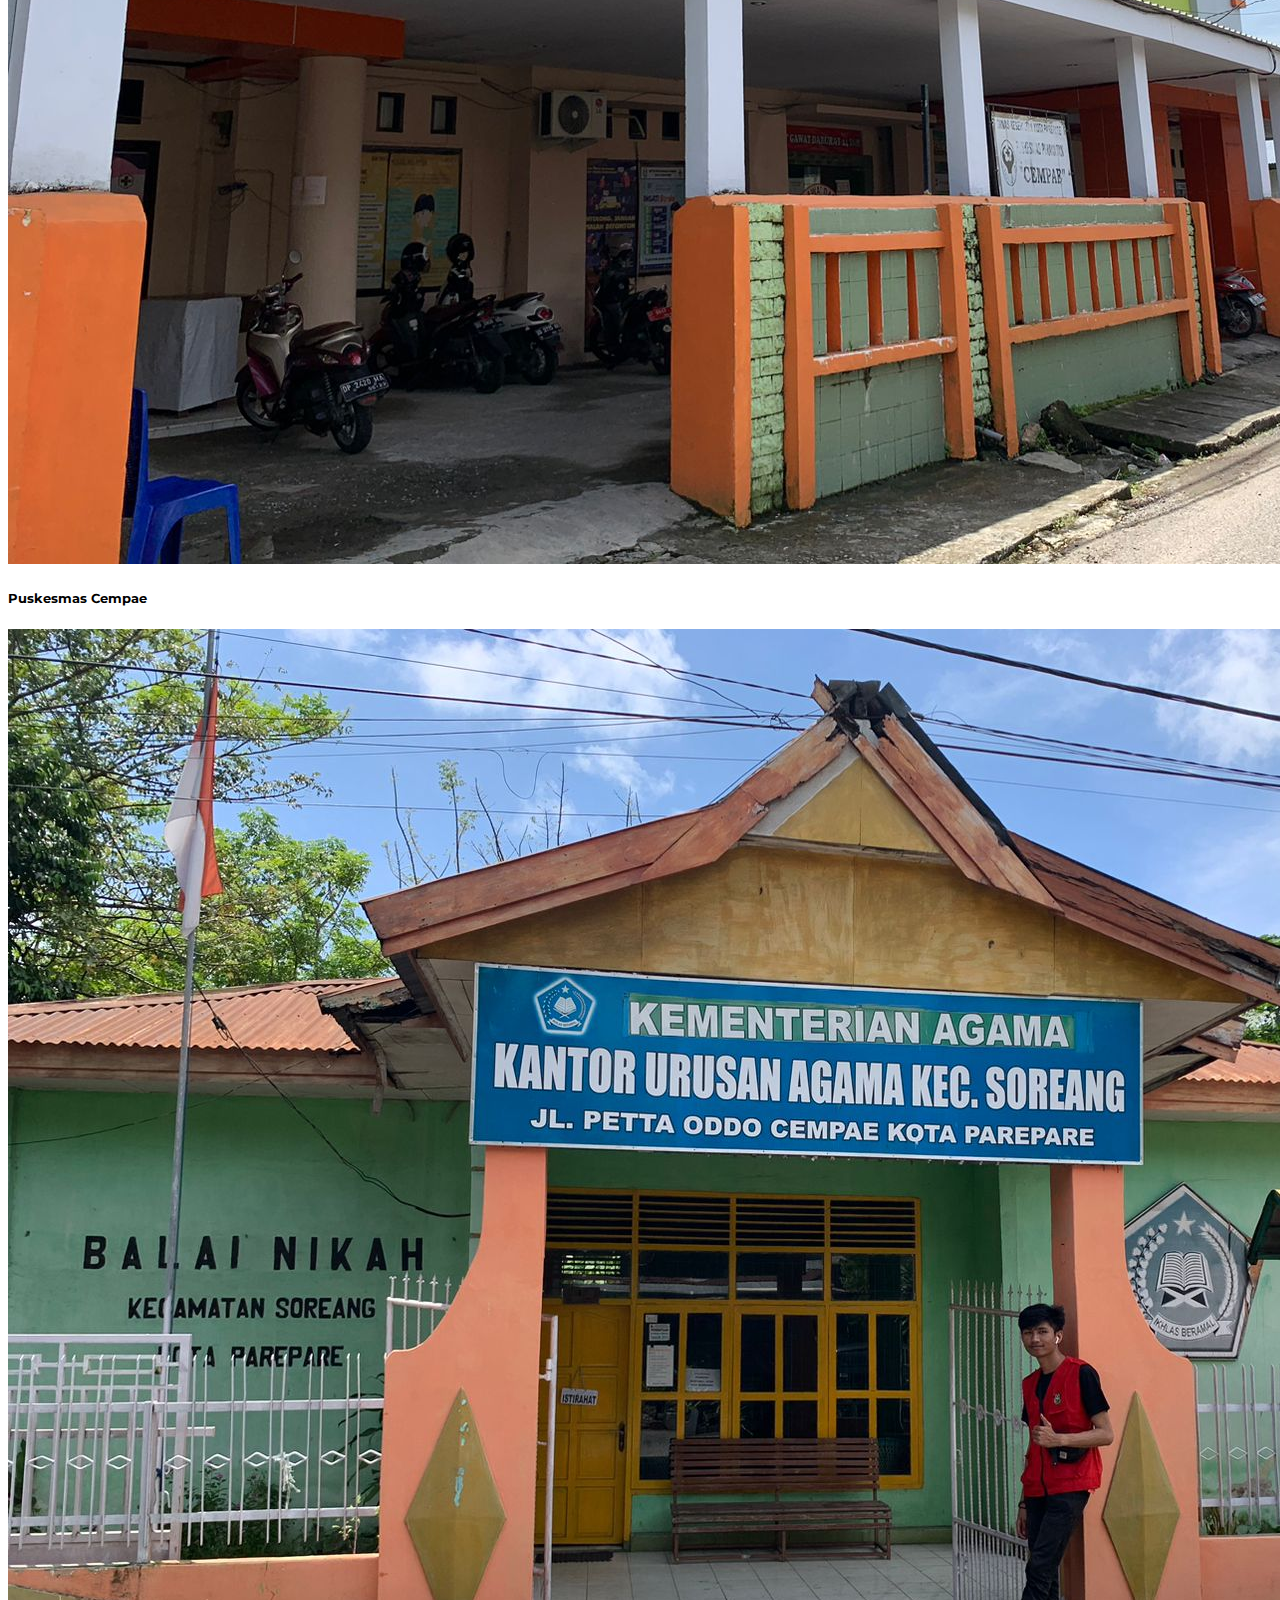
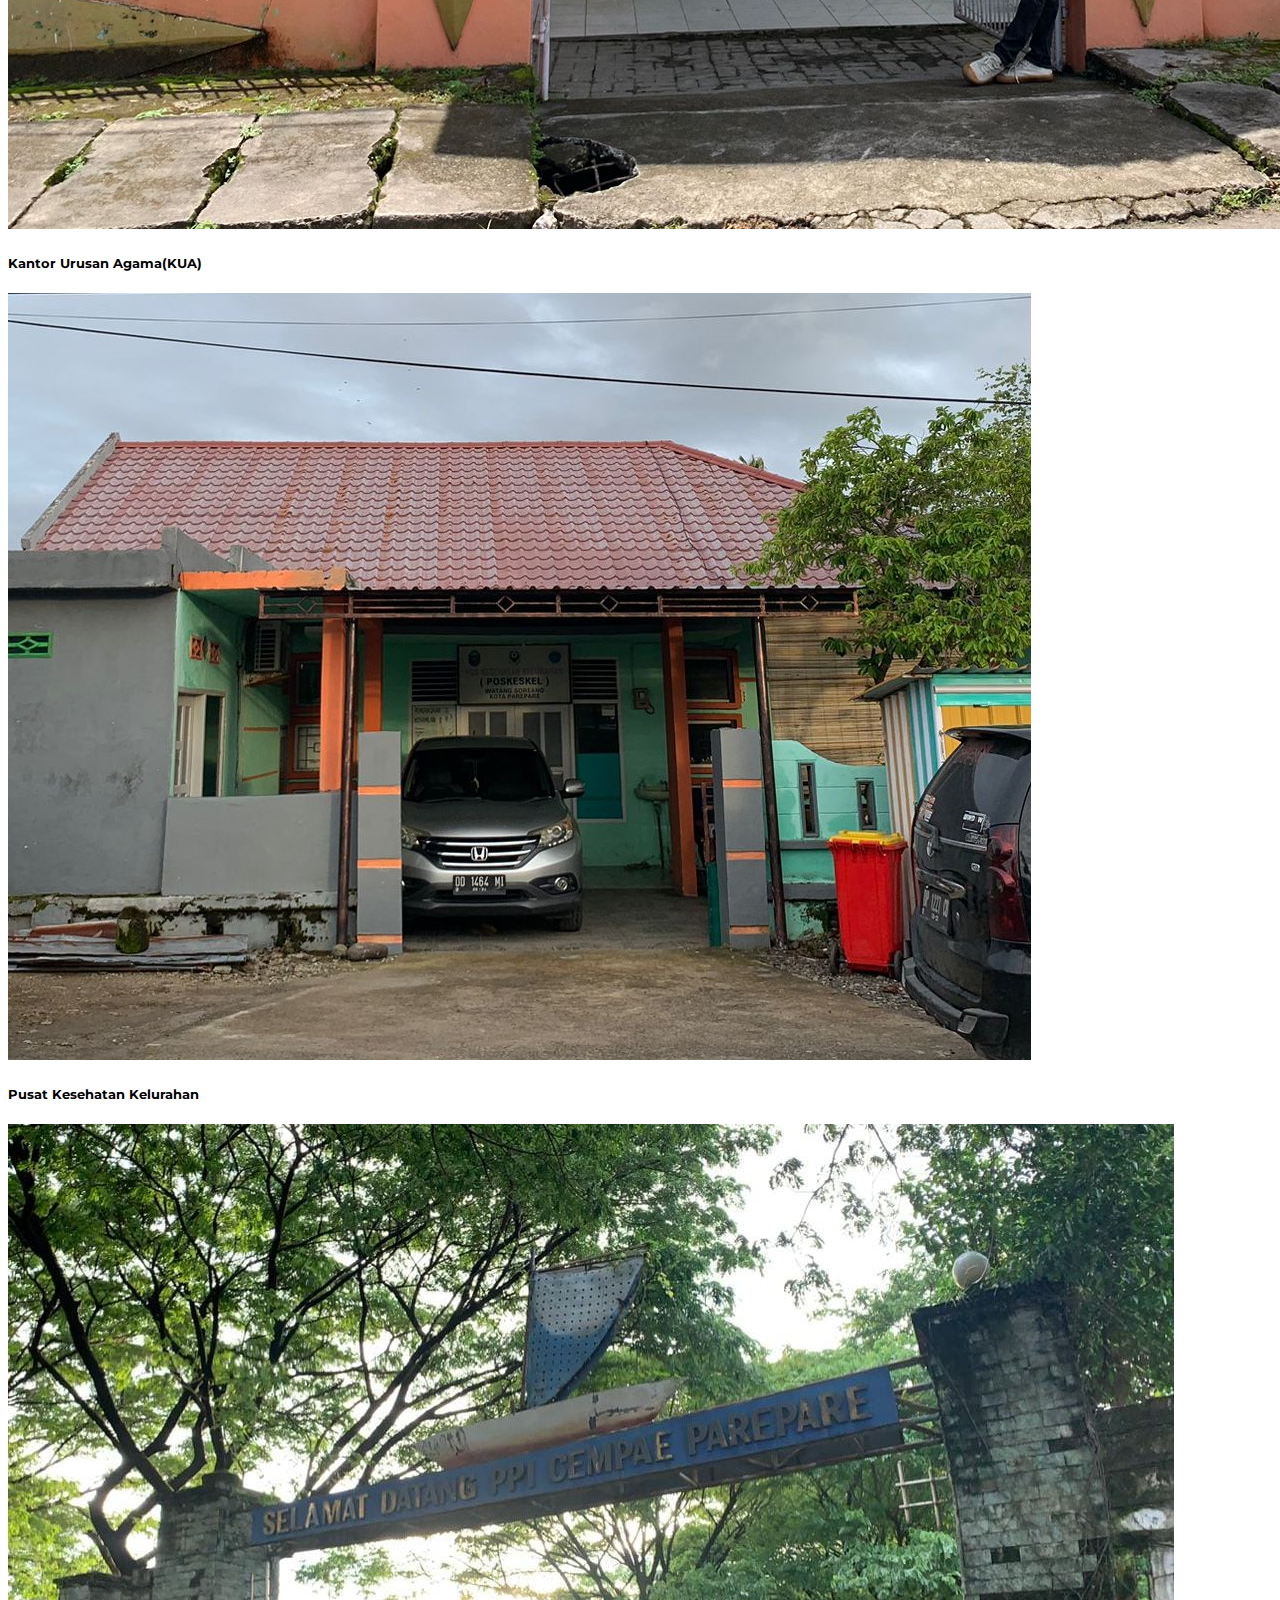
==== commit 260a61f9: "add page" ====
--- a/index.html
+++ b/index.html
@@ -27,7 +27,7 @@
               <a class="nav-link" href="#">Home</a>
             </li>
             <li class="nav-item">
-              <a class="nav-link" href="nav/fasilitas.html">Fasilitas Lain</a>
+              <a class="nav-link" href="component/fasilitas.html">Fasilitas Lain</a>
             </li>
             <li class="nav-item">
               <a class="nav-link" href="#about">Profil</a>
@@ -104,9 +104,36 @@
               <p>Assalamualaikum Warahmatullahi Wabarakatuh. Puji syukur kepada Allah SWT atas nikmat yang dianugerahkan, Salawat serta salam kepada junjungan Nabi besar Muhammad SAW. Salam sejahtera untuk kita semua</p>
               <p>
                 Pada saat ini, perkembangan teknologi, komunikasi dan informasi membawa kemajuan yang sangat pesat di berbagai bidang kehidupan. Dengan adanya pemanfaatan teknologi, komunikasi dan informasi inovasi bisa hadir lewat media
-                transformasi digital. Saya berharap website ini meningkatkan daya tarik masyarakat untuk sama sama memajukan Kelurahan Watang Soreang dari berbagai aspek. Mudah-mudahan dengan adanya website ini Kelurahan Watang Soreang
-                dapat berkembang jauh lebih baik.
+                transformasi digital. Saya berharap dengan adanya website ini masyarakat dapat lebih mengenal kelurahan Watang Soreang dan berbagai daya tarik di dalamnya dan Semoga website ini menjadi salah satu unsur kemajuan Watang
+                Soreang agar bertahap lebih berkembang serta sejahtera.
               </p>
+              <p>Terima Kasih</p>
+            </div>
+          </div>
+        </div>
+      </div>
+    </section>
+
+    <!--visi misi-->
+    <section id="about" class="about section-padding">
+      <div class="container">
+        <div class="row">
+          <div class="col-lg-4 col-md-12 col-12">
+            <div class="about-img">
+              <img src="/img/Kantor Lurah.JPEG" alt="" class="img-fluid" />
+            </div>
+          </div>
+          <div class="col-lg-8 col-md-12 col-12 ps-lg-5 mt-md-3">
+            <div class="about-text">
+              <h2>Motto Kelurahan</h2>
+              <p>PACU (Prima, Akurat, Cerdas, Unggul)</p>
+              <h2>Visi Misi Kelurahan</h2>
+              <p>Visi :</p>
+              <p>Terwujudnya Kelurahan Watang Soreang yang mandiri dan berkarakter</p>
+              <p>Misi :</p>
+              <li>meningkatkan kualitas pelayanan masyarakat</li>
+              <li>Menjadikan kelurahan siaga sebagai kemandirian masyarakat dalam</li>
+              <li>mewujudkan kualitas sumber daya manusia yang beriman dan berakhlak</li>
             </div>
           </div>
         </div>
@@ -138,36 +165,6 @@
         </div>
       </div>
     </section>
-    
-    <!--visi misi-->
-    <section id="about" class="about section-padding">
-      <div class="container">
-        <div class="row">
-          <div class="col-lg-4 col-md-12 col-12">
-            <div class="about-img">
-              <img src="/img/Kantor Lurah.JPEG" alt="" class="img-fluid" />
-            </div>
-          </div>
-          <div class="col-lg-8 col-md-12 col-12 ps-lg-5 mt-md-3">
-            <div class="about-text">
-              <h2>
-                Motto Kelurahan
-              </h2>
-              <p>
-                PACU (Prima, Akurat, Cerdas, Unggul)
-              </p>
-              <h2>Visi Misi Kelurahan</h2>
-              <p>Visi :</p>
-              <p>Terwujudnya Kelurahan Watang Soreang yang mandiri dan berkarakter</p>
-              <p>Misi :</p>
-              <li>meningkatkan kualitas pelayanan masyarakat</li>
-              <li>Menjadikan kelurahan siaga sebagai kemandirian masyarakat dalam</li>
-              <li>mewujudkan kualitas sumber daya manusia yang beriman dan berakhlak</li>
-            </div>
-          </div>
-        </div>
-      </div>
-    </section>
 
     <!--card (Wisata)-->
     <section id="Wisata" class="portfolio section-padding">
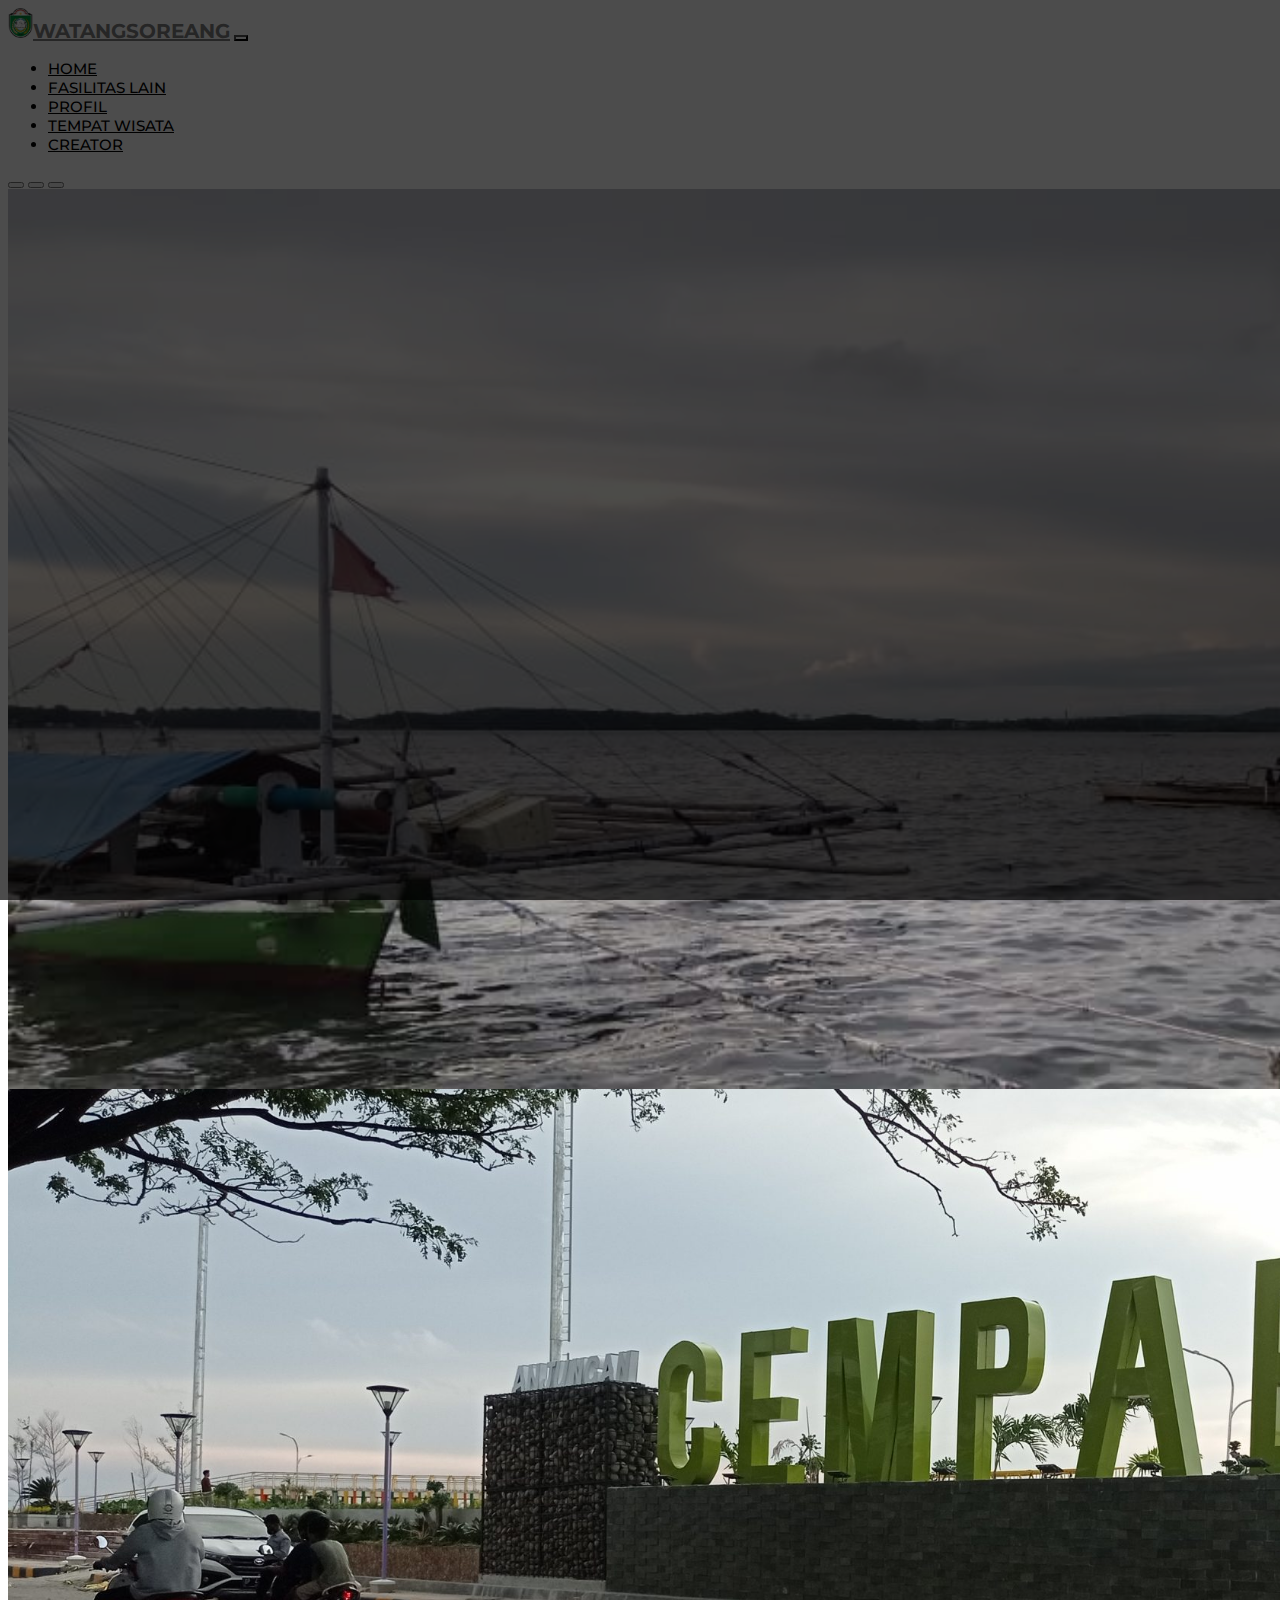
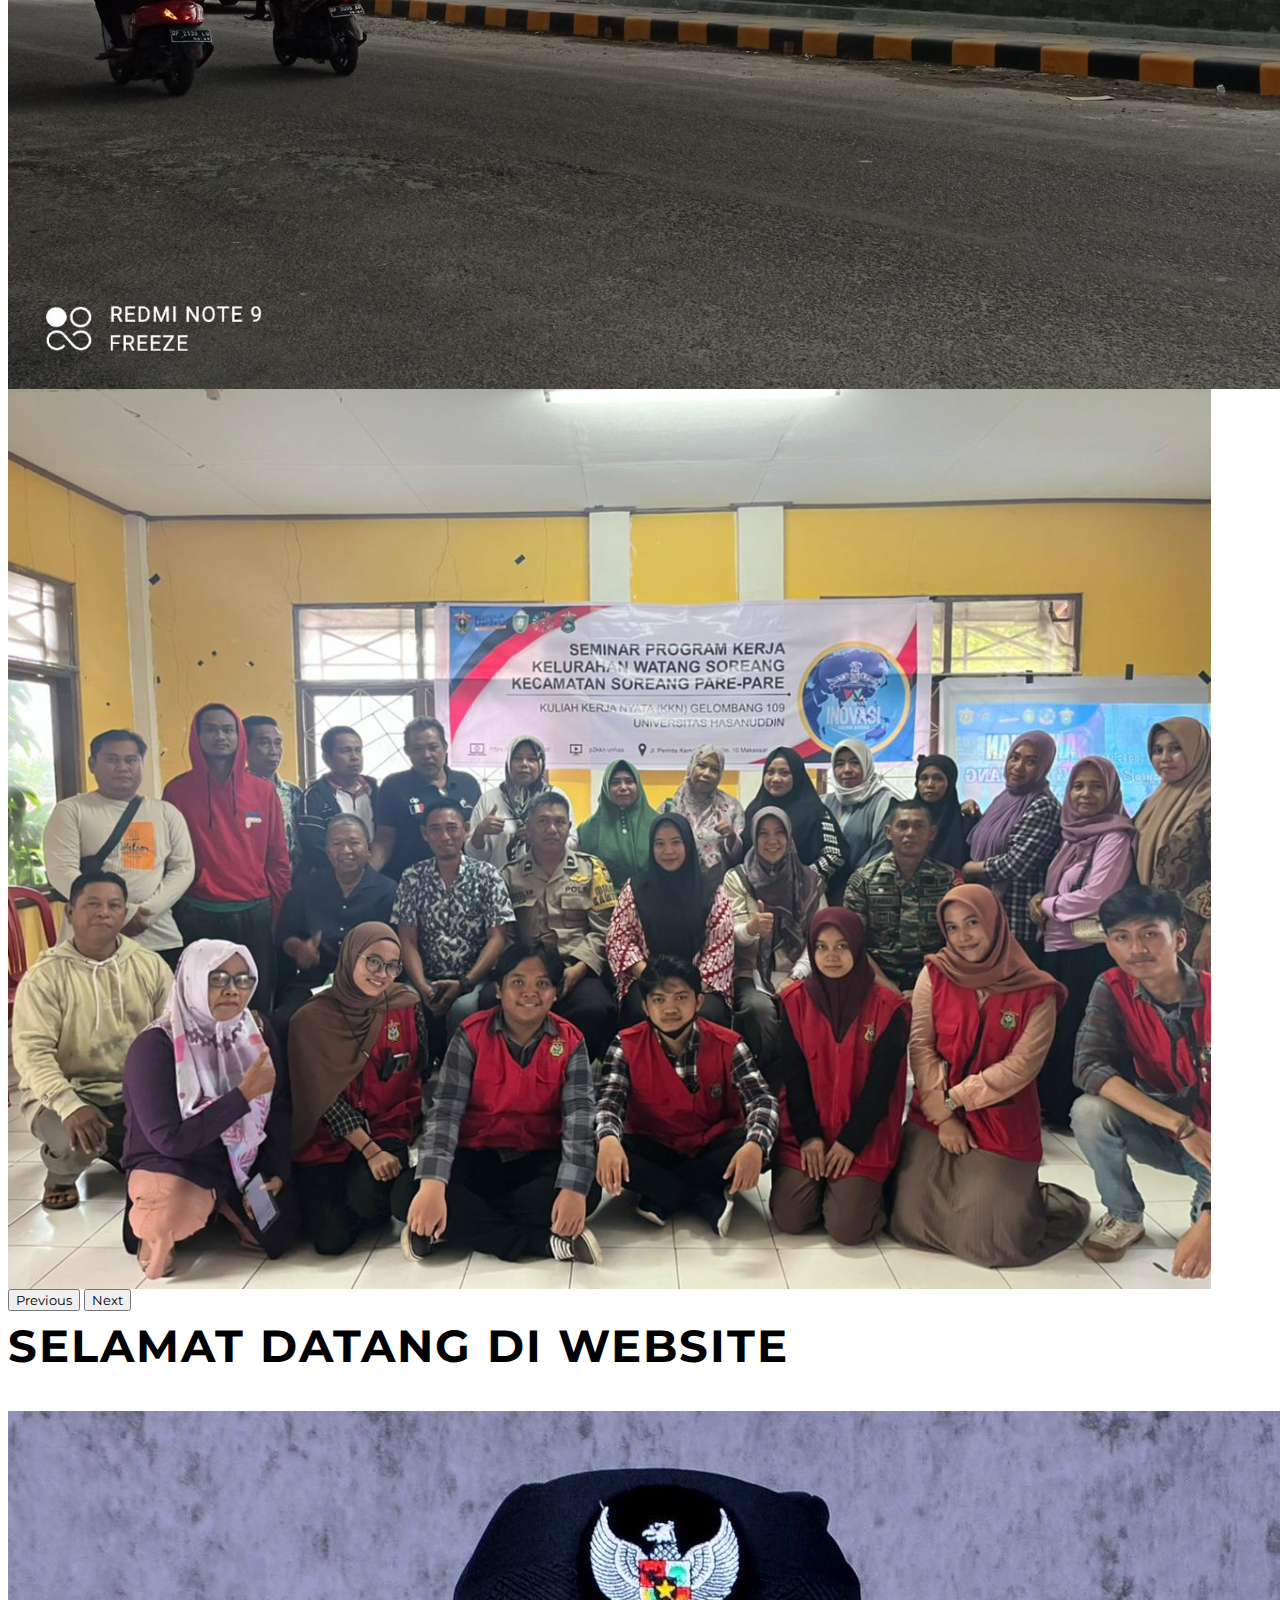
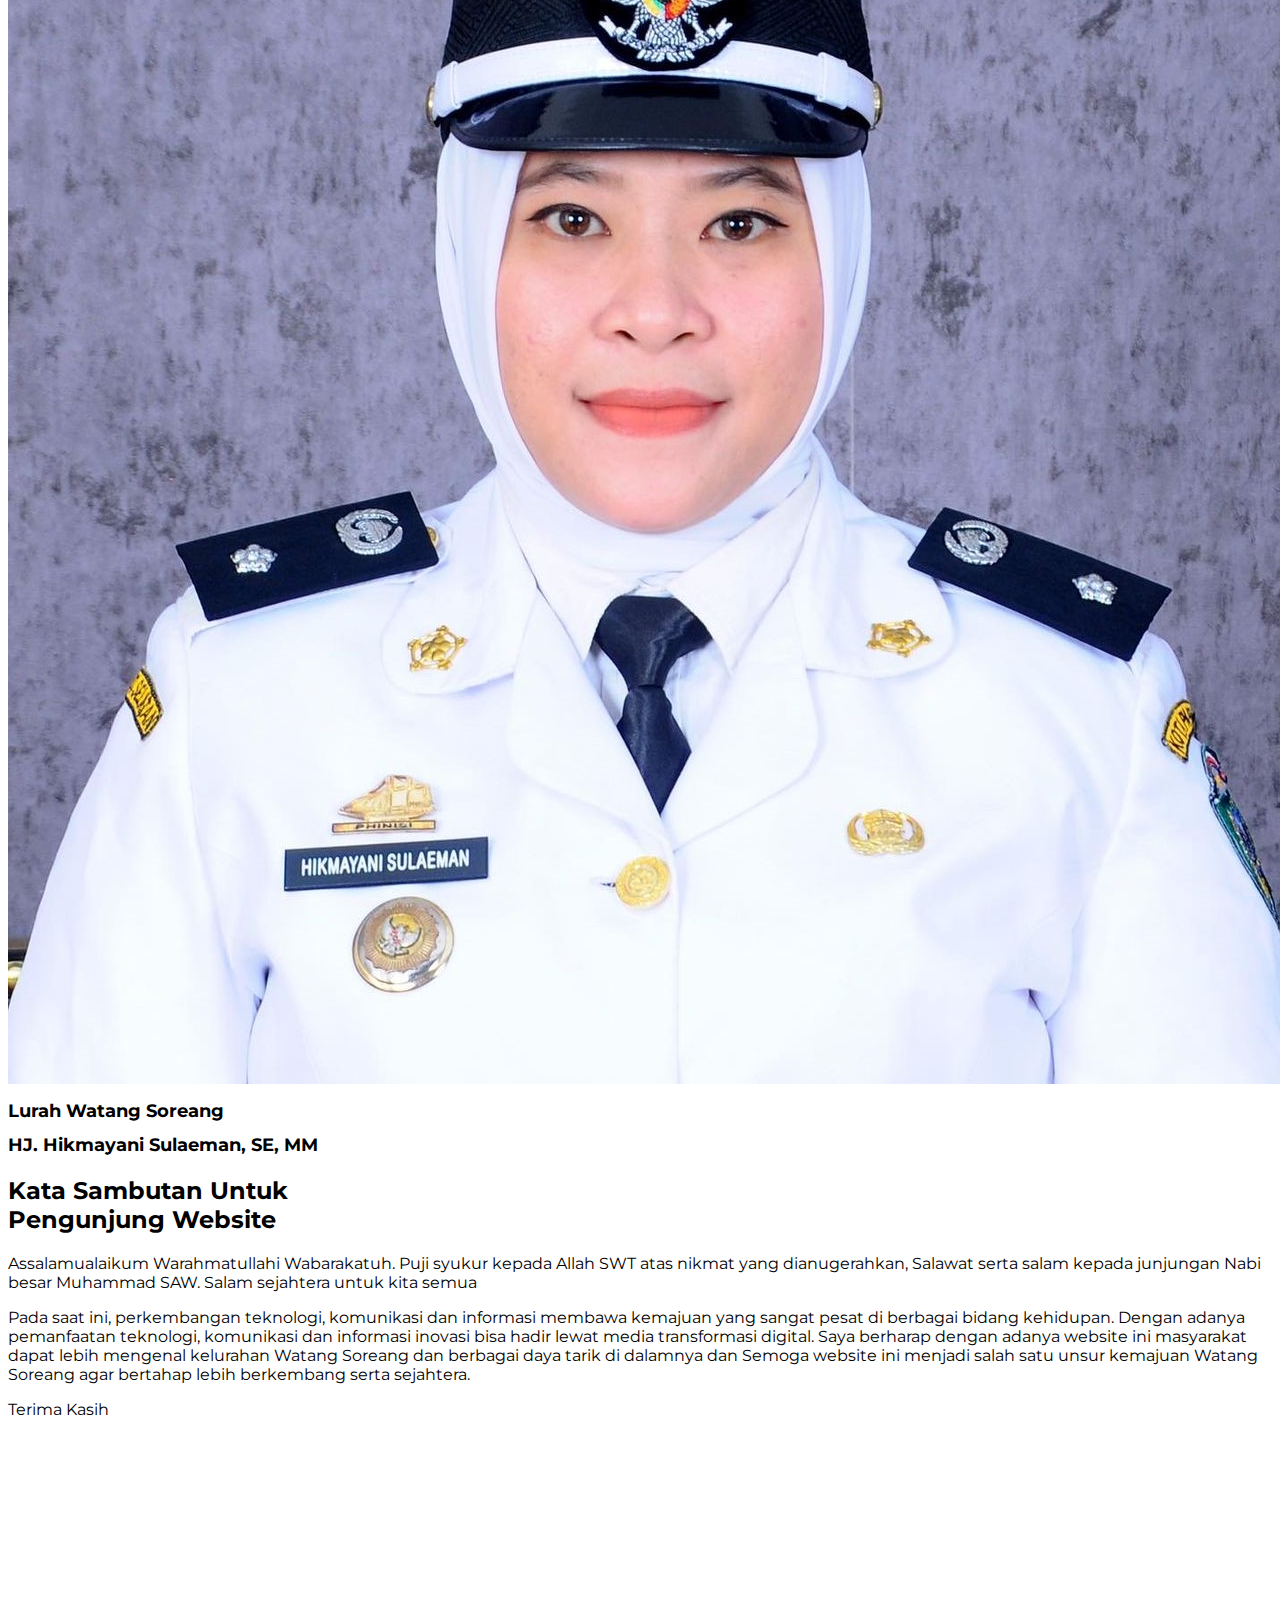
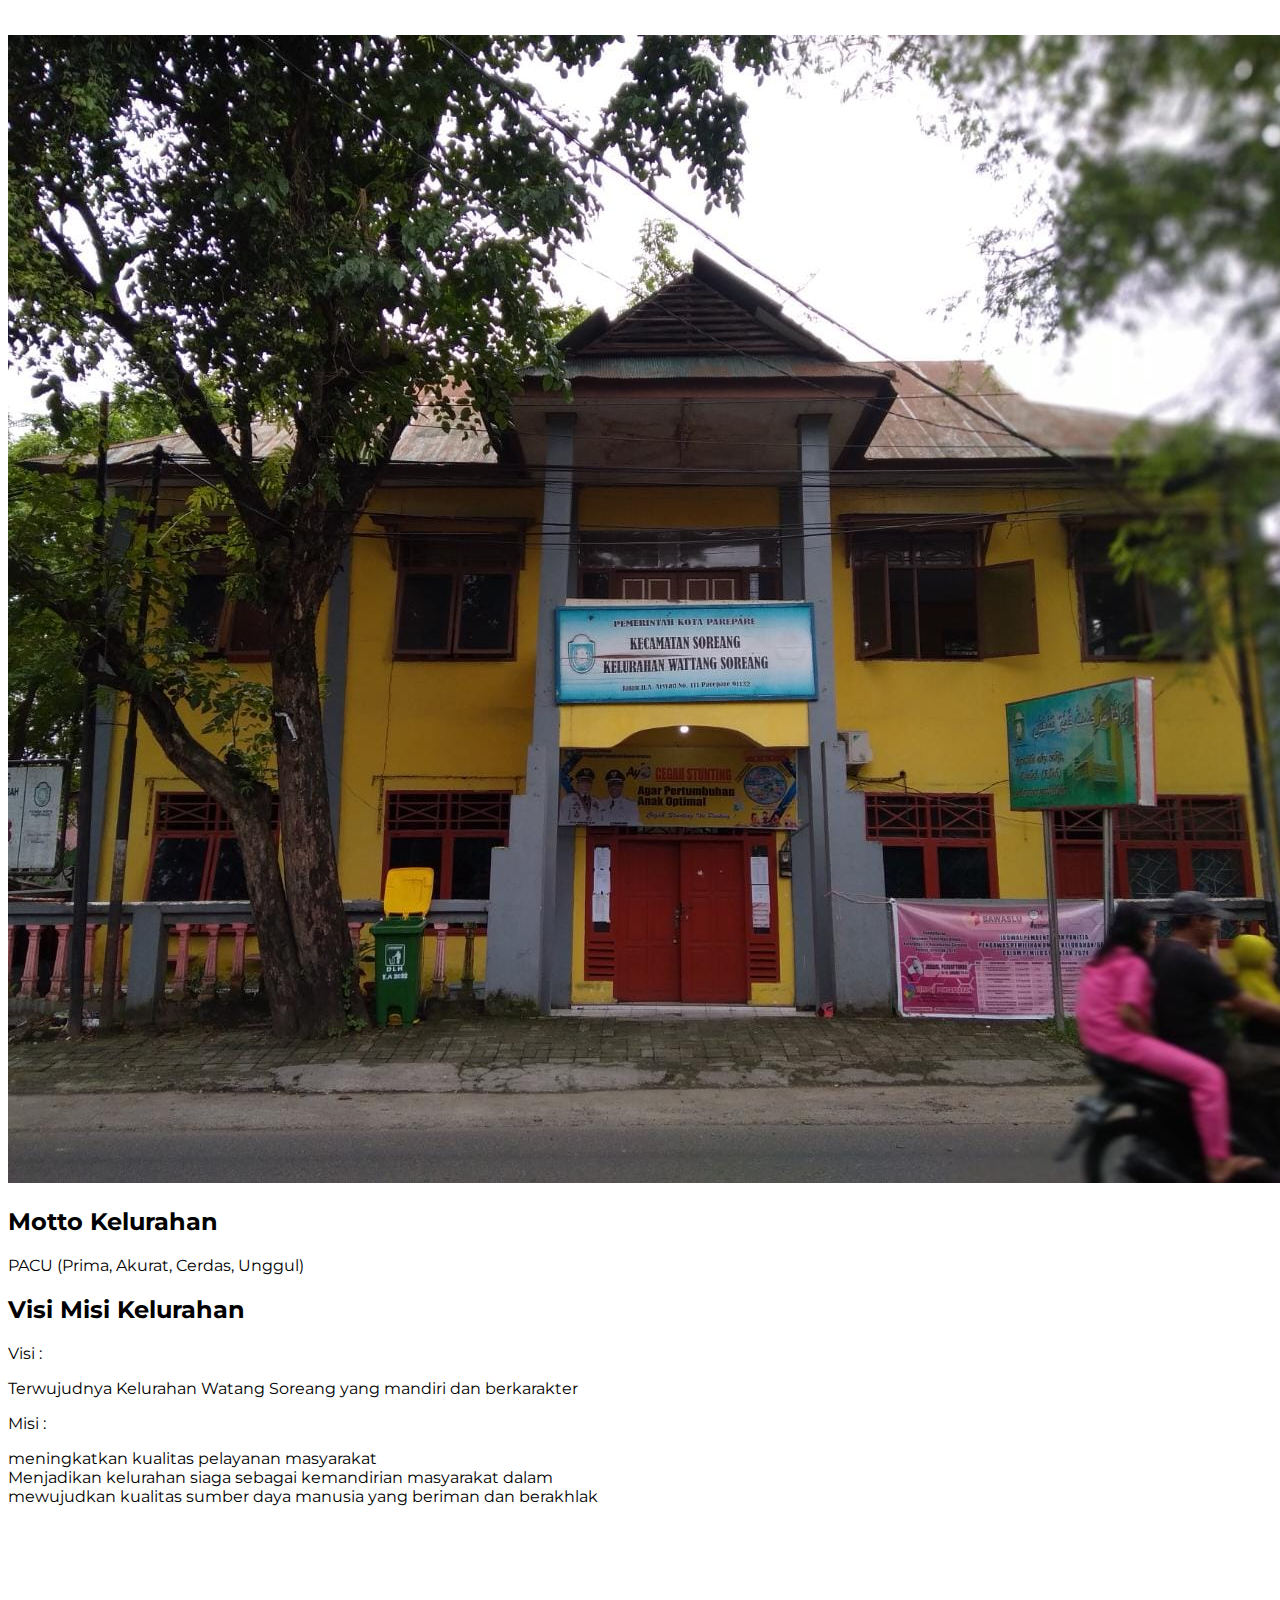
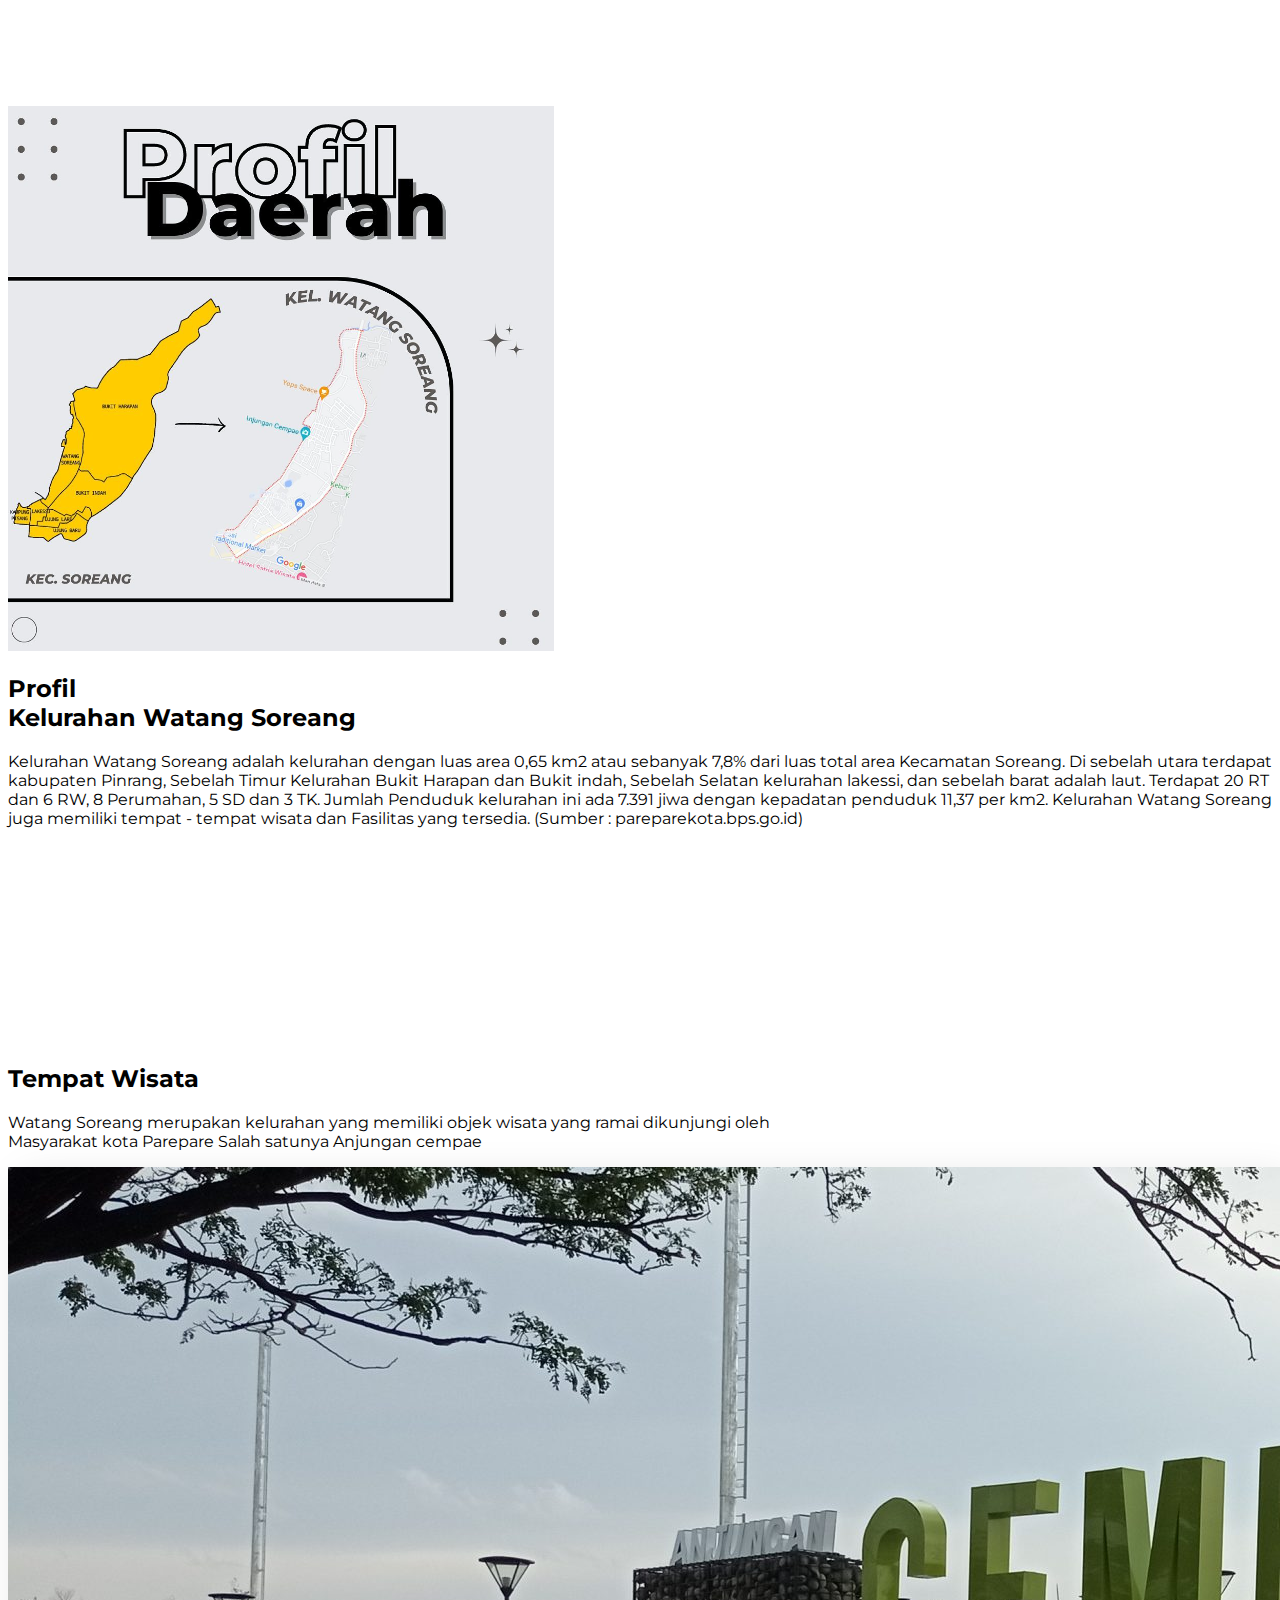
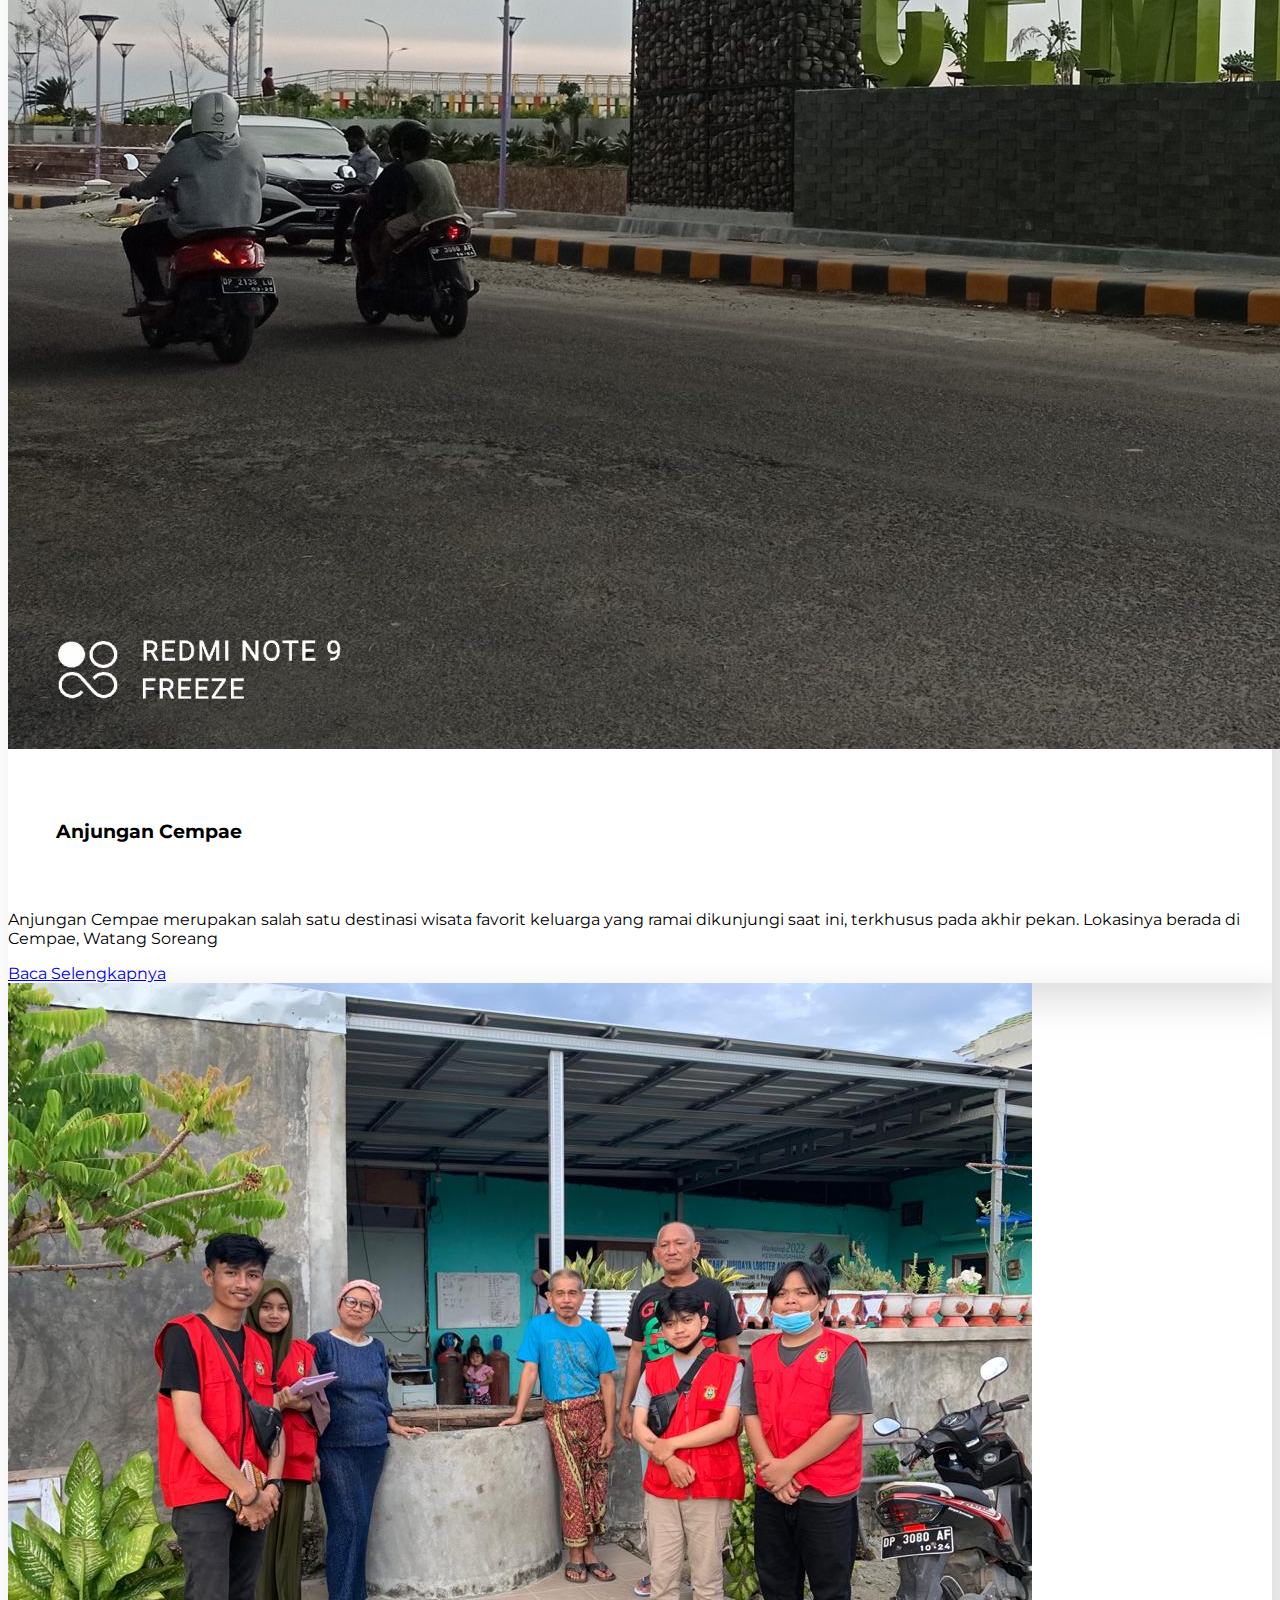
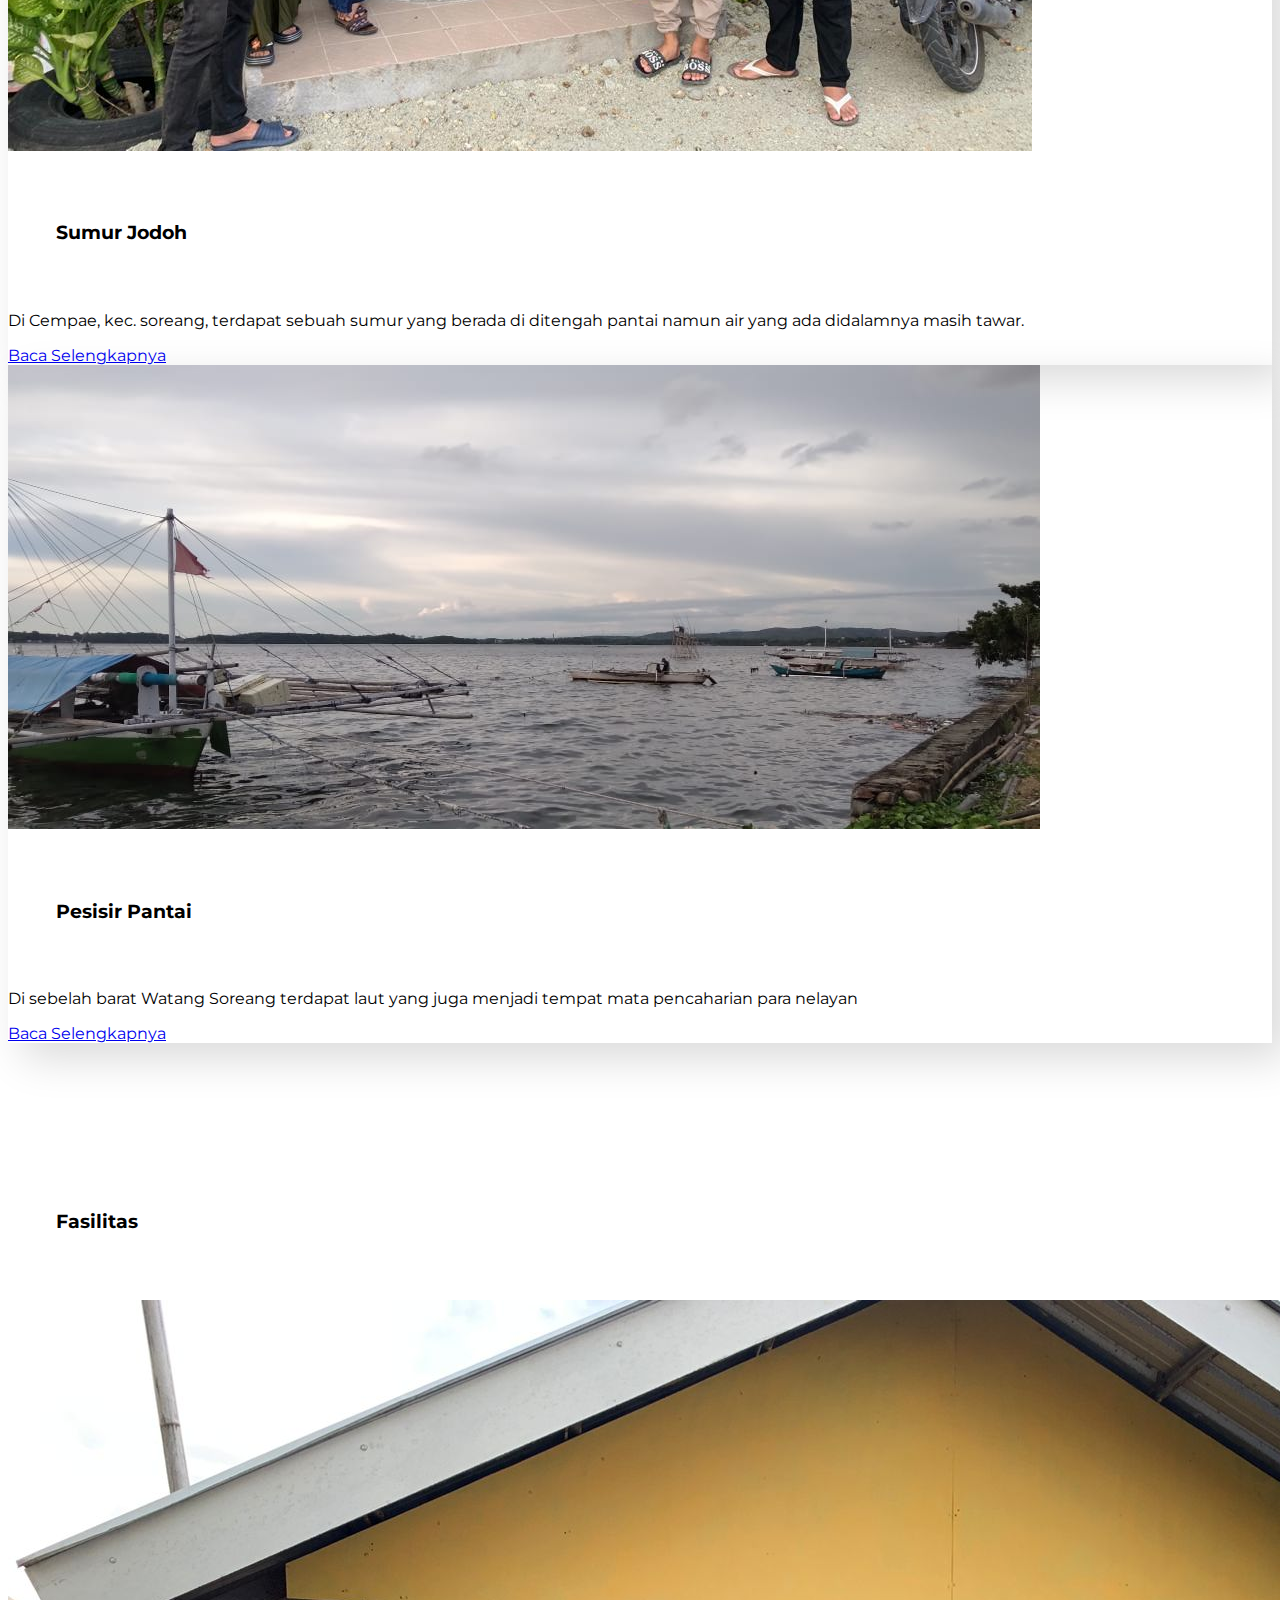
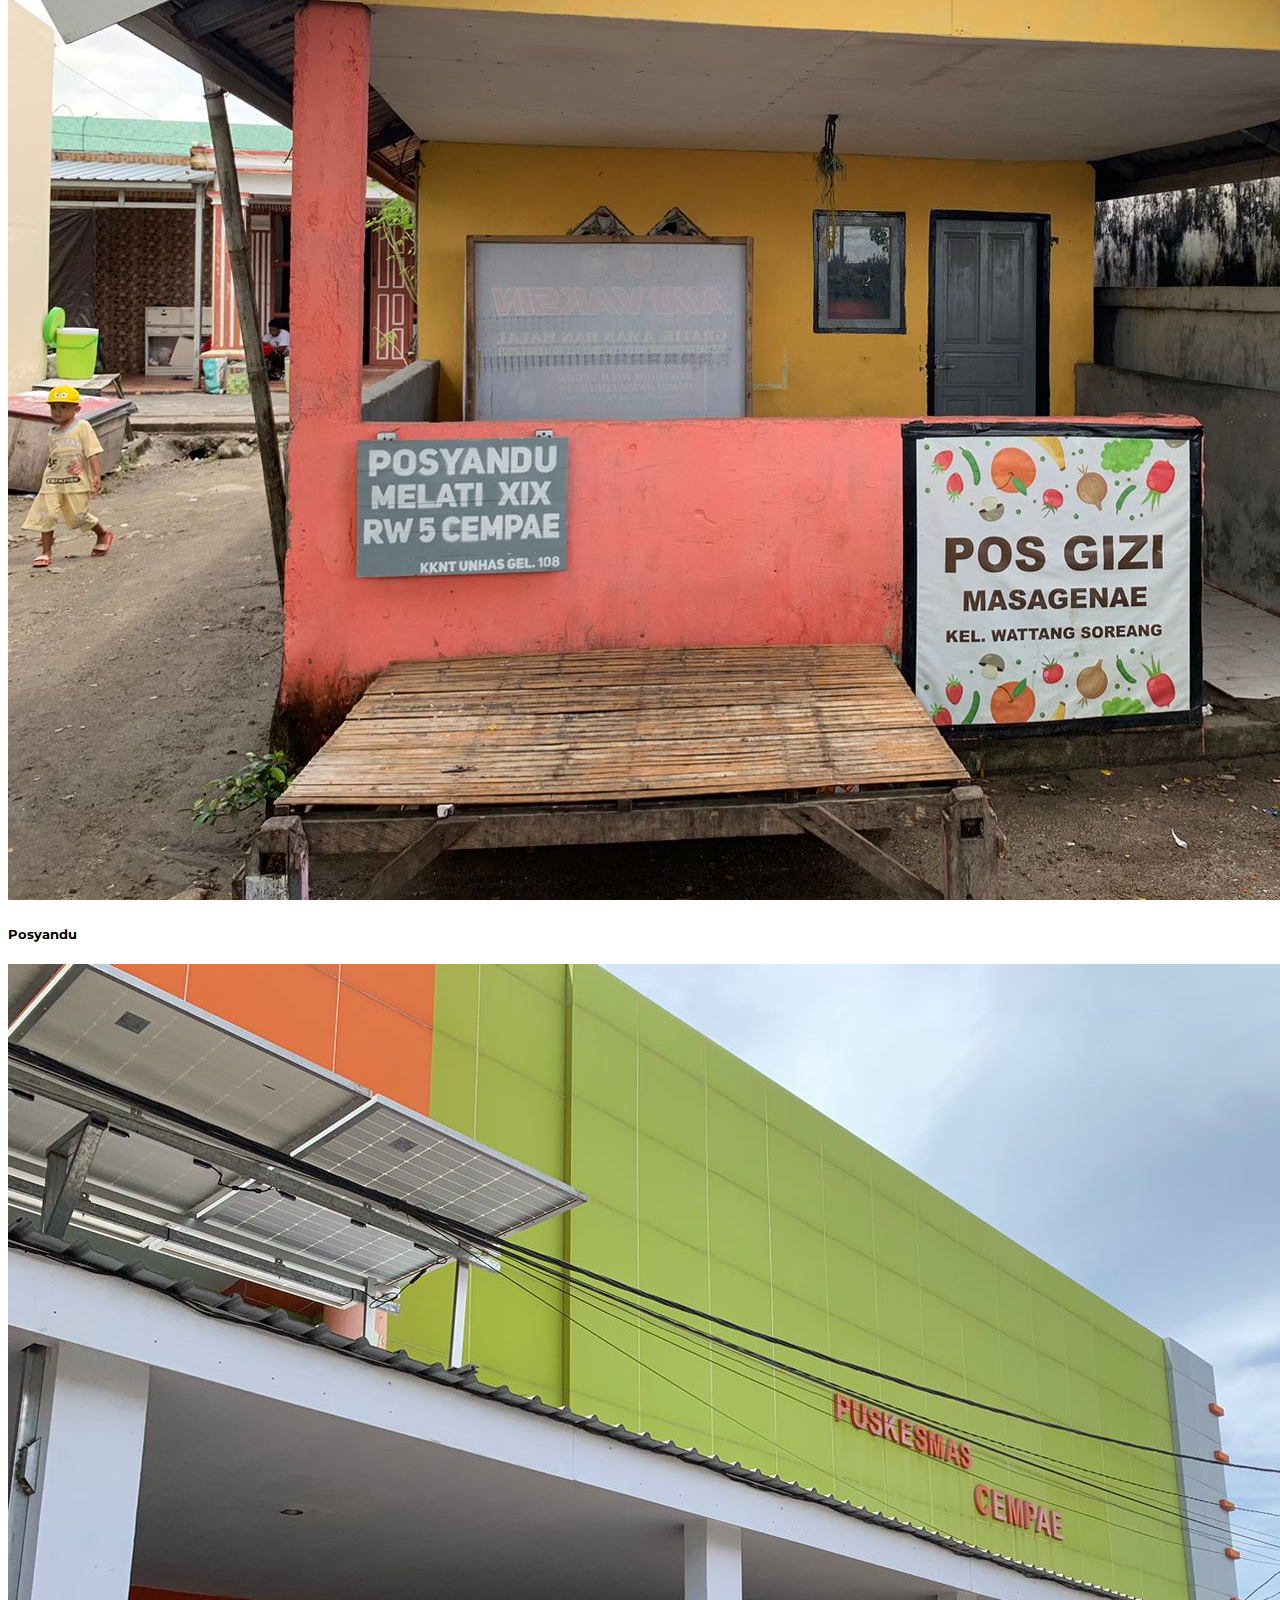
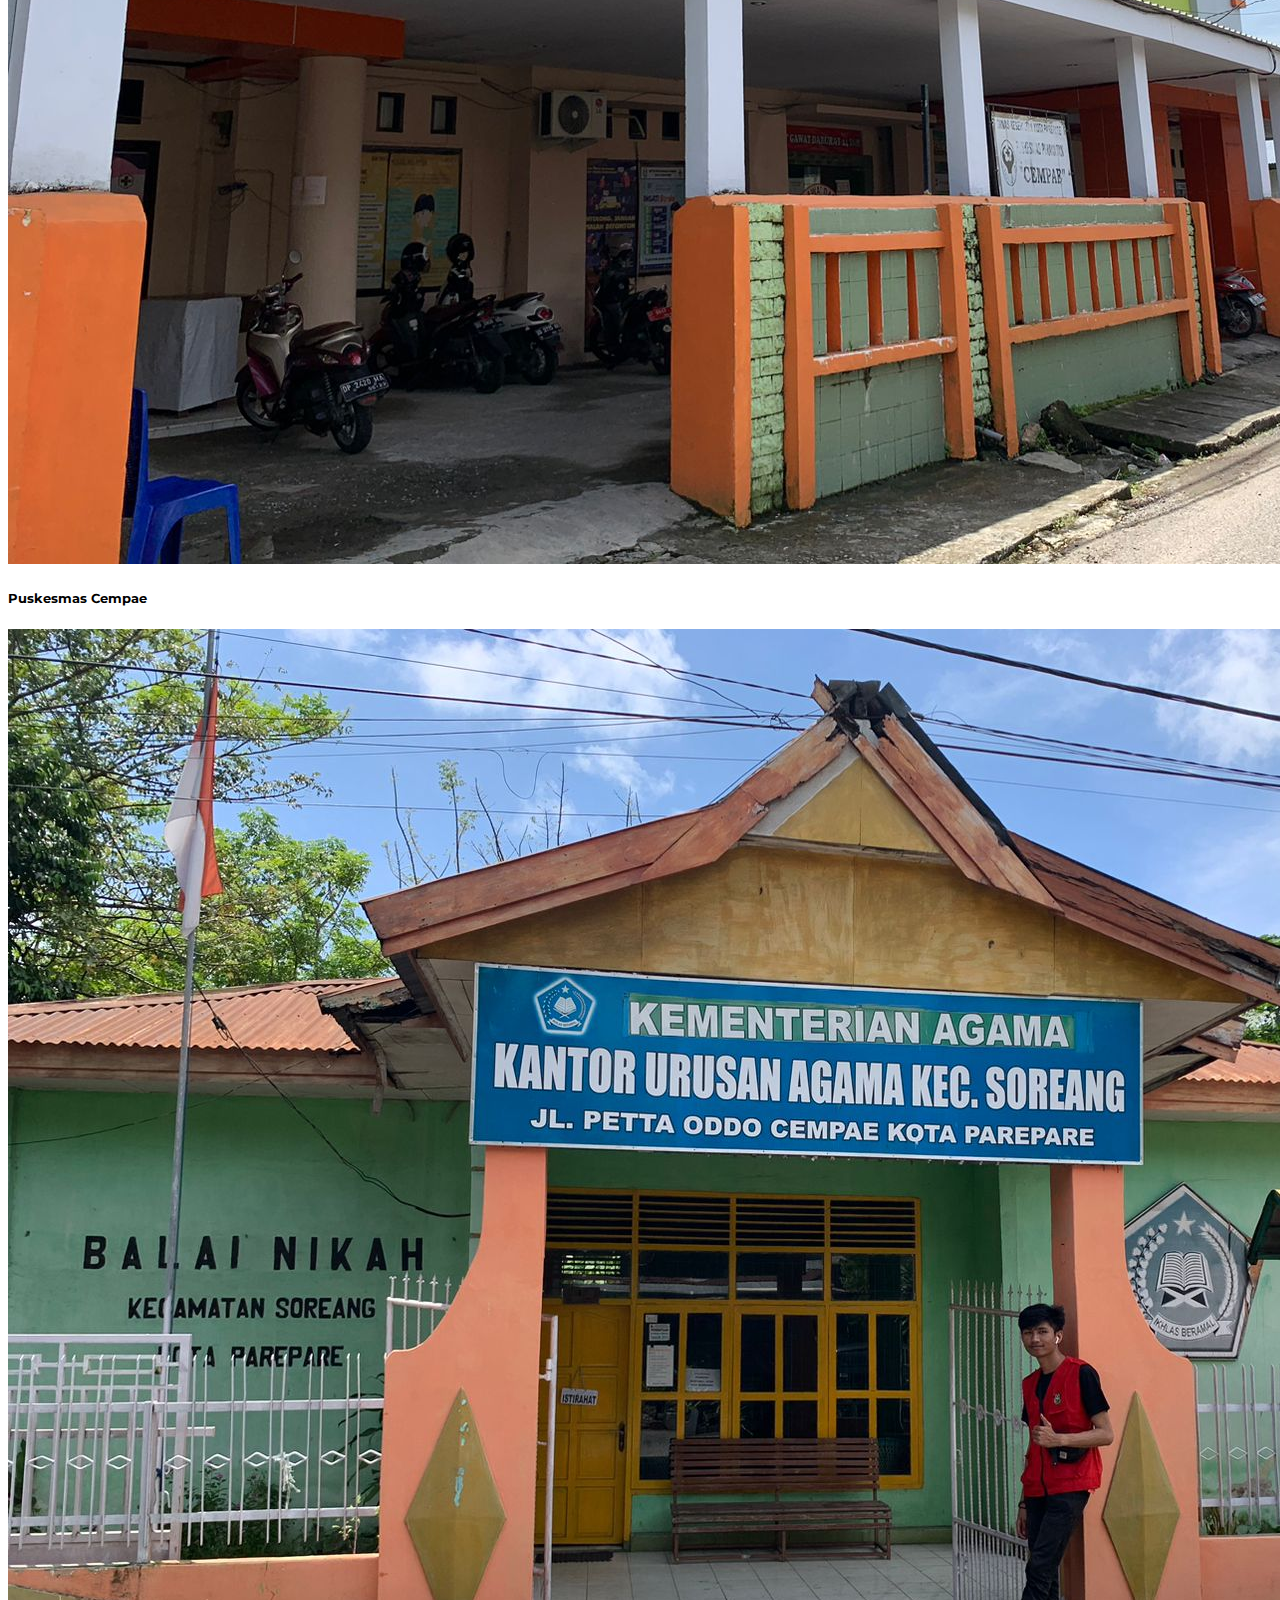
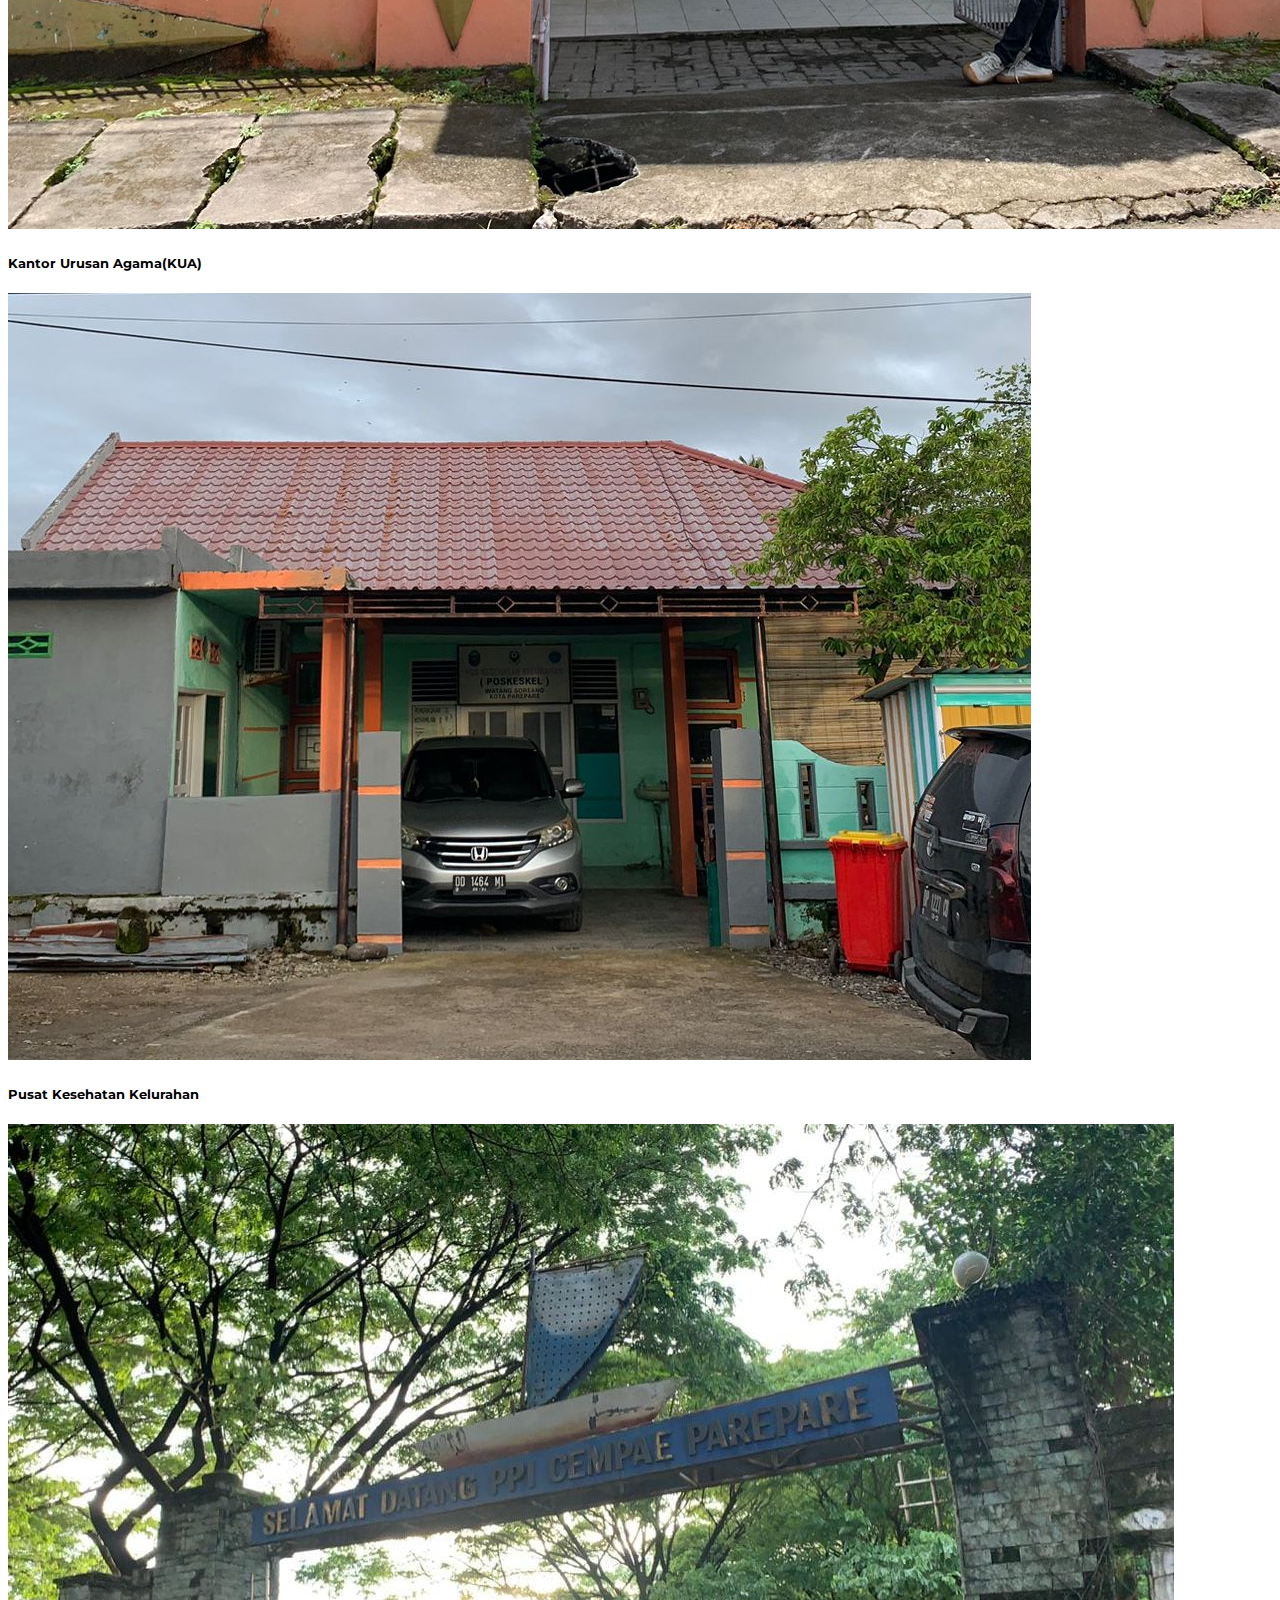
==== commit b1d87d78: "add card" ====
--- a/index.html
+++ b/index.html
@@ -158,7 +158,7 @@
               <p>
                 Kelurahan Watang Soreang adalah kelurahan dengan luas area 0,65 km2 atau sebanyak 7,8% dari luas total area Kecamatan Soreang. Di sebelah utara terdapat kabupaten Pinrang, Sebelah Timur Kelurahan Bukit Harapan dan Bukit
                 indah, Sebelah Selatan kelurahan lakessi, dan sebelah barat adalah laut. Terdapat 20 RT dan 6 RW, 8 Perumahan, 5 SD dan 3 TK. Jumlah Penduduk kelurahan ini ada 7.391 jiwa dengan kepadatan penduduk 11,37 per km2. Kelurahan
-                Watang Soreang juga memiliki teampat - tempat wisata dan Fasilitas yang tersedia. (Sumber : pareparekota.bps.go.id)
+                Watang Soreang juga memiliki tempat - tempat wisata dan Fasilitas yang tersedia. (Sumber : pareparekota.bps.go.id)
               </p>
             </div>
           </div>
@@ -278,6 +278,14 @@
           </div>
           <div class="col-md-4 mb-3">
             <div class="card">
+              <img src="img/Perpustakaan.jpeg" class="card-img-top" alt="Lapangan" />
+              <div class="card-body">
+                <h5 class="card-title text-center">Perpustakaan Masagenae</h5>
+              </div>
+            </div>
+          </div>
+          <div class="col-md-4 mb-3">
+            <div class="card">
               <img src="img/Lapangan.jpeg" class="card-img-top" alt="Lapangan" />
               <div class="card-body">
                 <h5 class="card-title text-center">Lapangan Bola Kavaleri</h5>
@@ -294,8 +302,7 @@
         <div class="row">
           <div class="col-md-12">
             <div class="section-header text-center pb-5">
-              <h2>Contact Us</h2>
-              <p>Lorem ipsum dolor sit amet, consectetur <br />adipisicing elit. Non, quo.</p>
+              <h2>Hubungi Kami</h2>
             </div>
           </div>
         </div>
@@ -332,7 +339,7 @@
         <div class="row">
           <div id="judul-bawah" class="text-center">
             <h1>Kelurahan Watang Soreang</h1>
-            <p>Kec.Soreang, Kab.Parepare, Sulawesi Selatan</p>
+            <p>Kec.Soreang, Kota Parepare, Sulawesi Selatan</p>
             <img src="/img/parepare.png" alt="pare" width="45" />
             <img src="/img/uh.png" alt="uh" width="85" />
             <img src="/img/Logo Wilayah .png" alt="posko" width="70" />
